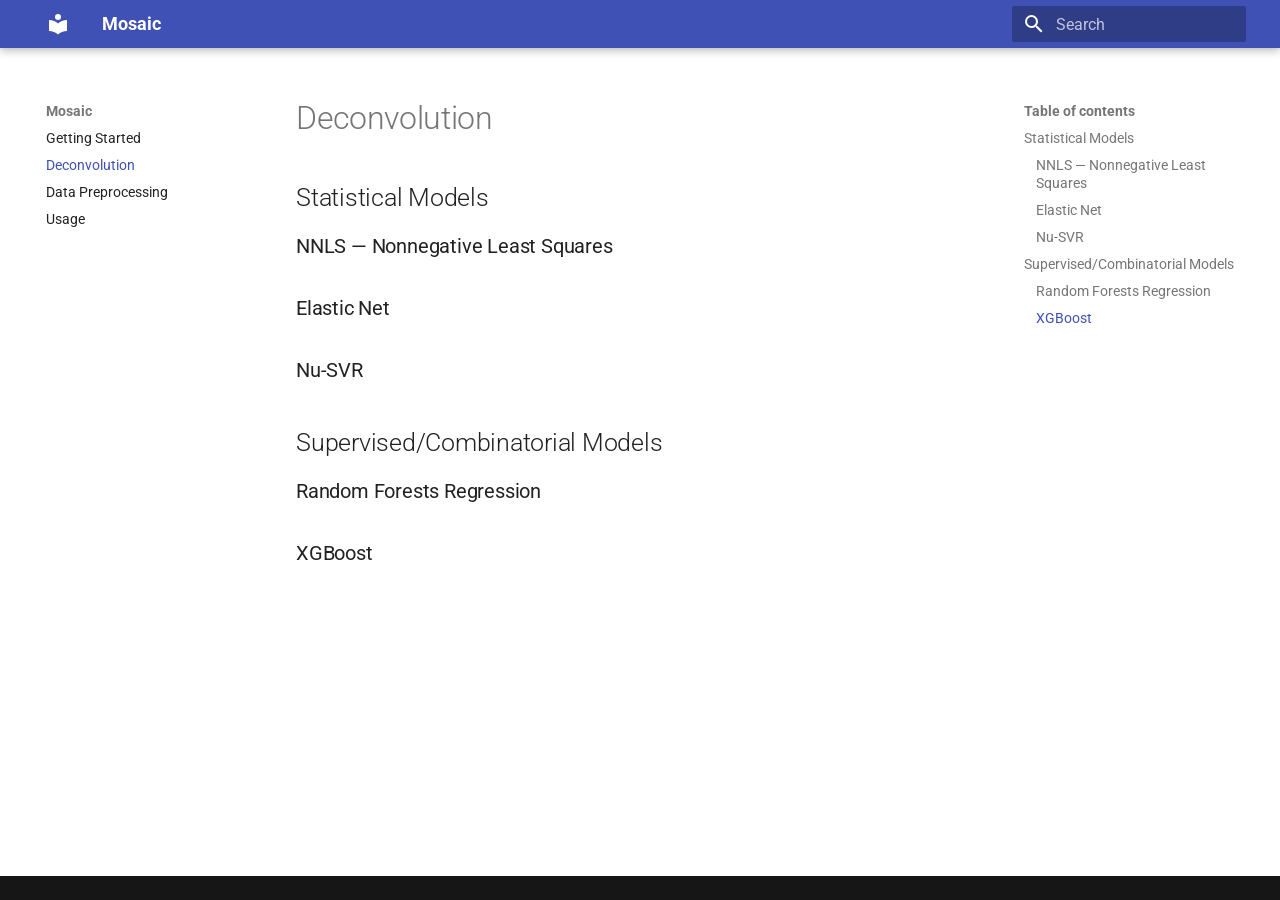
==== deconvolution/index.html @ e0400c3c "Deployed e2e6bb1 with MkDocs version: 1.6.1" ====
<!doctype html>
<html lang="en" class="no-js">
  <head>
    
      <meta charset="utf-8">
      <meta name="viewport" content="width=device-width,initial-scale=1">
      
      
      
      
        <link rel="prev" href="..">
      
      
        <link rel="next" href="../preprocessing/">
      
      
        
      
      
      <link rel="icon" href="../assets/images/favicon.png">
      <meta name="generator" content="mkdocs-1.6.1, mkdocs-material-9.7.6">
    
    
      
        <title>Deconvolution - Mosaic</title>
      
    
    
      <link rel="stylesheet" href="../assets/stylesheets/main.484c7ddc.min.css">
      
      


    
    
      
    
    
      
        
        
        <link rel="preconnect" href="https://fonts.gstatic.com" crossorigin>
        <link rel="stylesheet" href="https://fonts.googleapis.com/css?family=Roboto:300,300i,400,400i,700,700i%7CRoboto+Mono:400,400i,700,700i&display=fallback">
        <style>:root{--md-text-font:"Roboto";--md-code-font:"Roboto Mono"}</style>
      
    
    
    <script>__md_scope=new URL("..",location),__md_hash=e=>[...e].reduce(((e,_)=>(e<<5)-e+_.charCodeAt(0)),0),__md_get=(e,_=localStorage,t=__md_scope)=>JSON.parse(_.getItem(t.pathname+"."+e)),__md_set=(e,_,t=localStorage,a=__md_scope)=>{try{t.setItem(a.pathname+"."+e,JSON.stringify(_))}catch(e){}}</script>
    
      

    
    
  </head>
  
  
    <body dir="ltr">
  
    
    <input class="md-toggle" data-md-toggle="drawer" type="checkbox" id="__drawer" autocomplete="off">
    <input class="md-toggle" data-md-toggle="search" type="checkbox" id="__search" autocomplete="off">
    <label class="md-overlay" for="__drawer"></label>
    <div data-md-component="skip">
      
        
        <a href="#deconvolution" class="md-skip">
          Skip to content
        </a>
      
    </div>
    <div data-md-component="announce">
      
    </div>
    
    
      

  

<header class="md-header md-header--shadow" data-md-component="header">
  <nav class="md-header__inner md-grid" aria-label="Header">
    <a href=".." title="Mosaic" class="md-header__button md-logo" aria-label="Mosaic" data-md-component="logo">
      
  
  <svg xmlns="http://www.w3.org/2000/svg" viewBox="0 0 24 24"><path d="M12 8a3 3 0 0 0 3-3 3 3 0 0 0-3-3 3 3 0 0 0-3 3 3 3 0 0 0 3 3m0 3.54C9.64 9.35 6.5 8 3 8v11c3.5 0 6.64 1.35 9 3.54 2.36-2.19 5.5-3.54 9-3.54V8c-3.5 0-6.64 1.35-9 3.54"/></svg>

    </a>
    <label class="md-header__button md-icon" for="__drawer">
      
      <svg xmlns="http://www.w3.org/2000/svg" viewBox="0 0 24 24"><path d="M3 6h18v2H3zm0 5h18v2H3zm0 5h18v2H3z"/></svg>
    </label>
    <div class="md-header__title" data-md-component="header-title">
      <div class="md-header__ellipsis">
        <div class="md-header__topic">
          <span class="md-ellipsis">
            Mosaic
          </span>
        </div>
        <div class="md-header__topic" data-md-component="header-topic">
          <span class="md-ellipsis">
            
              Deconvolution
            
          </span>
        </div>
      </div>
    </div>
    
    
      <script>var palette=__md_get("__palette");if(palette&&palette.color){if("(prefers-color-scheme)"===palette.color.media){var media=matchMedia("(prefers-color-scheme: light)"),input=document.querySelector(media.matches?"[data-md-color-media='(prefers-color-scheme: light)']":"[data-md-color-media='(prefers-color-scheme: dark)']");palette.color.media=input.getAttribute("data-md-color-media"),palette.color.scheme=input.getAttribute("data-md-color-scheme"),palette.color.primary=input.getAttribute("data-md-color-primary"),palette.color.accent=input.getAttribute("data-md-color-accent")}for(var[key,value]of Object.entries(palette.color))document.body.setAttribute("data-md-color-"+key,value)}</script>
    
    
    
      
      
        <label class="md-header__button md-icon" for="__search">
          
          <svg xmlns="http://www.w3.org/2000/svg" viewBox="0 0 24 24"><path d="M9.5 3A6.5 6.5 0 0 1 16 9.5c0 1.61-.59 3.09-1.56 4.23l.27.27h.79l5 5-1.5 1.5-5-5v-.79l-.27-.27A6.52 6.52 0 0 1 9.5 16 6.5 6.5 0 0 1 3 9.5 6.5 6.5 0 0 1 9.5 3m0 2C7 5 5 7 5 9.5S7 14 9.5 14 14 12 14 9.5 12 5 9.5 5"/></svg>
        </label>
        <div class="md-search" data-md-component="search" role="dialog">
  <label class="md-search__overlay" for="__search"></label>
  <div class="md-search__inner" role="search">
    <form class="md-search__form" name="search">
      <input type="text" class="md-search__input" name="query" aria-label="Search" placeholder="Search" autocapitalize="off" autocorrect="off" autocomplete="off" spellcheck="false" data-md-component="search-query" required>
      <label class="md-search__icon md-icon" for="__search">
        
        <svg xmlns="http://www.w3.org/2000/svg" viewBox="0 0 24 24"><path d="M9.5 3A6.5 6.5 0 0 1 16 9.5c0 1.61-.59 3.09-1.56 4.23l.27.27h.79l5 5-1.5 1.5-5-5v-.79l-.27-.27A6.52 6.52 0 0 1 9.5 16 6.5 6.5 0 0 1 3 9.5 6.5 6.5 0 0 1 9.5 3m0 2C7 5 5 7 5 9.5S7 14 9.5 14 14 12 14 9.5 12 5 9.5 5"/></svg>
        
        <svg xmlns="http://www.w3.org/2000/svg" viewBox="0 0 24 24"><path d="M20 11v2H8l5.5 5.5-1.42 1.42L4.16 12l7.92-7.92L13.5 5.5 8 11z"/></svg>
      </label>
      <nav class="md-search__options" aria-label="Search">
        
        <button type="reset" class="md-search__icon md-icon" title="Clear" aria-label="Clear" tabindex="-1">
          
          <svg xmlns="http://www.w3.org/2000/svg" viewBox="0 0 24 24"><path d="M19 6.41 17.59 5 12 10.59 6.41 5 5 6.41 10.59 12 5 17.59 6.41 19 12 13.41 17.59 19 19 17.59 13.41 12z"/></svg>
        </button>
      </nav>
      
    </form>
    <div class="md-search__output">
      <div class="md-search__scrollwrap" tabindex="0" data-md-scrollfix>
        <div class="md-search-result" data-md-component="search-result">
          <div class="md-search-result__meta">
            Initializing search
          </div>
          <ol class="md-search-result__list" role="presentation"></ol>
        </div>
      </div>
    </div>
  </div>
</div>
      
    
    
  </nav>
  
</header>
    
    <div class="md-container" data-md-component="container">
      
      
        
          
        
      
      <main class="md-main" data-md-component="main">
        <div class="md-main__inner md-grid">
          
            
              
              <div class="md-sidebar md-sidebar--primary" data-md-component="sidebar" data-md-type="navigation" >
                <div class="md-sidebar__scrollwrap">
                  <div class="md-sidebar__inner">
                    



<nav class="md-nav md-nav--primary" aria-label="Navigation" data-md-level="0">
  <label class="md-nav__title" for="__drawer">
    <a href=".." title="Mosaic" class="md-nav__button md-logo" aria-label="Mosaic" data-md-component="logo">
      
  
  <svg xmlns="http://www.w3.org/2000/svg" viewBox="0 0 24 24"><path d="M12 8a3 3 0 0 0 3-3 3 3 0 0 0-3-3 3 3 0 0 0-3 3 3 3 0 0 0 3 3m0 3.54C9.64 9.35 6.5 8 3 8v11c3.5 0 6.64 1.35 9 3.54 2.36-2.19 5.5-3.54 9-3.54V8c-3.5 0-6.64 1.35-9 3.54"/></svg>

    </a>
    Mosaic
  </label>
  
  <ul class="md-nav__list" data-md-scrollfix>
    
      
      
  
  
  
  
    <li class="md-nav__item">
      <a href=".." class="md-nav__link">
        
  
  
  <span class="md-ellipsis">
    
  
    Getting Started
  

    
  </span>
  
  

      </a>
    </li>
  

    
      
      
  
  
    
  
  
  
    <li class="md-nav__item md-nav__item--active">
      
      <input class="md-nav__toggle md-toggle" type="checkbox" id="__toc">
      
      
        
      
      
        <label class="md-nav__link md-nav__link--active" for="__toc">
          
  
  
  <span class="md-ellipsis">
    
  
    Deconvolution
  

    
  </span>
  
  

          <span class="md-nav__icon md-icon"></span>
        </label>
      
      <a href="./" class="md-nav__link md-nav__link--active">
        
  
  
  <span class="md-ellipsis">
    
  
    Deconvolution
  

    
  </span>
  
  

      </a>
      
        

<nav class="md-nav md-nav--secondary" aria-label="Table of contents">
  
  
  
    
  
  
    <label class="md-nav__title" for="__toc">
      <span class="md-nav__icon md-icon"></span>
      Table of contents
    </label>
    <ul class="md-nav__list" data-md-component="toc" data-md-scrollfix>
      
        <li class="md-nav__item">
  <a href="#statistical-models" class="md-nav__link">
    <span class="md-ellipsis">
      
        Statistical Models
      
    </span>
  </a>
  
    <nav class="md-nav" aria-label="Statistical Models">
      <ul class="md-nav__list">
        
          <li class="md-nav__item">
  <a href="#nnls-nonnegative-least-squares" class="md-nav__link">
    <span class="md-ellipsis">
      
        NNLS — Nonnegative Least Squares
      
    </span>
  </a>
  
</li>
        
          <li class="md-nav__item">
  <a href="#elastic-net" class="md-nav__link">
    <span class="md-ellipsis">
      
        Elastic Net
      
    </span>
  </a>
  
</li>
        
          <li class="md-nav__item">
  <a href="#nu-svr" class="md-nav__link">
    <span class="md-ellipsis">
      
        Nu-SVR
      
    </span>
  </a>
  
</li>
        
      </ul>
    </nav>
  
</li>
      
        <li class="md-nav__item">
  <a href="#supervisedcombinatorial-models" class="md-nav__link">
    <span class="md-ellipsis">
      
        Supervised/Combinatorial Models
      
    </span>
  </a>
  
    <nav class="md-nav" aria-label="Supervised/Combinatorial Models">
      <ul class="md-nav__list">
        
          <li class="md-nav__item">
  <a href="#random-forests-regression" class="md-nav__link">
    <span class="md-ellipsis">
      
        Random Forests Regression
      
    </span>
  </a>
  
</li>
        
          <li class="md-nav__item">
  <a href="#xgboost" class="md-nav__link">
    <span class="md-ellipsis">
      
        XGBoost
      
    </span>
  </a>
  
</li>
        
      </ul>
    </nav>
  
</li>
      
    </ul>
  
</nav>
      
    </li>
  

    
      
      
  
  
  
  
    <li class="md-nav__item">
      <a href="../preprocessing/" class="md-nav__link">
        
  
  
  <span class="md-ellipsis">
    
  
    Data Preprocessing
  

    
  </span>
  
  

      </a>
    </li>
  

    
      
      
  
  
  
  
    <li class="md-nav__item">
      <a href="../usage/" class="md-nav__link">
        
  
  
  <span class="md-ellipsis">
    
  
    Usage
  

    
  </span>
  
  

      </a>
    </li>
  

    
  </ul>
</nav>
                  </div>
                </div>
              </div>
            
            
              
              <div class="md-sidebar md-sidebar--secondary" data-md-component="sidebar" data-md-type="toc" >
                <div class="md-sidebar__scrollwrap">
                  <div class="md-sidebar__inner">
                    

<nav class="md-nav md-nav--secondary" aria-label="Table of contents">
  
  
  
    
  
  
    <label class="md-nav__title" for="__toc">
      <span class="md-nav__icon md-icon"></span>
      Table of contents
    </label>
    <ul class="md-nav__list" data-md-component="toc" data-md-scrollfix>
      
        <li class="md-nav__item">
  <a href="#statistical-models" class="md-nav__link">
    <span class="md-ellipsis">
      
        Statistical Models
      
    </span>
  </a>
  
    <nav class="md-nav" aria-label="Statistical Models">
      <ul class="md-nav__list">
        
          <li class="md-nav__item">
  <a href="#nnls-nonnegative-least-squares" class="md-nav__link">
    <span class="md-ellipsis">
      
        NNLS — Nonnegative Least Squares
      
    </span>
  </a>
  
</li>
        
          <li class="md-nav__item">
  <a href="#elastic-net" class="md-nav__link">
    <span class="md-ellipsis">
      
        Elastic Net
      
    </span>
  </a>
  
</li>
        
          <li class="md-nav__item">
  <a href="#nu-svr" class="md-nav__link">
    <span class="md-ellipsis">
      
        Nu-SVR
      
    </span>
  </a>
  
</li>
        
      </ul>
    </nav>
  
</li>
      
        <li class="md-nav__item">
  <a href="#supervisedcombinatorial-models" class="md-nav__link">
    <span class="md-ellipsis">
      
        Supervised/Combinatorial Models
      
    </span>
  </a>
  
    <nav class="md-nav" aria-label="Supervised/Combinatorial Models">
      <ul class="md-nav__list">
        
          <li class="md-nav__item">
  <a href="#random-forests-regression" class="md-nav__link">
    <span class="md-ellipsis">
      
        Random Forests Regression
      
    </span>
  </a>
  
</li>
        
          <li class="md-nav__item">
  <a href="#xgboost" class="md-nav__link">
    <span class="md-ellipsis">
      
        XGBoost
      
    </span>
  </a>
  
</li>
        
      </ul>
    </nav>
  
</li>
      
    </ul>
  
</nav>
                  </div>
                </div>
              </div>
            
          
          
            <div class="md-content" data-md-component="content">
              
              <article class="md-content__inner md-typeset">
                
                  



<h1 id="deconvolution">Deconvolution</h1>
<h2 id="statistical-models">Statistical Models</h2>
<h3 id="nnls-nonnegative-least-squares">NNLS — Nonnegative Least Squares</h3>
<h3 id="elastic-net">Elastic Net</h3>
<h3 id="nu-svr">Nu-SVR</h3>
<h2 id="supervisedcombinatorial-models">Supervised/Combinatorial Models</h2>
<h3 id="random-forests-regression">Random Forests Regression</h3>
<h3 id="xgboost">XGBoost</h3>












                
              </article>
            </div>
          
          
<script>var target=document.getElementById(location.hash.slice(1));target&&target.name&&(target.checked=target.name.startsWith("__tabbed_"))</script>
        </div>
        
      </main>
      
        <footer class="md-footer">
  
  <div class="md-footer-meta md-typeset">
    <div class="md-footer-meta__inner md-grid">
      <div class="md-copyright">
  
  
</div>
      
    </div>
  </div>
</footer>
      
    </div>
    <div class="md-dialog" data-md-component="dialog">
      <div class="md-dialog__inner md-typeset"></div>
    </div>
    
    
    
      
      
      <script id="__config" type="application/json">{"annotate": null, "base": "..", "features": [], "search": "../assets/javascripts/workers/search.2c215733.min.js", "tags": null, "translations": {"clipboard.copied": "Copied to clipboard", "clipboard.copy": "Copy to clipboard", "search.result.more.one": "1 more on this page", "search.result.more.other": "# more on this page", "search.result.none": "No matching documents", "search.result.one": "1 matching document", "search.result.other": "# matching documents", "search.result.placeholder": "Type to start searching", "search.result.term.missing": "Missing", "select.version": "Select version"}, "version": null}</script>
    
    
      <script src="../assets/javascripts/bundle.79ae519e.min.js"></script>
      
    
  </body>
</html>
---- assets/stylesheets/main.484c7ddc.min.css ----
@charset "UTF-8";html{-webkit-text-size-adjust:none;-moz-text-size-adjust:none;text-size-adjust:none;box-sizing:border-box}*,:after,:before{box-sizing:inherit}@media (prefers-reduced-motion){*,:after,:before{transition:none!important}}body{margin:0}a,button,input,label{-webkit-tap-highlight-color:transparent}a{color:inherit;text-decoration:none}hr{border:0;box-sizing:initial;display:block;height:.05rem;overflow:visible;padding:0}small{font-size:80%}sub,sup{line-height:1em}img{border-style:none}table{border-collapse:initial;border-spacing:0}td,th{font-weight:400;vertical-align:top}button{background:#0000;border:0;font-family:inherit;font-size:inherit;margin:0;padding:0}input{border:0;outline:none}:root{--md-primary-fg-color:#4051b5;--md-primary-fg-color--light:#5d6cc0;--md-primary-fg-color--dark:#303fa1;--md-primary-bg-color:#fff;--md-primary-bg-color--light:#ffffffb3;--md-accent-fg-color:#526cfe;--md-accent-fg-color--transparent:#526cfe1a;--md-accent-bg-color:#fff;--md-accent-bg-color--light:#ffffffb3}[data-md-color-scheme=default]{color-scheme:light}[data-md-color-scheme=default] img[src$="#gh-dark-mode-only"],[data-md-color-scheme=default] img[src$="#only-dark"]{display:none}:root,[data-md-color-scheme=default]{--md-hue:225deg;--md-default-fg-color:#000000de;--md-default-fg-color--light:#0000008a;--md-default-fg-color--lighter:#00000052;--md-default-fg-color--lightest:#00000012;--md-default-bg-color:#fff;--md-default-bg-color--light:#ffffffb3;--md-default-bg-color--lighter:#ffffff4d;--md-default-bg-color--lightest:#ffffff1f;--md-code-fg-color:#36464e;--md-code-bg-color:#f5f5f5;--md-code-bg-color--light:#f5f5f5b3;--md-code-bg-color--lighter:#f5f5f54d;--md-code-hl-color:#4287ff;--md-code-hl-color--light:#4287ff1a;--md-code-hl-number-color:#d52a2a;--md-code-hl-special-color:#db1457;--md-code-hl-function-color:#a846b9;--md-code-hl-constant-color:#6e59d9;--md-code-hl-keyword-color:#3f6ec6;--md-code-hl-string-color:#1c7d4d;--md-code-hl-name-color:var(--md-code-fg-color);--md-code-hl-operator-color:var(--md-default-fg-color--light);--md-code-hl-punctuation-color:var(--md-default-fg-color--light);--md-code-hl-comment-color:var(--md-default-fg-color--light);--md-code-hl-generic-color:var(--md-default-fg-color--light);--md-code-hl-variable-color:var(--md-default-fg-color--light);--md-typeset-color:var(--md-default-fg-color);--md-typeset-a-color:var(--md-primary-fg-color);--md-typeset-del-color:#f5503d26;--md-typeset-ins-color:#0bd57026;--md-typeset-kbd-color:#fafafa;--md-typeset-kbd-accent-color:#fff;--md-typeset-kbd-border-color:#b8b8b8;--md-typeset-mark-color:#ffff0080;--md-typeset-table-color:#0000001f;--md-typeset-table-color--light:rgba(0,0,0,.035);--md-admonition-fg-color:var(--md-default-fg-color);--md-admonition-bg-color:var(--md-default-bg-color);--md-warning-fg-color:#000000de;--md-warning-bg-color:#ff9;--md-footer-fg-color:#fff;--md-footer-fg-color--light:#ffffffb3;--md-footer-fg-color--lighter:#ffffff73;--md-footer-bg-color:#000000de;--md-footer-bg-color--dark:#00000052;--md-shadow-z1:0 0.2rem 0.5rem #0000000d,0 0 0.05rem #0000001a;--md-shadow-z2:0 0.2rem 0.5rem #0000001a,0 0 0.05rem #00000040;--md-shadow-z3:0 0.2rem 0.5rem #0003,0 0 0.05rem #00000059}.md-icon svg{fill:currentcolor;display:block;height:1.2rem;width:1.2rem}body{-webkit-font-smoothing:antialiased;-moz-osx-font-smoothing:grayscale;--md-text-font-family:var(--md-text-font,_),-apple-system,BlinkMacSystemFont,Helvetica,Arial,sans-serif;--md-code-font-family:var(--md-code-font,_),SFMono-Regular,Consolas,Menlo,monospace}aside,body,input{font-feature-settings:"kern","liga";color:var(--md-typeset-color);font-family:var(--md-text-font-family)}code,kbd,pre{font-feature-settings:"kern";font-family:var(--md-code-font-family)}:root{--md-typeset-table-sort-icon:url('data:image/svg+xml;charset=utf-8,<svg xmlns="http://www.w3.org/2000/svg" viewBox="0 0 24 24"><path d="m18 21-4-4h3V7h-3l4-4 4 4h-3v10h3M2 19v-2h10v2M2 13v-2h7v2M2 7V5h4v2z"/></svg>');--md-typeset-table-sort-icon--asc:url('data:image/svg+xml;charset=utf-8,<svg xmlns="http://www.w3.org/2000/svg" viewBox="0 0 24 24"><path d="M19 17h3l-4 4-4-4h3V3h2M2 17h10v2H2M6 5v2H2V5m0 6h7v2H2z"/></svg>');--md-typeset-table-sort-icon--desc:url('data:image/svg+xml;charset=utf-8,<svg xmlns="http://www.w3.org/2000/svg" viewBox="0 0 24 24"><path d="M19 7h3l-4-4-4 4h3v14h2M2 17h10v2H2M6 5v2H2V5m0 6h7v2H2z"/></svg>')}.md-typeset{-webkit-print-color-adjust:exact;color-adjust:exact;font-size:.8rem;line-height:1.6;overflow-wrap:break-word}@media print{.md-typeset{font-size:.68rem}}.md-typeset blockquote,.md-typeset dl,.md-typeset figure,.md-typeset ol,.md-typeset pre,.md-typeset ul{margin-bottom:1em;margin-top:1em}.md-typeset h1{color:var(--md-default-fg-color--light);font-size:2em;line-height:1.3;margin:0 0 1.25em}.md-typeset h1,.md-typeset h2{font-weight:300;letter-spacing:-.01em}.md-typeset h2{font-size:1.5625em;line-height:1.4;margin:1.6em 0 .64em}.md-typeset h3{font-size:1.25em;font-weight:400;letter-spacing:-.01em;line-height:1.5;margin:1.6em 0 .8em}.md-typeset h2+h3{margin-top:.8em}.md-typeset h4{font-weight:700;letter-spacing:-.01em;margin:1em 0}.md-typeset h5,.md-typeset h6{color:var(--md-default-fg-color--light);font-size:.8em;font-weight:700;letter-spacing:-.01em;margin:1.25em 0}.md-typeset h5{text-transform:uppercase}.md-typeset h5 code{text-transform:none}.md-typeset hr{border-bottom:.05rem solid var(--md-default-fg-color--lightest);display:flow-root;margin:1.5em 0}.md-typeset a{color:var(--md-typeset-a-color);word-break:break-word}.md-typeset a,.md-typeset a:before{transition:color 125ms}.md-typeset a:focus,.md-typeset a:hover{color:var(--md-accent-fg-color)}.md-typeset a:focus code,.md-typeset a:hover code{background-color:var(--md-accent-fg-color--transparent);color:var(--md-accent-fg-color)}.md-typeset a code{color:var(--md-typeset-a-color)}.md-typeset a.focus-visible{outline-color:var(--md-accent-fg-color);outline-offset:.2rem}.md-typeset code,.md-typeset kbd,.md-typeset pre{color:var(--md-code-fg-color);direction:ltr;font-variant-ligatures:none;transition:background-color 125ms}@media print{.md-typeset code,.md-typeset kbd,.md-typeset pre{white-space:pre-wrap}}.md-typeset code{background-color:var(--md-code-bg-color);border-radius:.1rem;-webkit-box-decoration-break:clone;box-decoration-break:clone;font-size:.85em;padding:0 .2941176471em;transition:color 125ms,background-color 125ms;word-break:break-word}.md-typeset code:not(.focus-visible){-webkit-tap-highlight-color:transparent;outline:none}.md-typeset pre{display:flow-root;line-height:1.4;position:relative}.md-typeset pre>code{-webkit-box-decoration-break:slice;box-decoration-break:slice;box-shadow:none;display:block;margin:0;outline-color:var(--md-accent-fg-color);overflow:auto;padding:.7720588235em 1.1764705882em;scrollbar-color:var(--md-default-fg-color--lighter) #0000;scrollbar-width:thin;touch-action:auto;word-break:normal}.md-typeset pre>code:hover{scrollbar-color:var(--md-accent-fg-color) #0000}.md-typeset pre>code::-webkit-scrollbar{height:.2rem;width:.2rem}.md-typeset pre>code::-webkit-scrollbar-thumb{background-color:var(--md-default-fg-color--lighter)}.md-typeset pre>code::-webkit-scrollbar-thumb:hover{background-color:var(--md-accent-fg-color)}.md-typeset kbd{background-color:var(--md-typeset-kbd-color);border-radius:.1rem;box-shadow:0 .1rem 0 .05rem var(--md-typeset-kbd-border-color),0 .1rem 0 var(--md-typeset-kbd-border-color),0 -.1rem .2rem var(--md-typeset-kbd-accent-color) inset;color:var(--md-default-fg-color);display:inline-block;font-size:.75em;padding:0 .6666666667em;vertical-align:text-top;word-break:break-word}.md-typeset mark{background-color:var(--md-typeset-mark-color);-webkit-box-decoration-break:clone;box-decoration-break:clone;color:inherit;word-break:break-word}.md-typeset abbr{cursor:help;text-decoration:none}.md-typeset [data-preview],.md-typeset abbr{border-bottom:.05rem dotted var(--md-default-fg-color--light)}.md-typeset small{opacity:.75}[dir=ltr] .md-typeset sub,[dir=ltr] .md-typeset sup{margin-left:.078125em}[dir=rtl] .md-typeset sub,[dir=rtl] .md-typeset sup{margin-right:.078125em}[dir=ltr] .md-typeset blockquote{padding-left:.6rem}[dir=rtl] .md-typeset blockquote{padding-right:.6rem}[dir=ltr] .md-typeset blockquote{border-left:.2rem solid var(--md-default-fg-color--lighter)}[dir=rtl] .md-typeset blockquote{border-right:.2rem solid var(--md-default-fg-color--lighter)}.md-typeset blockquote{color:var(--md-default-fg-color--light);margin-left:0;margin-right:0}.md-typeset ul{list-style-type:disc}.md-typeset ul[type]{list-style-type:revert-layer}[dir=ltr] .md-typeset ol,[dir=ltr] .md-typeset ul{margin-left:.625em}[dir=rtl] .md-typeset ol,[dir=rtl] .md-typeset ul{margin-right:.625em}.md-typeset ol,.md-typeset ul{padding:0}.md-typeset ol:not([hidden]),.md-typeset ul:not([hidden]){display:flow-root}.md-typeset ol ol,.md-typeset ul ol{list-style-type:lower-alpha}.md-typeset ol ol ol,.md-typeset ul ol ol{list-style-type:lower-roman}.md-typeset ol ol ol ol,.md-typeset ul ol ol ol{list-style-type:upper-alpha}.md-typeset ol ol ol ol ol,.md-typeset ul ol ol ol ol{list-style-type:upper-roman}.md-typeset ol[type],.md-typeset ul[type]{list-style-type:revert-layer}[dir=ltr] .md-typeset ol li,[dir=ltr] .md-typeset ul li{margin-left:1.25em}[dir=rtl] .md-typeset ol li,[dir=rtl] .md-typeset ul li{margin-right:1.25em}.md-typeset ol li,.md-typeset ul li{margin-bottom:.5em}.md-typeset ol li blockquote,.md-typeset ol li p,.md-typeset ul li blockquote,.md-typeset ul li p{margin:.5em 0}.md-typeset ol li:last-child,.md-typeset ul li:last-child{margin-bottom:0}[dir=ltr] .md-typeset ol li ol,[dir=ltr] .md-typeset ol li ul,[dir=ltr] .md-typeset ul li ol,[dir=ltr] .md-typeset ul li ul{margin-left:.625em}[dir=rtl] .md-typeset ol li ol,[dir=rtl] .md-typeset ol li ul,[dir=rtl] .md-typeset ul li ol,[dir=rtl] .md-typeset ul li ul{margin-right:.625em}.md-typeset ol li ol,.md-typeset ol li ul,.md-typeset ul li ol,.md-typeset ul li ul{margin-bottom:.5em;margin-top:.5em}[dir=ltr] .md-typeset dd{margin-left:1.875em}[dir=rtl] .md-typeset dd{margin-right:1.875em}.md-typeset dd{margin-bottom:1.5em;margin-top:1em}.md-typeset img,.md-typeset svg,.md-typeset video{height:auto;max-width:100%}.md-typeset img[align=left]{margin:1em 1em 1em 0}.md-typeset img[align=right]{margin:1em 0 1em 1em}.md-typeset img[align]:only-child{margin-top:0}.md-typeset figure{display:flow-root;margin:1em auto;max-width:100%;text-align:center;width:fit-content}.md-typeset figure img{display:block;margin:0 auto}.md-typeset figcaption{font-style:italic;margin:1em auto;max-width:24rem}.md-typeset iframe{max-width:100%}.md-typeset table:not([class]){background-color:var(--md-default-bg-color);border:.05rem solid var(--md-typeset-table-color);border-radius:.1rem;display:inline-block;font-size:.64rem;max-width:100%;overflow:auto;touch-action:auto}@media print{.md-typeset table:not([class]){display:table}}.md-typeset table:not([class])+*{margin-top:1.5em}.md-typeset table:not([class]) td>:first-child,.md-typeset table:not([class]) th>:first-child{margin-top:0}.md-typeset table:not([class]) td>:last-child,.md-typeset table:not([class]) th>:last-child{margin-bottom:0}.md-typeset table:not([class]) td:not([align]),.md-typeset table:not([class]) th:not([align]){text-align:left}[dir=rtl] .md-typeset table:not([class]) td:not([align]),[dir=rtl] .md-typeset table:not([class]) th:not([align]){text-align:right}.md-typeset table:not([class]) th{font-weight:700;min-width:5rem;padding:.9375em 1.25em;vertical-align:top}.md-typeset table:not([class]) td{border-top:.05rem solid var(--md-typeset-table-color);padding:.9375em 1.25em;vertical-align:top}.md-typeset table:not([class]) tbody tr{transition:background-color 125ms}.md-typeset table:not([class]) tbody tr:hover{background-color:var(--md-typeset-table-color--light);box-shadow:0 .05rem 0 var(--md-default-bg-color) inset}.md-typeset table:not([class]) a{word-break:normal}.md-typeset table th[role=columnheader]{cursor:pointer}[dir=ltr] .md-typeset table th[role=columnheader]:after{margin-left:.5em}[dir=rtl] .md-typeset table th[role=columnheader]:after{margin-right:.5em}.md-typeset table th[role=columnheader]:after{content:"";display:inline-block;height:1.2em;-webkit-mask-image:var(--md-typeset-table-sort-icon);mask-image:var(--md-typeset-table-sort-icon);-webkit-mask-repeat:no-repeat;mask-repeat:no-repeat;-webkit-mask-size:contain;mask-size:contain;transition:background-color 125ms;vertical-align:text-bottom;width:1.2em}.md-typeset table th[role=columnheader]:hover:after{background-color:var(--md-default-fg-color--lighter)}.md-typeset table th[role=columnheader][aria-sort=ascending]:after{background-color:var(--md-default-fg-color--light);-webkit-mask-image:var(--md-typeset-table-sort-icon--asc);mask-image:var(--md-typeset-table-sort-icon--asc)}.md-typeset table th[role=columnheader][aria-sort=descending]:after{background-color:var(--md-default-fg-color--light);-webkit-mask-image:var(--md-typeset-table-sort-icon--desc);mask-image:var(--md-typeset-table-sort-icon--desc)}.md-typeset__scrollwrap{margin:1em -.8rem;overflow-x:auto;touch-action:auto}.md-typeset__table{display:inline-block;margin-bottom:.5em;padding:0 .8rem}@media print{.md-typeset__table{display:block}}html .md-typeset__table table{display:table;margin:0;overflow:hidden;width:100%}@media screen and (max-width:44.984375em){.md-content__inner>pre{margin:1em -.8rem}.md-content__inner>pre code{border-radius:0}}.md-typeset .md-author{border-radius:100%;display:block;flex-shrink:0;height:1.6rem;overflow:hidden;position:relative;transition:color 125ms,transform 125ms;width:1.6rem}.md-typeset .md-author img{display:block}.md-typeset .md-author--more{background:var(--md-default-fg-color--lightest);color:var(--md-default-fg-color--lighter);font-size:.6rem;font-weight:700;line-height:1.6rem;text-align:center}.md-typeset .md-author--long{height:2.4rem;width:2.4rem}.md-typeset a.md-author{transform:scale(1)}.md-typeset a.md-author img{border-radius:100%;filter:grayscale(100%) opacity(75%);transition:filter 125ms}.md-typeset a.md-author:focus,.md-typeset a.md-author:hover{transform:scale(1.1);z-index:1}.md-typeset a.md-author:focus img,.md-typeset a.md-author:hover img{filter:grayscale(0)}.md-banner{background-color:var(--md-footer-bg-color);color:var(--md-footer-fg-color);overflow:auto}@media print{.md-banner{display:none}}.md-banner--warning{background-color:var(--md-warning-bg-color);color:var(--md-warning-fg-color)}.md-banner__inner{font-size:.7rem;margin:.6rem auto;padding:0 .8rem}[dir=ltr] .md-banner__button{float:right}[dir=rtl] .md-banner__button{float:left}.md-banner__button{color:inherit;cursor:pointer;transition:opacity .25s}.no-js .md-banner__button{display:none}.md-banner__button:hover{opacity:.7}html{font-size:125%;height:100%;overflow-x:hidden}@media screen and (min-width:100em){html{font-size:137.5%}}@media screen and (min-width:125em){html{font-size:150%}}body{background-color:var(--md-default-bg-color);display:flex;flex-direction:column;font-size:.5rem;min-height:100%;position:relative;width:100%}@media print{body{display:block}}@media screen and (max-width:59.984375em){body[data-md-scrolllock]{position:fixed}}.md-grid{margin-left:auto;margin-right:auto;max-width:61rem}.md-container{display:flex;flex-direction:column;flex-grow:1}@media print{.md-container{display:block}}.md-main{flex-grow:1}.md-main__inner{display:flex;height:100%;margin-top:1.5rem}.md-ellipsis{overflow:hidden;text-overflow:ellipsis}.md-toggle{display:none}.md-option{height:0;opacity:0;position:absolute;width:0}.md-option:checked+label:not([hidden]){display:block}.md-option.focus-visible+label{outline-color:var(--md-accent-fg-color);outline-style:auto}.md-skip{background-color:var(--md-default-fg-color);border-radius:.1rem;color:var(--md-default-bg-color);font-size:.64rem;margin:.5rem;opacity:0;outline-color:var(--md-accent-fg-color);padding:.3rem .5rem;position:fixed;transform:translateY(.4rem);z-index:-1}.md-skip:focus{opacity:1;transform:translateY(0);transition:transform .25s cubic-bezier(.4,0,.2,1),opacity 175ms 75ms;z-index:10}@page{margin:25mm}:root{--md-clipboard-icon:url('data:image/svg+xml;charset=utf-8,<svg xmlns="http://www.w3.org/2000/svg" viewBox="0 0 24 24"><path d="M19 21H8V7h11m0-2H8a2 2 0 0 0-2 2v14a2 2 0 0 0 2 2h11a2 2 0 0 0 2-2V7a2 2 0 0 0-2-2m-3-4H4a2 2 0 0 0-2 2v14h2V3h12z"/></svg>')}.md-clipboard{border-radius:.1rem;color:var(--md-default-fg-color--lightest);cursor:pointer;height:1.5em;outline-color:var(--md-accent-fg-color);outline-offset:.1rem;transition:color .25s;width:1.5em;z-index:1}@media print{.md-clipboard{display:none}}.md-clipboard:not(.focus-visible){-webkit-tap-highlight-color:transparent;outline:none}:hover>.md-clipboard{color:var(--md-default-fg-color--light)}.md-clipboard:focus,.md-clipboard:hover{color:var(--md-accent-fg-color)}.md-clipboard:after{background-color:currentcolor;content:"";display:block;height:1.125em;margin:0 auto;-webkit-mask-image:var(--md-clipboard-icon);mask-image:var(--md-clipboard-icon);-webkit-mask-position:center;mask-position:center;-webkit-mask-repeat:no-repeat;mask-repeat:no-repeat;-webkit-mask-size:contain;mask-size:contain;width:1.125em}.md-clipboard--inline{cursor:pointer}.md-clipboard--inline code{transition:color .25s,background-color .25s}.md-clipboard--inline:focus code,.md-clipboard--inline:hover code{background-color:var(--md-accent-fg-color--transparent);color:var(--md-accent-fg-color)}:root{--md-code-select-icon:url('data:image/svg+xml;charset=utf-8,<svg xmlns="http://www.w3.org/2000/svg" viewBox="0 0 24 24"><path d="M19 19h-4v2h4c1.1 0 2-.9 2-2v-4h-2m0-12h-4v2h4v4h2V5c0-1.1-.9-2-2-2M5 5h4V3H5c-1.1 0-2 .9-2 2v4h2m0 6H3v4c0 1.1.9 2 2 2h4v-2H5zm2-4h2v2H7zm4 0h2v2h-2zm4 0h2v2h-2zM7 7h2v2H7zm4 0h2v2h-2zm4 0h2v2h-2zm-8 8h2v2H7zm4 0h2v2h-2zm4 0h2v2h-2z"/></svg>');--md-code-copy-icon:url('data:image/svg+xml;charset=utf-8,<svg xmlns="http://www.w3.org/2000/svg" viewBox="0 0 24 24"><path d="M19 21H8V7h11m0-2H8a2 2 0 0 0-2 2v14a2 2 0 0 0 2 2h11a2 2 0 0 0 2-2V7a2 2 0 0 0-2-2m-3-4H4a2 2 0 0 0-2 2v14h2V3h12z"/></svg>')}.md-typeset .md-code__content{display:grid}.md-code__nav{background-color:var(--md-code-bg-color--lighter);border-radius:.1rem;display:flex;gap:.2rem;padding:.2rem;position:absolute;right:.25em;top:.25em;transition:background-color .25s;z-index:1}:hover>.md-code__nav{background-color:var(--md-code-bg-color--light)}.md-code__button{color:var(--md-default-fg-color--lightest);cursor:pointer;display:block;height:1.5em;outline-color:var(--md-accent-fg-color);outline-offset:.1rem;transition:color .25s;width:1.5em}:hover>*>.md-code__button{color:var(--md-default-fg-color--light)}.md-code__button.focus-visible,.md-code__button:hover{color:var(--md-accent-fg-color)}.md-code__button--active{color:var(--md-default-fg-color)!important}.md-code__button:after{background-color:currentcolor;content:"";display:block;height:1.125em;margin:0 auto;-webkit-mask-position:center;mask-position:center;-webkit-mask-repeat:no-repeat;mask-repeat:no-repeat;-webkit-mask-size:contain;mask-size:contain;width:1.125em}.md-code__button[data-md-type=select]:after{-webkit-mask-image:var(--md-code-select-icon);mask-image:var(--md-code-select-icon)}.md-code__button[data-md-type=copy]:after{-webkit-mask-image:var(--md-code-copy-icon);mask-image:var(--md-code-copy-icon)}@keyframes consent{0%{opacity:0;transform:translateY(100%)}to{opacity:1;transform:translateY(0)}}@keyframes overlay{0%{opacity:0}to{opacity:1}}.md-consent__overlay{animation:overlay .25s both;-webkit-backdrop-filter:blur(.1rem);backdrop-filter:blur(.1rem);background-color:#0000008a;height:100%;opacity:1;position:fixed;top:0;width:100%;z-index:5}.md-consent__inner{animation:consent .5s cubic-bezier(.1,.7,.1,1) both;background-color:var(--md-default-bg-color);border:0;border-radius:.1rem;bottom:0;box-shadow:0 0 .2rem #0000001a,0 .2rem .4rem #0003;max-height:100%;overflow:auto;padding:0;position:fixed;width:100%;z-index:5}.md-consent__form{padding:.8rem}.md-consent__settings{display:none;margin:1em 0}input:checked+.md-consent__settings{display:block}.md-consent__controls{margin-bottom:.8rem}.md-typeset .md-consent__controls .md-button{display:inline}@media screen and (max-width:44.984375em){.md-typeset .md-consent__controls .md-button{display:block;margin-top:.4rem;text-align:center;width:100%}}.md-consent label{cursor:pointer}.md-content{flex-grow:1;min-width:0}.md-content__inner{margin:0 .8rem 1.2rem;padding-top:.6rem}@media screen and (min-width:76.25em){[dir=ltr] .md-sidebar--primary:not([hidden])~.md-content>.md-content__inner{margin-left:1.2rem}[dir=ltr] .md-sidebar--secondary:not([hidden])~.md-content>.md-content__inner,[dir=rtl] .md-sidebar--primary:not([hidden])~.md-content>.md-content__inner{margin-right:1.2rem}[dir=rtl] .md-sidebar--secondary:not([hidden])~.md-content>.md-content__inner{margin-left:1.2rem}}.md-content__inner:before{content:"";display:block;height:.4rem}.md-content__inner>:last-child{margin-bottom:0}[dir=ltr] .md-content__button{float:right}[dir=rtl] .md-content__button{float:left}[dir=ltr] .md-content__button{margin-left:.4rem}[dir=rtl] .md-content__button{margin-right:.4rem}.md-content__button{margin:.4rem 0;padding:0}@media print{.md-content__button{display:none}}.md-typeset .md-content__button{color:var(--md-default-fg-color--lighter)}.md-content__button svg{display:inline;vertical-align:top}[dir=rtl] .md-content__button svg{transform:scaleX(-1)}[dir=ltr] .md-dialog{right:.8rem}[dir=rtl] .md-dialog{left:.8rem}.md-dialog{background-color:var(--md-default-fg-color);border-radius:.1rem;bottom:.8rem;box-shadow:var(--md-shadow-z3);min-width:11.1rem;opacity:0;padding:.4rem .6rem;pointer-events:none;position:fixed;transform:translateY(100%);transition:transform 0ms .4s,opacity .4s;z-index:4}@media print{.md-dialog{display:none}}.md-dialog--active{opacity:1;pointer-events:auto;transform:translateY(0);transition:transform .4s cubic-bezier(.075,.85,.175,1),opacity .4s}.md-dialog__inner{color:var(--md-default-bg-color);font-size:.7rem}.md-feedback{margin:2em 0 1em;text-align:center}.md-feedback fieldset{border:none;margin:0;padding:0}.md-feedback__title{font-weight:700;margin:1em auto}.md-feedback__inner{position:relative}.md-feedback__list{display:flex;flex-wrap:wrap;place-content:baseline center;position:relative}.md-feedback__list:hover .md-icon:not(:disabled){color:var(--md-default-fg-color--lighter)}:disabled .md-feedback__list{min-height:1.8rem}.md-feedback__icon{color:var(--md-default-fg-color--light);cursor:pointer;flex-shrink:0;margin:0 .1rem;transition:color 125ms}.md-feedback__icon:not(:disabled).md-icon:hover{color:var(--md-accent-fg-color)}.md-feedback__icon:disabled{color:var(--md-default-fg-color--lightest);pointer-events:none}.md-feedback__note{opacity:0;position:relative;transform:translateY(.4rem);transition:transform .4s cubic-bezier(.1,.7,.1,1),opacity .15s}.md-feedback__note>*{margin:0 auto;max-width:16rem}:disabled .md-feedback__note{opacity:1;transform:translateY(0)}@media print{.md-feedback{display:none}}.md-footer{background-color:var(--md-footer-bg-color);color:var(--md-footer-fg-color)}@media print{.md-footer{display:none}}.md-footer__inner{justify-content:space-between;overflow:auto;padding:.2rem}.md-footer__inner:not([hidden]){display:flex}.md-footer__link{align-items:end;display:flex;flex-grow:0.01;margin-bottom:.4rem;margin-top:1rem;max-width:100%;outline-color:var(--md-accent-fg-color);overflow:hidden;transition:opacity .25s}.md-footer__link:focus,.md-footer__link:hover{opacity:.7}[dir=rtl] .md-footer__link svg{transform:scaleX(-1)}@media screen and (max-width:44.984375em){.md-footer__link--prev{flex-shrink:0}.md-footer__link--prev .md-footer__title{display:none}}[dir=ltr] .md-footer__link--next{margin-left:auto}[dir=rtl] .md-footer__link--next{margin-right:auto}.md-footer__link--next{text-align:right}[dir=rtl] .md-footer__link--next{text-align:left}.md-footer__title{flex-grow:1;font-size:.9rem;margin-bottom:.7rem;max-width:calc(100% - 2.4rem);padding:0 1rem;white-space:nowrap}.md-footer__button{margin:.2rem;padding:.4rem}.md-footer__direction{font-size:.64rem;opacity:.7}.md-footer-meta{background-color:var(--md-footer-bg-color--dark)}.md-footer-meta__inner{display:flex;flex-wrap:wrap;justify-content:space-between;padding:.2rem}html .md-footer-meta.md-typeset a{color:var(--md-footer-fg-color--light)}html .md-footer-meta.md-typeset a:focus,html .md-footer-meta.md-typeset a:hover{color:var(--md-footer-fg-color)}.md-copyright{color:var(--md-footer-fg-color--lighter);font-size:.64rem;margin:auto .6rem;padding:.4rem 0;width:100%}@media screen and (min-width:45em){.md-copyright{width:auto}}.md-copyright__highlight{color:var(--md-footer-fg-color--light)}.md-social{display:inline-flex;gap:.2rem;margin:0 .4rem;padding:.2rem 0 .6rem}@media screen and (min-width:45em){.md-social{padding:.6rem 0}}.md-social__link{display:inline-block;height:1.6rem;text-align:center;width:1.6rem}.md-social__link:before{line-height:1.9}.md-social__link svg{fill:currentcolor;max-height:.8rem;vertical-align:-25%}.md-typeset .md-button{border:.1rem solid;border-radius:.1rem;color:var(--md-primary-fg-color);cursor:pointer;display:inline-block;font-weight:700;padding:.625em 2em;transition:color 125ms,background-color 125ms,border-color 125ms}.md-typeset .md-button--primary{background-color:var(--md-primary-fg-color);border-color:var(--md-primary-fg-color);color:var(--md-primary-bg-color)}.md-typeset .md-button:focus,.md-typeset .md-button:hover{background-color:var(--md-accent-fg-color);border-color:var(--md-accent-fg-color);color:var(--md-accent-bg-color)}[dir=ltr] .md-typeset .md-input{border-top-left-radius:.1rem}[dir=ltr] .md-typeset .md-input,[dir=rtl] .md-typeset .md-input{border-top-right-radius:.1rem}[dir=rtl] .md-typeset .md-input{border-top-left-radius:.1rem}.md-typeset .md-input{border-bottom:.1rem solid var(--md-default-fg-color--lighter);box-shadow:var(--md-shadow-z1);font-size:.8rem;height:1.8rem;padding:0 .6rem;transition:border .25s,box-shadow .25s}.md-typeset .md-input:focus,.md-typeset .md-input:hover{border-bottom-color:var(--md-accent-fg-color);box-shadow:var(--md-shadow-z2)}.md-typeset .md-input--stretch{width:100%}.md-header{background-color:var(--md-primary-fg-color);box-shadow:0 0 .2rem #0000,0 .2rem .4rem #0000;color:var(--md-primary-bg-color);display:block;left:0;position:sticky;right:0;top:0;z-index:4}@media print{.md-header{display:none}}.md-header[hidden]{transform:translateY(-100%);transition:transform .25s cubic-bezier(.8,0,.6,1),box-shadow .25s}.md-header--shadow{box-shadow:0 0 .2rem #0000001a,0 .2rem .4rem #0003;transition:transform .25s cubic-bezier(.1,.7,.1,1),box-shadow .25s}.md-header__inner{align-items:center;display:flex;padding:0 .2rem}.md-header__button{color:currentcolor;cursor:pointer;margin:.2rem;outline-color:var(--md-accent-fg-color);padding:.4rem;position:relative;transition:opacity .25s;vertical-align:middle;z-index:1}.md-header__button:hover{opacity:.7}.md-header__button:not([hidden]){display:inline-block}.md-header__button:not(.focus-visible){-webkit-tap-highlight-color:transparent;outline:none}.md-header__button.md-logo{margin:.2rem;padding:.4rem}@media screen and (max-width:76.234375em){.md-header__button.md-logo{display:none}}.md-header__button.md-logo img,.md-header__button.md-logo svg{fill:currentcolor;display:block;height:1.2rem;width:auto}@media screen and (min-width:60em){.md-header__button[for=__search]{display:none}}.no-js .md-header__button[for=__search]{display:none}[dir=rtl] .md-header__button[for=__search] svg{transform:scaleX(-1)}@media screen and (min-width:76.25em){.md-header__button[for=__drawer]{display:none}}.md-header__topic{display:flex;max-width:100%;position:absolute;transition:transform .4s cubic-bezier(.1,.7,.1,1),opacity .15s;white-space:nowrap}.md-header__topic+.md-header__topic{opacity:0;pointer-events:none;transform:translateX(1.25rem);transition:transform .4s cubic-bezier(1,.7,.1,.1),opacity .15s;z-index:-1}[dir=rtl] .md-header__topic+.md-header__topic{transform:translateX(-1.25rem)}.md-header__topic:first-child{font-weight:700}[dir=ltr] .md-header__title{margin-left:1rem;margin-right:.4rem}[dir=rtl] .md-header__title{margin-left:.4rem;margin-right:1rem}.md-header__title{flex-grow:1;font-size:.9rem;height:2.4rem;line-height:2.4rem}.md-header__title--active .md-header__topic{opacity:0;pointer-events:none;transform:translateX(-1.25rem);transition:transform .4s cubic-bezier(1,.7,.1,.1),opacity .15s;z-index:-1}[dir=rtl] .md-header__title--active .md-header__topic{transform:translateX(1.25rem)}.md-header__title--active .md-header__topic+.md-header__topic{opacity:1;pointer-events:auto;transform:translateX(0);transition:transform .4s cubic-bezier(.1,.7,.1,1),opacity .15s;z-index:0}.md-header__title>.md-header__ellipsis{height:100%;position:relative;width:100%}.md-header__option{display:flex;flex-shrink:0;max-width:100%;transition:max-width 0ms .25s,opacity .25s .25s;white-space:nowrap}[data-md-toggle=search]:checked~.md-header .md-header__option{max-width:0;opacity:0;transition:max-width 0ms,opacity 0ms}.md-header__option>input{bottom:0}.md-header__source{display:none}@media screen and (min-width:60em){[dir=ltr] .md-header__source{margin-left:1rem}[dir=rtl] .md-header__source{margin-right:1rem}.md-header__source{display:block;max-width:11.7rem;width:11.7rem}}@media screen and (min-width:76.25em){[dir=ltr] .md-header__source{margin-left:1.4rem}[dir=rtl] .md-header__source{margin-right:1.4rem}}.md-meta{color:var(--md-default-fg-color--light);font-size:.7rem;line-height:1.3}.md-meta__list{display:inline-flex;flex-wrap:wrap;list-style:none;margin:0;padding:0}.md-meta__item:not(:last-child):after{content:"·";margin-left:.2rem;margin-right:.2rem}.md-meta__link{color:var(--md-typeset-a-color)}.md-meta__link:focus,.md-meta__link:hover{color:var(--md-accent-fg-color)}.md-draft{background-color:#ff1744;border-radius:.125em;color:#fff;display:inline-block;font-weight:700;padding-left:.5714285714em;padding-right:.5714285714em}:root{--md-nav-icon--prev:url('data:image/svg+xml;charset=utf-8,<svg xmlns="http://www.w3.org/2000/svg" viewBox="0 0 24 24"><path d="M20 11v2H8l5.5 5.5-1.42 1.42L4.16 12l7.92-7.92L13.5 5.5 8 11z"/></svg>');--md-nav-icon--next:url('data:image/svg+xml;charset=utf-8,<svg xmlns="http://www.w3.org/2000/svg" viewBox="0 0 24 24"><path d="M8.59 16.58 13.17 12 8.59 7.41 10 6l6 6-6 6z"/></svg>');--md-toc-icon:url('data:image/svg+xml;charset=utf-8,<svg xmlns="http://www.w3.org/2000/svg" viewBox="0 0 24 24"><path d="M3 9h14V7H3zm0 4h14v-2H3zm0 4h14v-2H3zm16 0h2v-2h-2zm0-10v2h2V7zm0 6h2v-2h-2z"/></svg>')}.md-nav{font-size:.7rem;line-height:1.3}.md-nav__title{color:var(--md-default-fg-color--light);display:block;font-weight:700;overflow:hidden;padding:0 .6rem;text-overflow:ellipsis}.md-nav__title .md-nav__button{display:none}.md-nav__title .md-nav__button img{height:100%;width:auto}.md-nav__title .md-nav__button.md-logo img,.md-nav__title .md-nav__button.md-logo svg{fill:currentcolor;display:block;height:2.4rem;max-width:100%;object-fit:contain;width:auto}.md-nav__list{list-style:none;margin:0;padding:0}.md-nav__link{align-items:flex-start;display:flex;gap:.4rem;margin-top:.625em;scroll-snap-align:start;transition:color 125ms}.md-nav__link--passed,.md-nav__link--passed code{color:var(--md-default-fg-color--light)}.md-nav__item .md-nav__link--active,.md-nav__item .md-nav__link--active code{color:var(--md-typeset-a-color)}.md-nav__link .md-ellipsis{position:relative}.md-nav__link .md-ellipsis code{word-break:normal}[dir=ltr] .md-nav__link .md-icon:last-child{margin-left:auto}[dir=rtl] .md-nav__link .md-icon:last-child{margin-right:auto}.md-nav__link .md-typeset{font-size:.7rem;line-height:1.3}.md-nav__link svg{fill:currentcolor;flex-shrink:0;height:1.3em;position:relative}.md-nav__link[for]:focus,.md-nav__link[for]:hover,.md-nav__link[href]:focus,.md-nav__link[href]:hover{color:var(--md-accent-fg-color);cursor:pointer}.md-nav__link[for]:focus code,.md-nav__link[for]:hover code,.md-nav__link[href]:focus code,.md-nav__link[href]:hover code{background-color:var(--md-accent-fg-color--transparent);color:var(--md-accent-fg-color)}.md-nav__link.focus-visible{outline-color:var(--md-accent-fg-color);outline-offset:.2rem}.md-nav--primary .md-nav__link[for=__toc]{display:none}.md-nav--primary .md-nav__link[for=__toc] .md-icon:after{background-color:currentcolor;display:block;height:100%;-webkit-mask-image:var(--md-toc-icon);mask-image:var(--md-toc-icon);width:100%}.md-nav--primary .md-nav__link[for=__toc]~.md-nav{display:none}.md-nav__container>.md-nav__link{margin-top:0}.md-nav__container>.md-nav__link:first-child{flex-grow:1;min-width:0}.md-nav__icon{flex-shrink:0}.md-nav__source{display:none}@media screen and (max-width:76.234375em){.md-nav--primary,.md-nav--primary .md-nav{background-color:var(--md-default-bg-color);display:flex;flex-direction:column;height:100%;left:0;position:absolute;right:0;top:0;z-index:1}.md-nav--primary .md-nav__item,.md-nav--primary .md-nav__title{font-size:.8rem;line-height:1.5}.md-nav--primary .md-nav__title{background-color:var(--md-default-fg-color--lightest);color:var(--md-default-fg-color--light);cursor:pointer;height:5.6rem;line-height:2.4rem;padding:3rem .8rem .2rem;position:relative;white-space:nowrap}[dir=ltr] .md-nav--primary .md-nav__title .md-nav__icon{left:.4rem}[dir=rtl] .md-nav--primary .md-nav__title .md-nav__icon{right:.4rem}.md-nav--primary .md-nav__title .md-nav__icon{display:block;height:1.2rem;margin:.2rem;position:absolute;top:.4rem;width:1.2rem}.md-nav--primary .md-nav__title .md-nav__icon:after{background-color:currentcolor;content:"";display:block;height:100%;-webkit-mask-image:var(--md-nav-icon--prev);mask-image:var(--md-nav-icon--prev);-webkit-mask-position:center;mask-position:center;-webkit-mask-repeat:no-repeat;mask-repeat:no-repeat;-webkit-mask-size:contain;mask-size:contain;width:100%}.md-nav--primary .md-nav__title~.md-nav__list{background-color:var(--md-default-bg-color);box-shadow:0 .05rem 0 var(--md-default-fg-color--lightest) inset;overflow-y:auto;scroll-snap-type:y mandatory;touch-action:pan-y}.md-nav--primary .md-nav__title~.md-nav__list>:first-child{border-top:0}.md-nav--primary .md-nav__title[for=__drawer]{background-color:var(--md-primary-fg-color);color:var(--md-primary-bg-color);font-weight:700}.md-nav--primary .md-nav__title .md-logo{display:block;left:.2rem;margin:.2rem;padding:.4rem;position:absolute;right:.2rem;top:.2rem}.md-nav--primary .md-nav__list{flex:1}.md-nav--primary .md-nav__item{border-top:.05rem solid var(--md-default-fg-color--lightest)}.md-nav--primary .md-nav__item--active>.md-nav__link{color:var(--md-typeset-a-color)}.md-nav--primary .md-nav__item--active>.md-nav__link:focus,.md-nav--primary .md-nav__item--active>.md-nav__link:hover{color:var(--md-accent-fg-color)}.md-nav--primary .md-nav__link{margin-top:0;padding:.6rem .8rem}.md-nav--primary .md-nav__link svg{margin-top:.1em}.md-nav--primary .md-nav__link>.md-nav__link{padding:0}[dir=ltr] .md-nav--primary .md-nav__link .md-nav__icon{margin-right:-.2rem}[dir=rtl] .md-nav--primary .md-nav__link .md-nav__icon{margin-left:-.2rem}.md-nav--primary .md-nav__link .md-nav__icon{font-size:1.2rem;height:1.2rem;width:1.2rem}.md-nav--primary .md-nav__link .md-nav__icon:after{background-color:currentcolor;content:"";display:block;height:100%;-webkit-mask-image:var(--md-nav-icon--next);mask-image:var(--md-nav-icon--next);-webkit-mask-position:center;mask-position:center;-webkit-mask-repeat:no-repeat;mask-repeat:no-repeat;-webkit-mask-size:contain;mask-size:contain;width:100%}[dir=rtl] .md-nav--primary .md-nav__icon:after{transform:scale(-1)}.md-nav--primary .md-nav--secondary .md-nav{background-color:initial;position:static}[dir=ltr] .md-nav--primary .md-nav--secondary .md-nav .md-nav__link{padding-left:1.4rem}[dir=rtl] .md-nav--primary .md-nav--secondary .md-nav .md-nav__link{padding-right:1.4rem}[dir=ltr] .md-nav--primary .md-nav--secondary .md-nav .md-nav .md-nav__link{padding-left:2rem}[dir=rtl] .md-nav--primary .md-nav--secondary .md-nav .md-nav .md-nav__link{padding-right:2rem}[dir=ltr] .md-nav--primary .md-nav--secondary .md-nav .md-nav .md-nav .md-nav__link{padding-left:2.6rem}[dir=rtl] .md-nav--primary .md-nav--secondary .md-nav .md-nav .md-nav .md-nav__link{padding-right:2.6rem}[dir=ltr] .md-nav--primary .md-nav--secondary .md-nav .md-nav .md-nav .md-nav .md-nav__link{padding-left:3.2rem}[dir=rtl] .md-nav--primary .md-nav--secondary .md-nav .md-nav .md-nav .md-nav .md-nav__link{padding-right:3.2rem}.md-nav--secondary{background-color:initial}.md-nav__toggle~.md-nav{display:flex;opacity:0;transform:translateX(100%);transition:transform .25s cubic-bezier(.8,0,.6,1),opacity 125ms 50ms}[dir=rtl] .md-nav__toggle~.md-nav{transform:translateX(-100%)}.md-nav__toggle:checked~.md-nav{opacity:1;transform:translateX(0);transition:transform .25s cubic-bezier(.4,0,.2,1),opacity 125ms 125ms}.md-nav__toggle:checked~.md-nav>.md-nav__list{backface-visibility:hidden}}@media screen and (max-width:59.984375em){.md-nav--primary .md-nav__link[for=__toc]{display:flex}.md-nav--primary .md-nav__link[for=__toc] .md-icon:after{content:""}.md-nav--primary .md-nav__link[for=__toc]+.md-nav__link{display:none}.md-nav--primary .md-nav__link[for=__toc]~.md-nav{display:flex}.md-nav__source{background-color:var(--md-primary-fg-color--dark);color:var(--md-primary-bg-color);display:block;padding:0 .2rem}}@media screen and (min-width:60em) and (max-width:76.234375em){.md-nav--integrated .md-nav__link[for=__toc]{display:flex}.md-nav--integrated .md-nav__link[for=__toc] .md-icon:after{content:""}.md-nav--integrated .md-nav__link[for=__toc]+.md-nav__link{display:none}.md-nav--integrated .md-nav__link[for=__toc]~.md-nav{display:flex}}@media screen and (min-width:60em){.md-nav{margin-bottom:-.4rem}.md-nav--secondary .md-nav__title{background:var(--md-default-bg-color);box-shadow:0 0 .4rem .4rem var(--md-default-bg-color);position:sticky;top:0;z-index:1}.md-nav--secondary .md-nav__title[for=__toc]{scroll-snap-align:start}.md-nav--secondary .md-nav__title .md-nav__icon{display:none}[dir=ltr] .md-nav--secondary .md-nav__list{padding-left:.6rem}[dir=rtl] .md-nav--secondary .md-nav__list{padding-right:.6rem}.md-nav--secondary .md-nav__list{padding-bottom:.4rem}[dir=ltr] .md-nav--secondary .md-nav__item>.md-nav__link{margin-right:.4rem}[dir=rtl] .md-nav--secondary .md-nav__item>.md-nav__link{margin-left:.4rem}}@media screen and (min-width:76.25em){.md-nav{margin-bottom:-.4rem;transition:max-height .25s cubic-bezier(.86,0,.07,1)}.md-nav--primary .md-nav__title{background:var(--md-default-bg-color);box-shadow:0 0 .4rem .4rem var(--md-default-bg-color);position:sticky;top:0;z-index:1}.md-nav--primary .md-nav__title[for=__drawer]{scroll-snap-align:start}.md-nav--primary .md-nav__title .md-nav__icon{display:none}[dir=ltr] .md-nav--primary .md-nav__list{padding-left:.6rem}[dir=rtl] .md-nav--primary .md-nav__list{padding-right:.6rem}.md-nav--primary .md-nav__list{padding-bottom:.4rem}[dir=ltr] .md-nav--primary .md-nav__item>.md-nav__link{margin-right:.4rem}[dir=rtl] .md-nav--primary .md-nav__item>.md-nav__link{margin-left:.4rem}.md-nav__toggle~.md-nav{display:grid;grid-template-rows:minmax(.4rem,0fr);opacity:0;transition:grid-template-rows .25s cubic-bezier(.86,0,.07,1),opacity .25s,visibility 0ms .25s;visibility:collapse}.md-nav__toggle~.md-nav>.md-nav__list{overflow:hidden}.md-nav__toggle.md-toggle--indeterminate~.md-nav,.md-nav__toggle:checked~.md-nav{grid-template-rows:minmax(.4rem,1fr);opacity:1;transition:grid-template-rows .25s cubic-bezier(.86,0,.07,1),opacity .15s .1s,visibility 0ms;visibility:visible}.md-nav__toggle.md-toggle--indeterminate~.md-nav{transition:none}.md-nav__item--nested>.md-nav>.md-nav__title{display:none}.md-nav__item--section{display:block;margin:1.25em 0}.md-nav__item--section:last-child{margin-bottom:0}.md-nav__item--section>.md-nav__link{font-weight:700}.md-nav__item--section>.md-nav__link[for]{color:var(--md-default-fg-color--light)}.md-nav__item--section>.md-nav__link:not(.md-nav__container){pointer-events:none}.md-nav__item--section>.md-nav__link .md-icon,.md-nav__item--section>.md-nav__link>[for]{display:none}[dir=ltr] .md-nav__item--section>.md-nav{margin-left:-.6rem}[dir=rtl] .md-nav__item--section>.md-nav{margin-right:-.6rem}.md-nav__item--section>.md-nav{display:block;opacity:1;visibility:visible}.md-nav__item--section>.md-nav>.md-nav__list>.md-nav__item{padding:0}.md-nav__icon{border-radius:100%;height:.9rem;transition:background-color .25s;width:.9rem}.md-nav__icon:hover{background-color:var(--md-accent-fg-color--transparent)}.md-nav__icon:after{background-color:currentcolor;border-radius:100%;content:"";display:inline-block;height:100%;-webkit-mask-image:var(--md-nav-icon--next);mask-image:var(--md-nav-icon--next);-webkit-mask-position:center;mask-position:center;-webkit-mask-repeat:no-repeat;mask-repeat:no-repeat;-webkit-mask-size:contain;mask-size:contain;transition:transform .25s;vertical-align:-.1rem;width:100%}[dir=rtl] .md-nav__icon:after{transform:rotate(180deg)}.md-nav__item--nested .md-nav__toggle:checked~.md-nav__link .md-nav__icon:after,.md-nav__item--nested .md-toggle--indeterminate~.md-nav__link .md-nav__icon:after{transform:rotate(90deg)}.md-nav--lifted>.md-nav__list>.md-nav__item,.md-nav--lifted>.md-nav__title{display:none}.md-nav--lifted>.md-nav__list>.md-nav__item--active{display:block}.md-nav--lifted>.md-nav__list>.md-nav__item--active>.md-nav__link{background:var(--md-default-bg-color);box-shadow:0 0 .4rem .4rem var(--md-default-bg-color);margin-top:0;position:sticky;top:0;z-index:1}.md-nav--lifted>.md-nav__list>.md-nav__item--active>.md-nav__link:not(.md-nav__container){pointer-events:none}.md-nav--lifted>.md-nav__list>.md-nav__item--active.md-nav__item--section{margin:0}[dir=ltr] .md-nav--lifted>.md-nav__list>.md-nav__item>.md-nav:not(.md-nav--secondary){margin-left:-.6rem}[dir=rtl] .md-nav--lifted>.md-nav__list>.md-nav__item>.md-nav:not(.md-nav--secondary){margin-right:-.6rem}.md-nav--lifted>.md-nav__list>.md-nav__item>[for]{color:var(--md-default-fg-color--light)}.md-nav--lifted .md-nav[data-md-level="1"]{grid-template-rows:minmax(.4rem,1fr);opacity:1;visibility:visible}[dir=ltr] .md-nav--integrated>.md-nav__list>.md-nav__item--active .md-nav--secondary{border-left:.05rem solid var(--md-primary-fg-color)}[dir=rtl] .md-nav--integrated>.md-nav__list>.md-nav__item--active .md-nav--secondary{border-right:.05rem solid var(--md-primary-fg-color)}.md-nav--integrated>.md-nav__list>.md-nav__item--active .md-nav--secondary{display:block;margin-bottom:1.25em;opacity:1;visibility:visible}.md-nav--integrated>.md-nav__list>.md-nav__item--active .md-nav--secondary>.md-nav__list{overflow:visible;padding-bottom:0}.md-nav--integrated>.md-nav__list>.md-nav__item--active .md-nav--secondary>.md-nav__title{display:none}}.md-pagination{font-size:.8rem;font-weight:700;gap:.4rem}.md-pagination,.md-pagination>*{align-items:center;display:flex;justify-content:center}.md-pagination>*{border-radius:.2rem;height:1.8rem;min-width:1.8rem;text-align:center}.md-pagination__current{background-color:var(--md-default-fg-color--lightest);color:var(--md-default-fg-color--light)}.md-pagination__link{transition:color 125ms,background-color 125ms}.md-pagination__link:focus,.md-pagination__link:hover{background-color:var(--md-accent-fg-color--transparent);color:var(--md-accent-fg-color)}.md-pagination__link:focus svg,.md-pagination__link:hover svg{color:var(--md-accent-fg-color)}.md-pagination__link.focus-visible{outline-color:var(--md-accent-fg-color);outline-offset:.2rem}.md-pagination__link svg{fill:currentcolor;color:var(--md-default-fg-color--lighter);display:block;max-height:100%;width:1.2rem}:root{--md-path-icon:url('data:image/svg+xml;charset=utf-8,<svg xmlns="http://www.w3.org/2000/svg" viewBox="0 0 24 24"><path d="M8.59 16.58 13.17 12 8.59 7.41 10 6l6 6-6 6z"/></svg>')}.md-path{font-size:.7rem;margin:0 .8rem;overflow:auto;padding-top:1.2rem}.md-path:not([hidden]){display:block}@media screen and (min-width:76.25em){.md-path{margin:0 1.2rem}}.md-path__list{align-items:center;display:flex;gap:.2rem;list-style:none;margin:0;padding:0}.md-path__item:not(:first-child){display:inline-flex;gap:.2rem;white-space:nowrap}.md-path__item:not(:first-child):before{background-color:var(--md-default-fg-color--lighter);content:"";display:inline;height:.8rem;-webkit-mask-image:var(--md-path-icon);mask-image:var(--md-path-icon);width:.8rem}.md-path__link{align-items:center;color:var(--md-default-fg-color--light);display:flex}.md-path__link:focus,.md-path__link:hover{color:var(--md-accent-fg-color)}:root{--md-post-pin-icon:url('data:image/svg+xml;charset=utf-8,<svg xmlns="http://www.w3.org/2000/svg" viewBox="0 0 24 24"><path d="M16 12V4h1V2H7v2h1v8l-2 2v2h5.2v6h1.6v-6H18v-2z"/></svg>')}.md-post__back{border-bottom:.05rem solid var(--md-default-fg-color--lightest);margin-bottom:1.2rem;padding-bottom:1.2rem}@media screen and (max-width:76.234375em){.md-post__back{display:none}}[dir=rtl] .md-post__back svg{transform:scaleX(-1)}.md-post__authors{display:flex;flex-direction:column;gap:.6rem;margin:0 .6rem 1.2rem}.md-post .md-post__meta a{transition:color 125ms}.md-post .md-post__meta a:focus,.md-post .md-post__meta a:hover{color:var(--md-accent-fg-color)}.md-post__title{color:var(--md-default-fg-color--light);font-weight:700}.md-post--excerpt{margin-bottom:3.2rem}.md-post--excerpt .md-post__header{align-items:center;display:flex;gap:.6rem;min-height:1.6rem}.md-post--excerpt .md-post__authors{align-items:center;display:inline-flex;flex-direction:row;gap:.2rem;margin:0;min-height:2.4rem}[dir=ltr] .md-post--excerpt .md-post__meta .md-meta__list{margin-right:.4rem}[dir=rtl] .md-post--excerpt .md-post__meta .md-meta__list{margin-left:.4rem}.md-post--excerpt .md-post__content>:first-child{--md-scroll-margin:6rem;margin-top:0}.md-post>.md-nav--secondary{margin:1em 0}.md-pin{background:var(--md-default-fg-color--lightest);border-radius:1rem;margin-top:-.05rem;padding:.2rem}.md-pin:after{background-color:currentcolor;content:"";display:block;height:.6rem;margin:0 auto;-webkit-mask-image:var(--md-post-pin-icon);mask-image:var(--md-post-pin-icon);-webkit-mask-position:center;mask-position:center;-webkit-mask-repeat:no-repeat;mask-repeat:no-repeat;-webkit-mask-size:contain;mask-size:contain;width:.6rem}.md-profile{align-items:center;display:flex;font-size:.7rem;gap:.6rem;line-height:1.4;width:100%}.md-profile__description{flex-grow:1}.md-content--post{display:flex}@media screen and (max-width:76.234375em){.md-content--post{flex-flow:column-reverse}}.md-content--post>.md-content__inner{flex-grow:1;min-width:0}@media screen and (min-width:76.25em){[dir=ltr] .md-content--post>.md-content__inner{margin-left:1.2rem}[dir=rtl] .md-content--post>.md-content__inner{margin-right:1.2rem}}@media screen and (max-width:76.234375em){.md-sidebar.md-sidebar--post{padding:0;position:static;width:100%}.md-sidebar.md-sidebar--post .md-sidebar__scrollwrap{overflow:visible}.md-sidebar.md-sidebar--post .md-sidebar__inner{padding:0}.md-sidebar.md-sidebar--post .md-post__meta{margin-left:.6rem;margin-right:.6rem}.md-sidebar.md-sidebar--post .md-nav__item{border:none;display:inline}.md-sidebar.md-sidebar--post .md-nav__list{display:inline-flex;flex-wrap:wrap;gap:.6rem;padding-bottom:.6rem;padding-top:.6rem}.md-sidebar.md-sidebar--post .md-nav__link{padding:0}.md-sidebar.md-sidebar--post .md-nav{height:auto;margin-bottom:0;position:static}}:root{--md-progress-value:0;--md-progress-delay:400ms}.md-progress{background:var(--md-primary-bg-color);height:.075rem;opacity:min(clamp(0,var(--md-progress-value),1),clamp(0,100 - var(--md-progress-value),1));position:fixed;top:0;transform:scaleX(calc(var(--md-progress-value)*1%));transform-origin:left;transition:transform .5s cubic-bezier(.19,1,.22,1),opacity .25s var(--md-progress-delay);width:100%;z-index:4}:root{--md-search-result-icon:url('data:image/svg+xml;charset=utf-8,<svg xmlns="http://www.w3.org/2000/svg" viewBox="0 0 24 24"><path d="M14 2H6a2 2 0 0 0-2 2v16a2 2 0 0 0 2 2h7c-.41-.25-.8-.56-1.14-.9-.33-.33-.61-.7-.86-1.1H6V4h7v5h5v1.18c.71.16 1.39.43 2 .82V8zm6.31 16.9c1.33-2.11.69-4.9-1.4-6.22-2.11-1.33-4.91-.68-6.22 1.4-1.34 2.11-.69 4.89 1.4 6.22 1.46.93 3.32.93 4.79.02L22 23.39 23.39 22zm-3.81.1a2.5 2.5 0 0 1-2.5-2.5 2.5 2.5 0 0 1 2.5-2.5 2.5 2.5 0 0 1 2.5 2.5 2.5 2.5 0 0 1-2.5 2.5"/></svg>')}.md-search{position:relative}@media screen and (min-width:60em){.md-search{padding:.2rem 0}}.no-js .md-search{display:none}.md-search__overlay{opacity:0;z-index:1}@media screen and (max-width:59.984375em){[dir=ltr] .md-search__overlay{left:-2.2rem}[dir=rtl] .md-search__overlay{right:-2.2rem}.md-search__overlay{background-color:var(--md-default-bg-color);border-radius:1rem;height:2rem;overflow:hidden;pointer-events:none;position:absolute;top:-1rem;transform-origin:center;transition:transform .3s .1s,opacity .2s .2s;width:2rem}[data-md-toggle=search]:checked~.md-header .md-search__overlay{opacity:1;transition:transform .4s,opacity .1s}}@media screen and (min-width:60em){[dir=ltr] .md-search__overlay{left:0}[dir=rtl] .md-search__overlay{right:0}.md-search__overlay{background-color:#0000008a;cursor:pointer;height:0;position:fixed;top:0;transition:width 0ms .25s,height 0ms .25s,opacity .25s;width:0}[data-md-toggle=search]:checked~.md-header .md-search__overlay{height:200vh;opacity:1;transition:width 0ms,height 0ms,opacity .25s;width:100%}}@media screen and (max-width:29.984375em){[data-md-toggle=search]:checked~.md-header .md-search__overlay{transform:scale(45)}}@media screen and (min-width:30em) and (max-width:44.984375em){[data-md-toggle=search]:checked~.md-header .md-search__overlay{transform:scale(60)}}@media screen and (min-width:45em) and (max-width:59.984375em){[data-md-toggle=search]:checked~.md-header .md-search__overlay{transform:scale(75)}}.md-search__inner{backface-visibility:hidden}@media screen and (max-width:59.984375em){[dir=ltr] .md-search__inner{left:0}[dir=rtl] .md-search__inner{right:0}.md-search__inner{height:0;opacity:0;overflow:hidden;position:fixed;top:0;transform:translateX(5%);transition:width 0ms .3s,height 0ms .3s,transform .15s cubic-bezier(.4,0,.2,1) .15s,opacity .15s .15s;width:0;z-index:2}[dir=rtl] .md-search__inner{transform:translateX(-5%)}[data-md-toggle=search]:checked~.md-header .md-search__inner{height:100%;opacity:1;transform:translateX(0);transition:width 0ms 0ms,height 0ms 0ms,transform .15s cubic-bezier(.1,.7,.1,1) .15s,opacity .15s .15s;width:100%}}@media screen and (min-width:60em){[dir=ltr] .md-search__inner{float:right}[dir=rtl] .md-search__inner{float:left}.md-search__inner{padding:.1rem 0;position:relative;transition:width .25s cubic-bezier(.1,.7,.1,1);width:11.7rem}}@media screen and (min-width:60em) and (max-width:76.234375em){[data-md-toggle=search]:checked~.md-header .md-search__inner{width:23.4rem}}@media screen and (min-width:76.25em){[data-md-toggle=search]:checked~.md-header .md-search__inner{width:34.4rem}}.md-search__form{background-color:var(--md-default-bg-color);box-shadow:0 0 .6rem #0000;height:2.4rem;position:relative;transition:color .25s,background-color .25s;z-index:2}@media screen and (min-width:60em){.md-search__form{background-color:#00000042;border-radius:.1rem;height:1.8rem}.md-search__form:hover{background-color:#ffffff1f}}[data-md-toggle=search]:checked~.md-header .md-search__form{background-color:var(--md-default-bg-color);border-radius:.1rem .1rem 0 0;box-shadow:0 0 .6rem #00000012;color:var(--md-default-fg-color)}[dir=ltr] .md-search__input{padding-left:3.6rem;padding-right:2.2rem}[dir=rtl] .md-search__input{padding-left:2.2rem;padding-right:3.6rem}.md-search__input{background:#0000;font-size:.9rem;height:100%;position:relative;text-overflow:ellipsis;width:100%;z-index:2}.md-search__input::placeholder{transition:color .25s}.md-search__input::placeholder,.md-search__input~.md-search__icon{color:var(--md-default-fg-color--light)}.md-search__input::-ms-clear{display:none}@media screen and (max-width:59.984375em){.md-search__input{font-size:.9rem;height:2.4rem;width:100%}}@media screen and (min-width:60em){[dir=ltr] .md-search__input{padding-left:2.2rem}[dir=rtl] .md-search__input{padding-right:2.2rem}.md-search__input{color:inherit;font-size:.8rem}.md-search__input::placeholder{color:var(--md-primary-bg-color--light)}.md-search__input+.md-search__icon{color:var(--md-primary-bg-color)}[data-md-toggle=search]:checked~.md-header .md-search__input{text-overflow:clip}[data-md-toggle=search]:checked~.md-header .md-search__input+.md-search__icon{color:var(--md-default-fg-color--light)}[data-md-toggle=search]:checked~.md-header .md-search__input::placeholder{color:#0000}}.md-search__icon{cursor:pointer;display:inline-block;height:1.2rem;transition:color .25s,opacity .25s;width:1.2rem}.md-search__icon:hover{opacity:.7}[dir=ltr] .md-search__icon[for=__search]{left:.5rem}[dir=rtl] .md-search__icon[for=__search]{right:.5rem}.md-search__icon[for=__search]{position:absolute;top:.3rem;z-index:2}[dir=rtl] .md-search__icon[for=__search] svg{transform:scaleX(-1)}@media screen and (max-width:59.984375em){[dir=ltr] .md-search__icon[for=__search]{left:.8rem}[dir=rtl] .md-search__icon[for=__search]{right:.8rem}.md-search__icon[for=__search]{top:.6rem}.md-search__icon[for=__search] svg:first-child{display:none}}@media screen and (min-width:60em){.md-search__icon[for=__search]{pointer-events:none}.md-search__icon[for=__search] svg:last-child{display:none}}[dir=ltr] .md-search__options{right:.5rem}[dir=rtl] .md-search__options{left:.5rem}.md-search__options{pointer-events:none;position:absolute;top:.3rem;z-index:2}@media screen and (max-width:59.984375em){[dir=ltr] .md-search__options{right:.8rem}[dir=rtl] .md-search__options{left:.8rem}.md-search__options{top:.6rem}}[dir=ltr] .md-search__options>.md-icon{margin-left:.2rem}[dir=rtl] .md-search__options>.md-icon{margin-right:.2rem}.md-search__options>.md-icon{color:var(--md-default-fg-color--light);opacity:0;transform:scale(.75);transition:transform .15s cubic-bezier(.1,.7,.1,1),opacity .15s}.md-search__options>.md-icon:not(.focus-visible){-webkit-tap-highlight-color:transparent;outline:none}[data-md-toggle=search]:checked~.md-header .md-search__input:valid~.md-search__options>.md-icon{opacity:1;pointer-events:auto;transform:scale(1)}[data-md-toggle=search]:checked~.md-header .md-search__input:valid~.md-search__options>.md-icon:hover{opacity:.7}[dir=ltr] .md-search__suggest{padding-left:3.6rem;padding-right:2.2rem}[dir=rtl] .md-search__suggest{padding-left:2.2rem;padding-right:3.6rem}.md-search__suggest{align-items:center;color:var(--md-default-fg-color--lighter);display:flex;font-size:.9rem;height:100%;opacity:0;position:absolute;top:0;transition:opacity 50ms;white-space:nowrap;width:100%}@media screen and (min-width:60em){[dir=ltr] .md-search__suggest{padding-left:2.2rem}[dir=rtl] .md-search__suggest{padding-right:2.2rem}.md-search__suggest{font-size:.8rem}}[data-md-toggle=search]:checked~.md-header .md-search__suggest{opacity:1;transition:opacity .3s .1s}[dir=ltr] .md-search__output{border-bottom-left-radius:.1rem}[dir=ltr] .md-search__output,[dir=rtl] .md-search__output{border-bottom-right-radius:.1rem}[dir=rtl] .md-search__output{border-bottom-left-radius:.1rem}.md-search__output{overflow:hidden;position:absolute;width:100%;z-index:1}@media screen and (max-width:59.984375em){.md-search__output{bottom:0;top:2.4rem}}@media screen and (min-width:60em){.md-search__output{opacity:0;top:1.9rem;transition:opacity .4s}[data-md-toggle=search]:checked~.md-header .md-search__output{box-shadow:var(--md-shadow-z3);opacity:1}}.md-search__scrollwrap{backface-visibility:hidden;background-color:var(--md-default-bg-color);height:100%;overflow-y:auto;touch-action:pan-y}@media (-webkit-max-device-pixel-ratio:1),(max-resolution:1dppx){.md-search__scrollwrap{transform:translateZ(0)}}@media screen and (min-width:60em) and (max-width:76.234375em){.md-search__scrollwrap{width:23.4rem}}@media screen and (min-width:76.25em){.md-search__scrollwrap{width:34.4rem}}@media screen and (min-width:60em){.md-search__scrollwrap{max-height:0;scrollbar-color:var(--md-default-fg-color--lighter) #0000;scrollbar-width:thin}[data-md-toggle=search]:checked~.md-header .md-search__scrollwrap{max-height:75vh}.md-search__scrollwrap:hover{scrollbar-color:var(--md-accent-fg-color) #0000}.md-search__scrollwrap::-webkit-scrollbar{height:.2rem;width:.2rem}.md-search__scrollwrap::-webkit-scrollbar-thumb{background-color:var(--md-default-fg-color--lighter)}.md-search__scrollwrap::-webkit-scrollbar-thumb:hover{background-color:var(--md-accent-fg-color)}}.md-search-result{color:var(--md-default-fg-color);word-break:break-word}.md-search-result__meta{background-color:var(--md-default-fg-color--lightest);color:var(--md-default-fg-color--light);font-size:.64rem;line-height:1.8rem;padding:0 .8rem;scroll-snap-align:start}@media screen and (min-width:60em){[dir=ltr] .md-search-result__meta{padding-left:2.2rem}[dir=rtl] .md-search-result__meta{padding-right:2.2rem}}.md-search-result__list{list-style:none;margin:0;padding:0;-webkit-user-select:none;user-select:none}.md-search-result__item{box-shadow:0 -.05rem var(--md-default-fg-color--lightest)}.md-search-result__item:first-child{box-shadow:none}.md-search-result__link{display:block;outline:none;scroll-snap-align:start;transition:background-color .25s}.md-search-result__link:focus,.md-search-result__link:hover{background-color:var(--md-accent-fg-color--transparent)}.md-search-result__link:last-child p:last-child{margin-bottom:.6rem}.md-search-result__more>summary{cursor:pointer;display:block;outline:none;position:sticky;scroll-snap-align:start;top:0;z-index:1}.md-search-result__more>summary::marker{display:none}.md-search-result__more>summary::-webkit-details-marker{display:none}.md-search-result__more>summary>div{color:var(--md-typeset-a-color);font-size:.64rem;padding:.75em .8rem;transition:color .25s,background-color .25s}@media screen and (min-width:60em){[dir=ltr] .md-search-result__more>summary>div{padding-left:2.2rem}[dir=rtl] .md-search-result__more>summary>div{padding-right:2.2rem}}.md-search-result__more>summary:focus>div,.md-search-result__more>summary:hover>div{background-color:var(--md-accent-fg-color--transparent);color:var(--md-accent-fg-color)}.md-search-result__more[open]>summary{background-color:var(--md-default-bg-color)}.md-search-result__article{overflow:hidden;padding:0 .8rem;position:relative}@media screen and (min-width:60em){[dir=ltr] .md-search-result__article{padding-left:2.2rem}[dir=rtl] .md-search-result__article{padding-right:2.2rem}}[dir=ltr] .md-search-result__icon{left:0}[dir=rtl] .md-search-result__icon{right:0}.md-search-result__icon{color:var(--md-default-fg-color--light);height:1.2rem;margin:.5rem;position:absolute;width:1.2rem}@media screen and (max-width:59.984375em){.md-search-result__icon{display:none}}.md-search-result__icon:after{background-color:currentcolor;content:"";display:inline-block;height:100%;-webkit-mask-image:var(--md-search-result-icon);mask-image:var(--md-search-result-icon);-webkit-mask-position:center;mask-position:center;-webkit-mask-repeat:no-repeat;mask-repeat:no-repeat;-webkit-mask-size:contain;mask-size:contain;width:100%}[dir=rtl] .md-search-result__icon:after{transform:scaleX(-1)}.md-search-result .md-typeset{color:var(--md-default-fg-color--light);font-size:.64rem;line-height:1.6}.md-search-result .md-typeset h1{color:var(--md-default-fg-color);font-size:.8rem;font-weight:400;line-height:1.4;margin:.55rem 0}.md-search-result .md-typeset h1 mark{text-decoration:none}.md-search-result .md-typeset h2{color:var(--md-default-fg-color);font-size:.64rem;font-weight:700;line-height:1.6;margin:.5em 0}.md-search-result .md-typeset h2 mark{text-decoration:none}.md-search-result__terms{color:var(--md-default-fg-color);display:block;font-size:.64rem;font-style:italic;margin:.5em 0}.md-search-result mark{background-color:initial;color:var(--md-accent-fg-color);text-decoration:underline}.md-select{position:relative;z-index:1}.md-select__inner{background-color:var(--md-default-bg-color);border-radius:.1rem;box-shadow:var(--md-shadow-z2);color:var(--md-default-fg-color);left:50%;margin-top:.2rem;max-height:0;opacity:0;position:absolute;top:calc(100% - .2rem);transform:translate3d(-50%,.3rem,0);transition:transform .25s 375ms,opacity .25s .25s,max-height 0ms .5s}.md-select:focus-within .md-select__inner,.md-select:hover .md-select__inner{max-height:10rem;opacity:1;transform:translate3d(-50%,0,0);transition:transform .25s cubic-bezier(.1,.7,.1,1),opacity .25s,max-height 0ms}.md-select__inner:after{border-bottom:.2rem solid #0000;border-bottom-color:var(--md-default-bg-color);border-left:.2rem solid #0000;border-right:.2rem solid #0000;border-top:0;content:"";height:0;left:50%;margin-left:-.2rem;margin-top:-.2rem;position:absolute;top:0;width:0}.md-select__list{border-radius:.1rem;font-size:.8rem;list-style-type:none;margin:0;max-height:inherit;overflow:auto;padding:0}.md-select__item{line-height:1.8rem}[dir=ltr] .md-select__link{padding-left:.6rem;padding-right:1.2rem}[dir=rtl] .md-select__link{padding-left:1.2rem;padding-right:.6rem}.md-select__link{cursor:pointer;display:block;outline:none;scroll-snap-align:start;transition:background-color .25s,color .25s;width:100%}.md-select__link:focus,.md-select__link:hover{color:var(--md-accent-fg-color)}.md-select__link:focus{background-color:var(--md-default-fg-color--lightest)}.md-sidebar{align-self:flex-start;flex-shrink:0;padding:1.2rem 0;position:sticky;top:2.4rem;width:12.1rem}@media print{.md-sidebar{display:none}}@media screen and (max-width:76.234375em){[dir=ltr] .md-sidebar--primary{left:-12.1rem}[dir=rtl] .md-sidebar--primary{right:-12.1rem}.md-sidebar--primary{background-color:var(--md-default-bg-color);display:block;height:100%;position:fixed;top:0;transform:translateX(0);transition:transform .25s cubic-bezier(.4,0,.2,1),box-shadow .25s;width:12.1rem;z-index:5}[data-md-toggle=drawer]:checked~.md-container .md-sidebar--primary{box-shadow:var(--md-shadow-z3);transform:translateX(12.1rem)}[dir=rtl] [data-md-toggle=drawer]:checked~.md-container .md-sidebar--primary{transform:translateX(-12.1rem)}.md-sidebar--primary .md-sidebar__scrollwrap{bottom:0;left:0;margin:0;overflow:hidden;position:absolute;right:0;scroll-snap-type:none;top:0}}@media screen and (min-width:76.25em){.md-sidebar{height:0}.no-js .md-sidebar{height:auto}.md-header--lifted~.md-container .md-sidebar{top:4.8rem}}.md-sidebar--secondary{display:none;order:2}@media screen and (min-width:60em){.md-sidebar--secondary{height:0}.no-js .md-sidebar--secondary{height:auto}.md-sidebar--secondary:not([hidden]){display:block}.md-sidebar--secondary .md-sidebar__scrollwrap{touch-action:pan-y}}.md-sidebar__scrollwrap{backface-visibility:hidden;margin:0 .2rem;overflow-y:auto;scrollbar-color:var(--md-default-fg-color--lighter) #0000}@media screen and (min-width:60em){.md-sidebar__scrollwrap{scrollbar-gutter:stable;scrollbar-width:thin}}.md-sidebar__scrollwrap::-webkit-scrollbar{height:.2rem;width:.2rem}.md-sidebar__scrollwrap:focus-within,.md-sidebar__scrollwrap:hover{scrollbar-color:var(--md-accent-fg-color) #0000}.md-sidebar__scrollwrap:focus-within::-webkit-scrollbar-thumb,.md-sidebar__scrollwrap:hover::-webkit-scrollbar-thumb{background-color:var(--md-default-fg-color--lighter)}.md-sidebar__scrollwrap:focus-within::-webkit-scrollbar-thumb:hover,.md-sidebar__scrollwrap:hover::-webkit-scrollbar-thumb:hover{background-color:var(--md-accent-fg-color)}@supports selector(::-webkit-scrollbar){.md-sidebar__scrollwrap{scrollbar-gutter:auto}[dir=ltr] .md-sidebar__inner{padding-right:calc(100% - 11.5rem)}[dir=rtl] .md-sidebar__inner{padding-left:calc(100% - 11.5rem)}}@media screen and (max-width:76.234375em){.md-overlay{background-color:#0000008a;height:0;opacity:0;position:fixed;top:0;transition:width 0ms .25s,height 0ms .25s,opacity .25s;width:0;z-index:5}[data-md-toggle=drawer]:checked~.md-overlay{height:100%;opacity:1;transition:width 0ms,height 0ms,opacity .25s;width:100%}}@keyframes facts{0%{height:0}to{height:.65rem}}@keyframes fact{0%{opacity:0;transform:translateY(100%)}50%{opacity:0}to{opacity:1;transform:translateY(0)}}:root{--md-source-forks-icon:url('data:image/svg+xml;charset=utf-8,<svg xmlns="http://www.w3.org/2000/svg" viewBox="0 0 16 16"><path d="M5 5.372v.878c0 .414.336.75.75.75h4.5a.75.75 0 0 0 .75-.75v-.878a2.25 2.25 0 1 1 1.5 0v.878a2.25 2.25 0 0 1-2.25 2.25h-1.5v2.128a2.251 2.251 0 1 1-1.5 0V8.5h-1.5A2.25 2.25 0 0 1 3.5 6.25v-.878a2.25 2.25 0 1 1 1.5 0M5 3.25a.75.75 0 1 0-1.5 0 .75.75 0 0 0 1.5 0m6.75.75a.75.75 0 1 0 0-1.5.75.75 0 0 0 0 1.5m-3 8.75a.75.75 0 1 0-1.5 0 .75.75 0 0 0 1.5 0"/></svg>');--md-source-repositories-icon:url('data:image/svg+xml;charset=utf-8,<svg xmlns="http://www.w3.org/2000/svg" viewBox="0 0 16 16"><path d="M2 2.5A2.5 2.5 0 0 1 4.5 0h8.75a.75.75 0 0 1 .75.75v12.5a.75.75 0 0 1-.75.75h-2.5a.75.75 0 0 1 0-1.5h1.75v-2h-8a1 1 0 0 0-.714 1.7.75.75 0 1 1-1.072 1.05A2.5 2.5 0 0 1 2 11.5Zm10.5-1h-8a1 1 0 0 0-1 1v6.708A2.5 2.5 0 0 1 4.5 9h8ZM5 12.25a.25.25 0 0 1 .25-.25h3.5a.25.25 0 0 1 .25.25v3.25a.25.25 0 0 1-.4.2l-1.45-1.087a.25.25 0 0 0-.3 0L5.4 15.7a.25.25 0 0 1-.4-.2Z"/></svg>');--md-source-stars-icon:url('data:image/svg+xml;charset=utf-8,<svg xmlns="http://www.w3.org/2000/svg" viewBox="0 0 16 16"><path d="M8 .25a.75.75 0 0 1 .673.418l1.882 3.815 4.21.612a.75.75 0 0 1 .416 1.279l-3.046 2.97.719 4.192a.751.751 0 0 1-1.088.791L8 12.347l-3.766 1.98a.75.75 0 0 1-1.088-.79l.72-4.194L.818 6.374a.75.75 0 0 1 .416-1.28l4.21-.611L7.327.668A.75.75 0 0 1 8 .25m0 2.445L6.615 5.5a.75.75 0 0 1-.564.41l-3.097.45 2.24 2.184a.75.75 0 0 1 .216.664l-.528 3.084 2.769-1.456a.75.75 0 0 1 .698 0l2.77 1.456-.53-3.084a.75.75 0 0 1 .216-.664l2.24-2.183-3.096-.45a.75.75 0 0 1-.564-.41z"/></svg>');--md-source-version-icon:url('data:image/svg+xml;charset=utf-8,<svg xmlns="http://www.w3.org/2000/svg" viewBox="0 0 16 16"><path d="M1 7.775V2.75C1 1.784 1.784 1 2.75 1h5.025c.464 0 .91.184 1.238.513l6.25 6.25a1.75 1.75 0 0 1 0 2.474l-5.026 5.026a1.75 1.75 0 0 1-2.474 0l-6.25-6.25A1.75 1.75 0 0 1 1 7.775m1.5 0c0 .066.026.13.073.177l6.25 6.25a.25.25 0 0 0 .354 0l5.025-5.025a.25.25 0 0 0 0-.354l-6.25-6.25a.25.25 0 0 0-.177-.073H2.75a.25.25 0 0 0-.25.25ZM6 5a1 1 0 1 1 0 2 1 1 0 0 1 0-2"/></svg>')}.md-source{backface-visibility:hidden;display:block;font-size:.65rem;line-height:1.2;outline-color:var(--md-accent-fg-color);transition:opacity .25s;white-space:nowrap}.md-source:hover{opacity:.7}.md-source__icon{display:inline-block;height:2.4rem;vertical-align:middle;width:2rem}[dir=ltr] .md-source__icon svg{margin-left:.6rem}[dir=rtl] .md-source__icon svg{margin-right:.6rem}.md-source__icon svg{margin-top:.6rem}[dir=ltr] .md-source__icon+.md-source__repository{padding-left:2rem}[dir=rtl] .md-source__icon+.md-source__repository{padding-right:2rem}[dir=ltr] .md-source__icon+.md-source__repository{margin-left:-2rem}[dir=rtl] .md-source__icon+.md-source__repository{margin-right:-2rem}[dir=ltr] .md-source__repository{margin-left:.6rem}[dir=rtl] .md-source__repository{margin-right:.6rem}.md-source__repository{display:inline-block;max-width:calc(100% - 1.2rem);overflow:hidden;text-overflow:ellipsis;vertical-align:middle}.md-source__facts{display:flex;font-size:.55rem;gap:.4rem;list-style-type:none;margin:.1rem 0 0;opacity:.75;overflow:hidden;padding:0;width:100%}.md-source__repository--active .md-source__facts{animation:facts .25s ease-in}.md-source__fact{overflow:hidden;text-overflow:ellipsis}.md-source__repository--active .md-source__fact{animation:fact .4s ease-out}[dir=ltr] .md-source__fact:before{margin-right:.1rem}[dir=rtl] .md-source__fact:before{margin-left:.1rem}.md-source__fact:before{background-color:currentcolor;content:"";display:inline-block;height:.6rem;-webkit-mask-position:center;mask-position:center;-webkit-mask-repeat:no-repeat;mask-repeat:no-repeat;-webkit-mask-size:contain;mask-size:contain;vertical-align:text-top;width:.6rem}.md-source__fact:nth-child(1n+2){flex-shrink:0}.md-source__fact--version:before{-webkit-mask-image:var(--md-source-version-icon);mask-image:var(--md-source-version-icon)}.md-source__fact--stars:before{-webkit-mask-image:var(--md-source-stars-icon);mask-image:var(--md-source-stars-icon)}.md-source__fact--forks:before{-webkit-mask-image:var(--md-source-forks-icon);mask-image:var(--md-source-forks-icon)}.md-source__fact--repositories:before{-webkit-mask-image:var(--md-source-repositories-icon);mask-image:var(--md-source-repositories-icon)}.md-source-file{margin:1em 0}[dir=ltr] .md-source-file__fact{margin-right:.6rem}[dir=rtl] .md-source-file__fact{margin-left:.6rem}.md-source-file__fact{align-items:center;color:var(--md-default-fg-color--light);display:inline-flex;font-size:.68rem;gap:.3rem}.md-source-file__fact .md-icon{flex-shrink:0;margin-bottom:.05rem}[dir=ltr] .md-source-file__fact .md-author{float:left}[dir=rtl] .md-source-file__fact .md-author{float:right}.md-source-file__fact .md-author{margin-right:.2rem}.md-source-file__fact svg{width:.9rem}:root{--md-status:url('data:image/svg+xml;charset=utf-8,<svg xmlns="http://www.w3.org/2000/svg" viewBox="0 0 24 24"><path d="M11 9h2V7h-2m1 13c-4.41 0-8-3.59-8-8s3.59-8 8-8 8 3.59 8 8-3.59 8-8 8m0-18A10 10 0 0 0 2 12a10 10 0 0 0 10 10 10 10 0 0 0 10-10A10 10 0 0 0 12 2m-1 15h2v-6h-2z"/></svg>');--md-status--new:url('data:image/svg+xml;charset=utf-8,<svg xmlns="http://www.w3.org/2000/svg" viewBox="0 0 24 24"><path d="m23 12-2.44-2.78.34-3.68-3.61-.82-1.89-3.18L12 3 8.6 1.54 6.71 4.72l-3.61.81.34 3.68L1 12l2.44 2.78-.34 3.69 3.61.82 1.89 3.18L12 21l3.4 1.46 1.89-3.18 3.61-.82-.34-3.68zm-10 5h-2v-2h2zm0-4h-2V7h2z"/></svg>');--md-status--deprecated:url('data:image/svg+xml;charset=utf-8,<svg xmlns="http://www.w3.org/2000/svg" viewBox="0 0 24 24"><path d="M9 3v1H4v2h1v13a2 2 0 0 0 2 2h10a2 2 0 0 0 2-2V6h1V4h-5V3zm0 5h2v9H9zm4 0h2v9h-2z"/></svg>');--md-status--encrypted:url('data:image/svg+xml;charset=utf-8,<svg xmlns="http://www.w3.org/2000/svg" viewBox="0 0 24 24"><path d="M12 1 3 5v6c0 5.55 3.84 10.74 9 12 5.16-1.26 9-6.45 9-12V5zm0 6c1.4 0 2.8 1.1 2.8 2.5V11c.6 0 1.2.6 1.2 1.3v3.5c0 .6-.6 1.2-1.3 1.2H9.2c-.6 0-1.2-.6-1.2-1.3v-3.5c0-.6.6-1.2 1.2-1.2V9.5C9.2 8.1 10.6 7 12 7m0 1.2c-.8 0-1.5.5-1.5 1.3V11h3V9.5c0-.8-.7-1.3-1.5-1.3"/></svg>')}.md-status:after{background-color:var(--md-default-fg-color--light);content:"";display:inline-block;height:1.125em;-webkit-mask-image:var(--md-status);mask-image:var(--md-status);-webkit-mask-position:center;mask-position:center;-webkit-mask-repeat:no-repeat;mask-repeat:no-repeat;-webkit-mask-size:contain;mask-size:contain;vertical-align:text-bottom;width:1.125em}.md-status:hover:after{background-color:currentcolor}.md-status--new:after{-webkit-mask-image:var(--md-status--new);mask-image:var(--md-status--new)}.md-status--deprecated:after{-webkit-mask-image:var(--md-status--deprecated);mask-image:var(--md-status--deprecated)}.md-status--encrypted:after{-webkit-mask-image:var(--md-status--encrypted);mask-image:var(--md-status--encrypted)}.md-tabs{background-color:var(--md-primary-fg-color);color:var(--md-primary-bg-color);display:block;line-height:1.3;overflow:auto;width:100%;z-index:3}@media print{.md-tabs{display:none}}@media screen and (max-width:76.234375em){.md-tabs{display:none}}.md-tabs[hidden]{pointer-events:none}[dir=ltr] .md-tabs__list{margin-left:.2rem}[dir=rtl] .md-tabs__list{margin-right:.2rem}.md-tabs__list{contain:content;display:flex;list-style:none;margin:0;overflow:auto;padding:0;scrollbar-width:none;white-space:nowrap}.md-tabs__list::-webkit-scrollbar{display:none}.md-tabs__item{height:2.4rem;padding-left:.6rem;padding-right:.6rem}.md-tabs__item--active .md-tabs__link{color:inherit;opacity:1}.md-tabs__link{backface-visibility:hidden;display:flex;font-size:.7rem;margin-top:.8rem;opacity:.7;outline-color:var(--md-accent-fg-color);outline-offset:.2rem;transition:transform .4s cubic-bezier(.1,.7,.1,1),opacity .25s}.md-tabs__link:focus,.md-tabs__link:hover{color:inherit;opacity:1}[dir=ltr] .md-tabs__link svg{margin-right:.4rem}[dir=rtl] .md-tabs__link svg{margin-left:.4rem}.md-tabs__link svg{fill:currentcolor;height:1.3em}.md-tabs__item:nth-child(2) .md-tabs__link{transition-delay:20ms}.md-tabs__item:nth-child(3) .md-tabs__link{transition-delay:40ms}.md-tabs__item:nth-child(4) .md-tabs__link{transition-delay:60ms}.md-tabs__item:nth-child(5) .md-tabs__link{transition-delay:80ms}.md-tabs__item:nth-child(6) .md-tabs__link{transition-delay:.1s}.md-tabs__item:nth-child(7) .md-tabs__link{transition-delay:.12s}.md-tabs__item:nth-child(8) .md-tabs__link{transition-delay:.14s}.md-tabs__item:nth-child(9) .md-tabs__link{transition-delay:.16s}.md-tabs__item:nth-child(10) .md-tabs__link{transition-delay:.18s}.md-tabs__item:nth-child(11) .md-tabs__link{transition-delay:.2s}.md-tabs__item:nth-child(12) .md-tabs__link{transition-delay:.22s}.md-tabs__item:nth-child(13) .md-tabs__link{transition-delay:.24s}.md-tabs__item:nth-child(14) .md-tabs__link{transition-delay:.26s}.md-tabs__item:nth-child(15) .md-tabs__link{transition-delay:.28s}.md-tabs__item:nth-child(16) .md-tabs__link{transition-delay:.3s}.md-tabs[hidden] .md-tabs__link{opacity:0;transform:translateY(50%);transition:transform 0ms .1s,opacity .1s}:root{--md-tag-icon:url('data:image/svg+xml;charset=utf-8,<svg xmlns="http://www.w3.org/2000/svg" viewBox="0 0 24 24"><path d="m5.41 21 .71-4h-4l.35-2h4l1.06-6h-4l.35-2h4l.71-4h2l-.71 4h6l.71-4h2l-.71 4h4l-.35 2h-4l-1.06 6h4l-.35 2h-4l-.71 4h-2l.71-4h-6l-.71 4zM9.53 9l-1.06 6h6l1.06-6z"/></svg>')}.md-typeset .md-tags:not([hidden]){display:inline-flex;flex-wrap:wrap;gap:.5em;margin-bottom:.75em;margin-top:-.125em}.md-typeset .md-tag{align-items:center;background:var(--md-default-fg-color--lightest);border-radius:2.4rem;display:inline-flex;font-size:.64rem;font-size:min(.8em,.64rem);font-weight:700;gap:.5em;letter-spacing:normal;line-height:1.6;padding:.3125em .78125em}.md-typeset .md-tag[href]{-webkit-tap-highlight-color:transparent;color:inherit;outline:none;transition:color 125ms,background-color 125ms}.md-typeset .md-tag[href]:focus,.md-typeset .md-tag[href]:hover{background-color:var(--md-accent-fg-color);color:var(--md-accent-bg-color)}[id]>.md-typeset .md-tag{vertical-align:text-top}.md-typeset .md-tag-shadow{opacity:.5}.md-typeset .md-tag-icon:before{background-color:var(--md-default-fg-color--lighter);content:"";display:inline-block;height:1.2em;-webkit-mask-image:var(--md-tag-icon);mask-image:var(--md-tag-icon);-webkit-mask-position:center;mask-position:center;-webkit-mask-repeat:no-repeat;mask-repeat:no-repeat;-webkit-mask-size:contain;mask-size:contain;transition:background-color 125ms;vertical-align:text-bottom;width:1.2em}.md-typeset .md-tag-icon[href]:focus:before,.md-typeset .md-tag-icon[href]:hover:before{background-color:var(--md-accent-bg-color)}@keyframes pulse{0%{transform:scale(.95)}75%{transform:scale(1)}to{transform:scale(.95)}}:root{--md-annotation-bg-icon:url('data:image/svg+xml;charset=utf-8,<svg xmlns="http://www.w3.org/2000/svg" viewBox="0 0 24 24"><path d="M12 2A10 10 0 0 0 2 12a10 10 0 0 0 10 10 10 10 0 0 0 10-10A10 10 0 0 0 12 2"/></svg>');--md-annotation-icon:url('data:image/svg+xml;charset=utf-8,<svg xmlns="http://www.w3.org/2000/svg" viewBox="0 0 24 24"><path d="M17 13h-4v4h-2v-4H7v-2h4V7h2v4h4m-5-9A10 10 0 0 0 2 12a10 10 0 0 0 10 10 10 10 0 0 0 10-10A10 10 0 0 0 12 2"/></svg>')}.md-tooltip{backface-visibility:hidden;background-color:var(--md-default-bg-color);border-radius:.1rem;box-shadow:var(--md-shadow-z2);color:var(--md-default-fg-color);font-family:var(--md-text-font-family);left:clamp(var(--md-tooltip-0,0rem) + .8rem,var(--md-tooltip-x),100vw + var(--md-tooltip-0,0rem) + .8rem - var(--md-tooltip-width) - 2 * .8rem);max-width:calc(100vw - 1.6rem);opacity:0;position:absolute;top:var(--md-tooltip-y);transform:translateY(-.4rem);transition:transform 0ms .25s,opacity .25s,z-index .25s;width:var(--md-tooltip-width);z-index:0}.md-tooltip--active{opacity:1;transform:translateY(0);transition:transform .25s cubic-bezier(.1,.7,.1,1),opacity .25s,z-index 0ms;z-index:2}.md-tooltip--inline{font-weight:700;-webkit-user-select:none;user-select:none;width:auto}.md-tooltip--inline:not(.md-tooltip--active){transform:translateY(.2rem) scale(.9)}.md-tooltip--inline .md-tooltip__inner{font-size:.5rem;padding:.2rem .4rem}[hidden]+.md-tooltip--inline{display:none}.focus-visible>.md-tooltip,.md-tooltip:target{outline:var(--md-accent-fg-color) auto}.md-tooltip__inner{font-size:.64rem;padding:.8rem}.md-tooltip__inner.md-typeset>:first-child{margin-top:0}.md-tooltip__inner.md-typeset>:last-child{margin-bottom:0}.md-annotation{font-style:normal;font-weight:400;outline:none;text-align:initial;vertical-align:text-bottom;white-space:normal}[dir=rtl] .md-annotation{direction:rtl}code .md-annotation{font-family:var(--md-code-font-family);font-size:inherit}.md-annotation:not([hidden]){display:inline-block;line-height:1.25}.md-annotation__index{border-radius:.01px;cursor:pointer;display:inline-block;margin-left:.4ch;margin-right:.4ch;outline:none;overflow:hidden;position:relative;-webkit-user-select:none;user-select:none;vertical-align:text-top;z-index:0}.md-annotation .md-annotation__index{transition:z-index .25s}@media screen{.md-annotation__index{width:2.2ch}[data-md-visible]>.md-annotation__index{animation:pulse 2s infinite}.md-annotation__index:before{background:var(--md-default-bg-color);-webkit-mask-image:var(--md-annotation-bg-icon);mask-image:var(--md-annotation-bg-icon)}.md-annotation__index:after,.md-annotation__index:before{content:"";height:2.2ch;-webkit-mask-position:center;mask-position:center;-webkit-mask-repeat:no-repeat;mask-repeat:no-repeat;-webkit-mask-size:contain;mask-size:contain;position:absolute;top:-.1ch;width:2.2ch;z-index:-1}.md-annotation__index:after{background-color:var(--md-default-fg-color--lighter);-webkit-mask-image:var(--md-annotation-icon);mask-image:var(--md-annotation-icon);transform:scale(1.0001);transition:background-color .25s,transform .25s}.md-tooltip--active+.md-annotation__index:after{transform:rotate(45deg)}.md-tooltip--active+.md-annotation__index:after,:hover>.md-annotation__index:after{background-color:var(--md-accent-fg-color)}}.md-tooltip--active+.md-annotation__index{animation-play-state:paused;transition-duration:0ms;z-index:2}.md-annotation__index [data-md-annotation-id]{display:inline-block}@media print{.md-annotation__index [data-md-annotation-id]{background:var(--md-default-fg-color--lighter);border-radius:2ch;color:var(--md-default-bg-color);font-weight:700;padding:0 .6ch;white-space:nowrap}.md-annotation__index [data-md-annotation-id]:after{content:attr(data-md-annotation-id)}}.md-typeset .md-annotation-list{counter-reset:annotation;list-style:none!important}.md-typeset .md-annotation-list li{position:relative}[dir=ltr] .md-typeset .md-annotation-list li:before{left:-2.125em}[dir=rtl] .md-typeset .md-annotation-list li:before{right:-2.125em}.md-typeset .md-annotation-list li:before{background:var(--md-default-fg-color--lighter);border-radius:2ch;color:var(--md-default-bg-color);content:counter(annotation);counter-increment:annotation;font-size:.8875em;font-weight:700;height:2ch;line-height:1.25;min-width:2ch;padding:0 .6ch;position:absolute;text-align:center;top:.25em}:root{--md-tooltip-width:20rem;--md-tooltip-tail:0.3rem}.md-tooltip2{backface-visibility:hidden;color:var(--md-default-fg-color);font-family:var(--md-text-font-family);opacity:0;pointer-events:none;position:absolute;top:calc(var(--md-tooltip-host-y) + var(--md-tooltip-y));transform:translateY(-.4rem);transform-origin:calc(var(--md-tooltip-host-x) + var(--md-tooltip-x)) 0;transition:transform 0ms .25s,opacity .25s,z-index .25s;width:100%;z-index:0}.md-tooltip2:before{border-left:var(--md-tooltip-tail) solid #0000;border-right:var(--md-tooltip-tail) solid #0000;content:"";display:block;left:clamp(1.5 * .8rem,var(--md-tooltip-host-x) + var(--md-tooltip-x) - var(--md-tooltip-tail),100vw - 2 * var(--md-tooltip-tail) - 1.5 * .8rem);position:absolute;z-index:1}.md-tooltip2--top:before{border-top:var(--md-tooltip-tail) solid var(--md-default-bg-color);bottom:calc(var(--md-tooltip-tail)*-1 + .025rem);filter:drop-shadow(0 1px 0 hsla(0,0%,0%,.05))}.md-tooltip2--bottom:before{border-bottom:var(--md-tooltip-tail) solid var(--md-default-bg-color);filter:drop-shadow(0 -1px 0 hsla(0,0%,0%,.05));top:calc(var(--md-tooltip-tail)*-1 + .025rem)}.md-tooltip2--active{opacity:1;transform:translateY(0);transition:transform .4s cubic-bezier(0,1,.5,1),opacity .25s,z-index 0ms;z-index:2}.md-tooltip2__inner{scrollbar-gutter:stable;background-color:var(--md-default-bg-color);border-radius:.1rem;box-shadow:var(--md-shadow-z2);left:clamp(.8rem,var(--md-tooltip-host-x) - .8rem,100vw - var(--md-tooltip-width) - .8rem);max-height:40vh;max-width:calc(100vw - 1.6rem);position:relative;scrollbar-width:thin}.md-tooltip2__inner::-webkit-scrollbar{height:.2rem;width:.2rem}.md-tooltip2__inner::-webkit-scrollbar-thumb{background-color:var(--md-default-fg-color--lighter)}.md-tooltip2__inner::-webkit-scrollbar-thumb:hover{background-color:var(--md-accent-fg-color)}[role=dialog]>.md-tooltip2__inner{font-size:.64rem;overflow:auto;padding:0 .8rem;pointer-events:auto;width:var(--md-tooltip-width)}[role=dialog]>.md-tooltip2__inner:after,[role=dialog]>.md-tooltip2__inner:before{content:"";display:block;height:.8rem;position:sticky;width:100%;z-index:10}[role=dialog]>.md-tooltip2__inner:before{background:linear-gradient(var(--md-default-bg-color),#0000 75%);top:0}[role=dialog]>.md-tooltip2__inner:after{background:linear-gradient(#0000,var(--md-default-bg-color) 75%);bottom:0}[role=tooltip]>.md-tooltip2__inner{font-size:.5rem;font-weight:700;left:clamp(.8rem,var(--md-tooltip-host-x) + var(--md-tooltip-x) - var(--md-tooltip-width)/2,100vw - var(--md-tooltip-width) - .8rem);max-width:min(100vw - 2 * .8rem,400px);padding:.2rem .4rem;-webkit-user-select:none;user-select:none;width:fit-content}.md-tooltip2__inner.md-typeset>:first-child{margin-top:0}.md-tooltip2__inner.md-typeset>:last-child{margin-bottom:0}[dir=ltr] .md-top{margin-left:50%}[dir=rtl] .md-top{margin-right:50%}.md-top{background-color:var(--md-default-bg-color);border-radius:1.6rem;box-shadow:var(--md-shadow-z2);color:var(--md-default-fg-color--light);cursor:pointer;display:block;font-size:.7rem;outline:none;padding:.4rem .8rem;position:fixed;top:3.2rem;transform:translate(-50%);transition:color 125ms,background-color 125ms,transform 125ms cubic-bezier(.4,0,.2,1),opacity 125ms;z-index:2}@media print{.md-top{display:none}}[dir=rtl] .md-top{transform:translate(50%)}.md-top[hidden]{opacity:0;pointer-events:none;transform:translate(-50%,.2rem);transition-duration:0ms}[dir=rtl] .md-top[hidden]{transform:translate(50%,.2rem)}.md-top:focus,.md-top:hover{background-color:var(--md-accent-fg-color);color:var(--md-accent-bg-color)}.md-top svg{display:inline-block;vertical-align:-.5em}@keyframes hoverfix{0%{pointer-events:none}}:root{--md-version-icon:url('data:image/svg+xml;charset=utf-8,<svg xmlns="http://www.w3.org/2000/svg" viewBox="0 0 320 512"><!--! Font Awesome Free 7.1.0 by @fontawesome - https://fontawesome.com License - https://fontawesome.com/license/free (Icons: CC BY 4.0, Fonts: SIL OFL 1.1, Code: MIT License) Copyright 2025 Fonticons, Inc.--><path d="M140.3 376.8c12.6 10.2 31.1 9.5 42.8-2.2l128-128c9.2-9.2 11.9-22.9 6.9-34.9S301.4 192 288.5 192h-256c-12.9 0-24.6 7.8-29.6 19.8s-2.2 25.7 7 34.8l128 128z"/></svg>')}.md-version{flex-shrink:0;font-size:.8rem;height:2.4rem}[dir=ltr] .md-version__current{margin-left:1.4rem;margin-right:.4rem}[dir=rtl] .md-version__current{margin-left:.4rem;margin-right:1.4rem}.md-version__current{color:inherit;cursor:pointer;outline:none;position:relative;top:.05rem}[dir=ltr] .md-version__current:after{margin-left:.4rem}[dir=rtl] .md-version__current:after{margin-right:.4rem}.md-version__current:after{background-color:currentcolor;content:"";display:inline-block;height:.6rem;-webkit-mask-image:var(--md-version-icon);mask-image:var(--md-version-icon);-webkit-mask-position:center;mask-position:center;-webkit-mask-repeat:no-repeat;mask-repeat:no-repeat;-webkit-mask-size:contain;mask-size:contain;width:.4rem}.md-version__alias{margin-left:.3rem;opacity:.7}.md-version__list{background-color:var(--md-default-bg-color);border-radius:.1rem;box-shadow:var(--md-shadow-z2);color:var(--md-default-fg-color);list-style-type:none;margin:.2rem .8rem;max-height:0;opacity:0;overflow:auto;padding:0;position:absolute;scroll-snap-type:y mandatory;top:.15rem;transition:max-height 0ms .5s,opacity .25s .25s;z-index:3}.md-version:focus-within .md-version__list,.md-version:hover .md-version__list{max-height:10rem;opacity:1;transition:max-height 0ms,opacity .25s}@media (hover:none),(pointer:coarse){.md-version:hover .md-version__list{animation:hoverfix .25s forwards}.md-version:focus-within .md-version__list{animation:none}}.md-version__item{line-height:1.8rem}[dir=ltr] .md-version__link{padding-left:.6rem;padding-right:1.2rem}[dir=rtl] .md-version__link{padding-left:1.2rem;padding-right:.6rem}.md-version__link{cursor:pointer;display:block;outline:none;scroll-snap-align:start;transition:color .25s,background-color .25s;white-space:nowrap;width:100%}.md-version__link:focus,.md-version__link:hover{color:var(--md-accent-fg-color)}.md-version__link:focus{background-color:var(--md-default-fg-color--lightest)}:root{--md-admonition-icon--note:url('data:image/svg+xml;charset=utf-8,<svg xmlns="http://www.w3.org/2000/svg" viewBox="0 0 24 24"><path d="M12 2C6.47 2 2 6.47 2 12s4.47 10 10 10 10-4.47 10-10S17.53 2 12 2m3.1 5.07c.14 0 .28.05.4.16l1.27 1.27c.23.22.23.57 0 .78l-1 1-2.05-2.05 1-1c.1-.11.24-.16.38-.16m-1.97 1.74 2.06 2.06-6.06 6.06H7.07v-2.06z"/></svg>');--md-admonition-icon--abstract:url('data:image/svg+xml;charset=utf-8,<svg xmlns="http://www.w3.org/2000/svg" viewBox="0 0 24 24"><path d="M17 9H7V7h10m0 6H7v-2h10m-3 6H7v-2h7M12 3a1 1 0 0 1 1 1 1 1 0 0 1-1 1 1 1 0 0 1-1-1 1 1 0 0 1 1-1m7 0h-4.18C14.4 1.84 13.3 1 12 1s-2.4.84-2.82 2H5a2 2 0 0 0-2 2v14a2 2 0 0 0 2 2h14a2 2 0 0 0 2-2V5a2 2 0 0 0-2-2"/></svg>');--md-admonition-icon--info:url('data:image/svg+xml;charset=utf-8,<svg xmlns="http://www.w3.org/2000/svg" viewBox="0 0 24 24"><path d="M13 9h-2V7h2m0 10h-2v-6h2m-1-9A10 10 0 0 0 2 12a10 10 0 0 0 10 10 10 10 0 0 0 10-10A10 10 0 0 0 12 2"/></svg>');--md-admonition-icon--tip:url('data:image/svg+xml;charset=utf-8,<svg xmlns="http://www.w3.org/2000/svg" viewBox="0 0 24 24"><path d="M17.66 11.2c-.23-.3-.51-.56-.77-.82-.67-.6-1.43-1.03-2.07-1.66C13.33 7.26 13 4.85 13.95 3c-.95.23-1.78.75-2.49 1.32-2.59 2.08-3.61 5.75-2.39 8.9.04.1.08.2.08.33 0 .22-.15.42-.35.5-.23.1-.47.04-.66-.12a.6.6 0 0 1-.14-.17c-1.13-1.43-1.31-3.48-.55-5.12C5.78 10 4.87 12.3 5 14.47c.06.5.12 1 .29 1.5.14.6.41 1.2.71 1.73 1.08 1.73 2.95 2.97 4.96 3.22 2.14.27 4.43-.12 6.07-1.6 1.83-1.66 2.47-4.32 1.53-6.6l-.13-.26c-.21-.46-.77-1.26-.77-1.26m-3.16 6.3c-.28.24-.74.5-1.1.6-1.12.4-2.24-.16-2.9-.82 1.19-.28 1.9-1.16 2.11-2.05.17-.8-.15-1.46-.28-2.23-.12-.74-.1-1.37.17-2.06.19.38.39.76.63 1.06.77 1 1.98 1.44 2.24 2.8.04.14.06.28.06.43.03.82-.33 1.72-.93 2.27"/></svg>');--md-admonition-icon--success:url('data:image/svg+xml;charset=utf-8,<svg xmlns="http://www.w3.org/2000/svg" viewBox="0 0 24 24"><path d="M21 7 9 19l-5.5-5.5 1.41-1.41L9 16.17 19.59 5.59z"/></svg>');--md-admonition-icon--question:url('data:image/svg+xml;charset=utf-8,<svg xmlns="http://www.w3.org/2000/svg" viewBox="0 0 24 24"><path d="m15.07 11.25-.9.92C13.45 12.89 13 13.5 13 15h-2v-.5c0-1.11.45-2.11 1.17-2.83l1.24-1.26c.37-.36.59-.86.59-1.41a2 2 0 0 0-2-2 2 2 0 0 0-2 2H8a4 4 0 0 1 4-4 4 4 0 0 1 4 4 3.2 3.2 0 0 1-.93 2.25M13 19h-2v-2h2M12 2A10 10 0 0 0 2 12a10 10 0 0 0 10 10 10 10 0 0 0 10-10c0-5.53-4.5-10-10-10"/></svg>');--md-admonition-icon--warning:url('data:image/svg+xml;charset=utf-8,<svg xmlns="http://www.w3.org/2000/svg" viewBox="0 0 24 24"><path d="M13 14h-2V9h2m0 9h-2v-2h2M1 21h22L12 2z"/></svg>');--md-admonition-icon--failure:url('data:image/svg+xml;charset=utf-8,<svg xmlns="http://www.w3.org/2000/svg" viewBox="0 0 24 24"><path d="M19 6.41 17.59 5 12 10.59 6.41 5 5 6.41 10.59 12 5 17.59 6.41 19 12 13.41 17.59 19 19 17.59 13.41 12z"/></svg>');--md-admonition-icon--danger:url('data:image/svg+xml;charset=utf-8,<svg xmlns="http://www.w3.org/2000/svg" viewBox="0 0 24 24"><path d="m11.5 20 4.86-9.73H13V4l-5 9.73h3.5zM12 2c2.75 0 5.1 1 7.05 2.95S22 9.25 22 12s-1 5.1-2.95 7.05S14.75 22 12 22s-5.1-1-7.05-2.95S2 14.75 2 12s1-5.1 2.95-7.05S9.25 2 12 2"/></svg>');--md-admonition-icon--bug:url('data:image/svg+xml;charset=utf-8,<svg xmlns="http://www.w3.org/2000/svg" viewBox="0 0 24 24"><path d="M11 13h2v1h-2zm10-8v6c0 5.5-3.8 10.7-9 12-5.2-1.3-9-6.5-9-12V5l9-4zm-4 5h-2.2c-.2-.6-.6-1.1-1.1-1.5l1.2-1.2-.7-.7L12.8 8H12c-.2 0-.5 0-.7.1L9.9 6.6l-.8.8 1.2 1.2c-.5.3-.9.8-1.1 1.4H7v1h2v1H7v1h2v1H7v1h2.2c.4 1.2 1.5 2 2.8 2s2.4-.8 2.8-2H17v-1h-2v-1h2v-1h-2v-1h2zm-6 2h2v-1h-2z"/></svg>');--md-admonition-icon--example:url('data:image/svg+xml;charset=utf-8,<svg xmlns="http://www.w3.org/2000/svg" viewBox="0 0 24 24"><path d="M7 2v2h1v14a4 4 0 0 0 4 4 4 4 0 0 0 4-4V4h1V2zm4 14c-.6 0-1-.4-1-1s.4-1 1-1 1 .4 1 1-.4 1-1 1m2-4c-.6 0-1-.4-1-1s.4-1 1-1 1 .4 1 1-.4 1-1 1m1-5h-4V4h4z"/></svg>');--md-admonition-icon--quote:url('data:image/svg+xml;charset=utf-8,<svg xmlns="http://www.w3.org/2000/svg" viewBox="0 0 24 24"><path d="M14 17h3l2-4V7h-6v6h3M6 17h3l2-4V7H5v6h3z"/></svg>')}.md-typeset .admonition,.md-typeset details{background-color:var(--md-admonition-bg-color);border:.075rem solid #448aff;border-radius:.2rem;box-shadow:var(--md-shadow-z1);color:var(--md-admonition-fg-color);display:flow-root;font-size:.64rem;margin:1.5625em 0;padding:0 .6rem;page-break-inside:avoid;transition:box-shadow 125ms}@media print{.md-typeset .admonition,.md-typeset details{box-shadow:none}}.md-typeset .admonition:focus-within,.md-typeset details:focus-within{box-shadow:0 0 0 .2rem #448aff1a}.md-typeset .admonition>*,.md-typeset details>*{box-sizing:border-box}.md-typeset .admonition .admonition,.md-typeset .admonition details,.md-typeset details .admonition,.md-typeset details details{margin-bottom:1em;margin-top:1em}.md-typeset .admonition .md-typeset__scrollwrap,.md-typeset details .md-typeset__scrollwrap{margin:1em -.6rem}.md-typeset .admonition .md-typeset__table,.md-typeset details .md-typeset__table{padding:0 .6rem}.md-typeset .admonition>.tabbed-set:only-child,.md-typeset details>.tabbed-set:only-child{margin-top:0}html .md-typeset .admonition>:last-child,html .md-typeset details>:last-child{margin-bottom:.6rem}[dir=ltr] .md-typeset .admonition-title,[dir=ltr] .md-typeset summary{padding-left:2rem;padding-right:.6rem}[dir=rtl] .md-typeset .admonition-title,[dir=rtl] .md-typeset summary{padding-left:.6rem;padding-right:2rem}[dir=ltr] .md-typeset .admonition-title,[dir=ltr] .md-typeset summary{border-left-width:.2rem}[dir=rtl] .md-typeset .admonition-title,[dir=rtl] .md-typeset summary{border-right-width:.2rem}[dir=ltr] .md-typeset .admonition-title,[dir=ltr] .md-typeset summary{border-top-left-radius:.1rem}[dir=ltr] .md-typeset .admonition-title,[dir=ltr] .md-typeset summary,[dir=rtl] .md-typeset .admonition-title,[dir=rtl] .md-typeset summary{border-top-right-radius:.1rem}[dir=rtl] .md-typeset .admonition-title,[dir=rtl] .md-typeset summary{border-top-left-radius:.1rem}.md-typeset .admonition-title,.md-typeset summary{background-color:#448aff1a;border:none;font-weight:700;margin:0 -.6rem;padding-bottom:.4rem;padding-top:.4rem;position:relative}html .md-typeset .admonition-title:last-child,html .md-typeset summary:last-child{margin-bottom:0}[dir=ltr] .md-typeset .admonition-title:before,[dir=ltr] .md-typeset summary:before{left:.6rem}[dir=rtl] .md-typeset .admonition-title:before,[dir=rtl] .md-typeset summary:before{right:.6rem}.md-typeset .admonition-title:before,.md-typeset summary:before{background-color:#448aff;content:"";height:1rem;-webkit-mask-image:var(--md-admonition-icon--note);mask-image:var(--md-admonition-icon--note);-webkit-mask-position:center;mask-position:center;-webkit-mask-repeat:no-repeat;mask-repeat:no-repeat;-webkit-mask-size:contain;mask-size:contain;position:absolute;top:.625em;width:1rem}.md-typeset .admonition-title code,.md-typeset summary code{box-shadow:0 0 0 .05rem var(--md-default-fg-color--lightest)}.md-typeset .admonition.note,.md-typeset details.note{border-color:#448aff}.md-typeset .admonition.note:focus-within,.md-typeset details.note:focus-within{box-shadow:0 0 0 .2rem #448aff1a}.md-typeset .note>.admonition-title,.md-typeset .note>summary{background-color:#448aff1a}.md-typeset .note>.admonition-title:before,.md-typeset .note>summary:before{background-color:#448aff;-webkit-mask-image:var(--md-admonition-icon--note);mask-image:var(--md-admonition-icon--note)}.md-typeset .note>.admonition-title:after,.md-typeset .note>summary:after{color:#448aff}.md-typeset .admonition.abstract,.md-typeset details.abstract{border-color:#00b0ff}.md-typeset .admonition.abstract:focus-within,.md-typeset details.abstract:focus-within{box-shadow:0 0 0 .2rem #00b0ff1a}.md-typeset .abstract>.admonition-title,.md-typeset .abstract>summary{background-color:#00b0ff1a}.md-typeset .abstract>.admonition-title:before,.md-typeset .abstract>summary:before{background-color:#00b0ff;-webkit-mask-image:var(--md-admonition-icon--abstract);mask-image:var(--md-admonition-icon--abstract)}.md-typeset .abstract>.admonition-title:after,.md-typeset .abstract>summary:after{color:#00b0ff}.md-typeset .admonition.info,.md-typeset details.info{border-color:#00b8d4}.md-typeset .admonition.info:focus-within,.md-typeset details.info:focus-within{box-shadow:0 0 0 .2rem #00b8d41a}.md-typeset .info>.admonition-title,.md-typeset .info>summary{background-color:#00b8d41a}.md-typeset .info>.admonition-title:before,.md-typeset .info>summary:before{background-color:#00b8d4;-webkit-mask-image:var(--md-admonition-icon--info);mask-image:var(--md-admonition-icon--info)}.md-typeset .info>.admonition-title:after,.md-typeset .info>summary:after{color:#00b8d4}.md-typeset .admonition.tip,.md-typeset details.tip{border-color:#00bfa5}.md-typeset .admonition.tip:focus-within,.md-typeset details.tip:focus-within{box-shadow:0 0 0 .2rem #00bfa51a}.md-typeset .tip>.admonition-title,.md-typeset .tip>summary{background-color:#00bfa51a}.md-typeset .tip>.admonition-title:before,.md-typeset .tip>summary:before{background-color:#00bfa5;-webkit-mask-image:var(--md-admonition-icon--tip);mask-image:var(--md-admonition-icon--tip)}.md-typeset .tip>.admonition-title:after,.md-typeset .tip>summary:after{color:#00bfa5}.md-typeset .admonition.success,.md-typeset details.success{border-color:#00c853}.md-typeset .admonition.success:focus-within,.md-typeset details.success:focus-within{box-shadow:0 0 0 .2rem #00c8531a}.md-typeset .success>.admonition-title,.md-typeset .success>summary{background-color:#00c8531a}.md-typeset .success>.admonition-title:before,.md-typeset .success>summary:before{background-color:#00c853;-webkit-mask-image:var(--md-admonition-icon--success);mask-image:var(--md-admonition-icon--success)}.md-typeset .success>.admonition-title:after,.md-typeset .success>summary:after{color:#00c853}.md-typeset .admonition.question,.md-typeset details.question{border-color:#64dd17}.md-typeset .admonition.question:focus-within,.md-typeset details.question:focus-within{box-shadow:0 0 0 .2rem #64dd171a}.md-typeset .question>.admonition-title,.md-typeset .question>summary{background-color:#64dd171a}.md-typeset .question>.admonition-title:before,.md-typeset .question>summary:before{background-color:#64dd17;-webkit-mask-image:var(--md-admonition-icon--question);mask-image:var(--md-admonition-icon--question)}.md-typeset .question>.admonition-title:after,.md-typeset .question>summary:after{color:#64dd17}.md-typeset .admonition.warning,.md-typeset details.warning{border-color:#ff9100}.md-typeset .admonition.warning:focus-within,.md-typeset details.warning:focus-within{box-shadow:0 0 0 .2rem #ff91001a}.md-typeset .warning>.admonition-title,.md-typeset .warning>summary{background-color:#ff91001a}.md-typeset .warning>.admonition-title:before,.md-typeset .warning>summary:before{background-color:#ff9100;-webkit-mask-image:var(--md-admonition-icon--warning);mask-image:var(--md-admonition-icon--warning)}.md-typeset .warning>.admonition-title:after,.md-typeset .warning>summary:after{color:#ff9100}.md-typeset .admonition.failure,.md-typeset details.failure{border-color:#ff5252}.md-typeset .admonition.failure:focus-within,.md-typeset details.failure:focus-within{box-shadow:0 0 0 .2rem #ff52521a}.md-typeset .failure>.admonition-title,.md-typeset .failure>summary{background-color:#ff52521a}.md-typeset .failure>.admonition-title:before,.md-typeset .failure>summary:before{background-color:#ff5252;-webkit-mask-image:var(--md-admonition-icon--failure);mask-image:var(--md-admonition-icon--failure)}.md-typeset .failure>.admonition-title:after,.md-typeset .failure>summary:after{color:#ff5252}.md-typeset .admonition.danger,.md-typeset details.danger{border-color:#ff1744}.md-typeset .admonition.danger:focus-within,.md-typeset details.danger:focus-within{box-shadow:0 0 0 .2rem #ff17441a}.md-typeset .danger>.admonition-title,.md-typeset .danger>summary{background-color:#ff17441a}.md-typeset .danger>.admonition-title:before,.md-typeset .danger>summary:before{background-color:#ff1744;-webkit-mask-image:var(--md-admonition-icon--danger);mask-image:var(--md-admonition-icon--danger)}.md-typeset .danger>.admonition-title:after,.md-typeset .danger>summary:after{color:#ff1744}.md-typeset .admonition.bug,.md-typeset details.bug{border-color:#f50057}.md-typeset .admonition.bug:focus-within,.md-typeset details.bug:focus-within{box-shadow:0 0 0 .2rem #f500571a}.md-typeset .bug>.admonition-title,.md-typeset .bug>summary{background-color:#f500571a}.md-typeset .bug>.admonition-title:before,.md-typeset .bug>summary:before{background-color:#f50057;-webkit-mask-image:var(--md-admonition-icon--bug);mask-image:var(--md-admonition-icon--bug)}.md-typeset .bug>.admonition-title:after,.md-typeset .bug>summary:after{color:#f50057}.md-typeset .admonition.example,.md-typeset details.example{border-color:#7c4dff}.md-typeset .admonition.example:focus-within,.md-typeset details.example:focus-within{box-shadow:0 0 0 .2rem #7c4dff1a}.md-typeset .example>.admonition-title,.md-typeset .example>summary{background-color:#7c4dff1a}.md-typeset .example>.admonition-title:before,.md-typeset .example>summary:before{background-color:#7c4dff;-webkit-mask-image:var(--md-admonition-icon--example);mask-image:var(--md-admonition-icon--example)}.md-typeset .example>.admonition-title:after,.md-typeset .example>summary:after{color:#7c4dff}.md-typeset .admonition.quote,.md-typeset details.quote{border-color:#9e9e9e}.md-typeset .admonition.quote:focus-within,.md-typeset details.quote:focus-within{box-shadow:0 0 0 .2rem #9e9e9e1a}.md-typeset .quote>.admonition-title,.md-typeset .quote>summary{background-color:#9e9e9e1a}.md-typeset .quote>.admonition-title:before,.md-typeset .quote>summary:before{background-color:#9e9e9e;-webkit-mask-image:var(--md-admonition-icon--quote);mask-image:var(--md-admonition-icon--quote)}.md-typeset .quote>.admonition-title:after,.md-typeset .quote>summary:after{color:#9e9e9e}:root{--md-footnotes-icon:url('data:image/svg+xml;charset=utf-8,<svg xmlns="http://www.w3.org/2000/svg" viewBox="0 0 24 24"><path d="M19 7v4H5.83l3.58-3.59L8 6l-6 6 6 6 1.41-1.42L5.83 13H21V7z"/></svg>')}.md-typeset .footnote{color:var(--md-default-fg-color--light);font-size:.64rem}[dir=ltr] .md-typeset .footnote>ol{margin-left:0}[dir=rtl] .md-typeset .footnote>ol{margin-right:0}.md-typeset .footnote>ol>li{transition:color 125ms}.md-typeset .footnote>ol>li:target{color:var(--md-default-fg-color)}.md-typeset .footnote>ol>li:focus-within .footnote-backref{opacity:1;transform:translateX(0);transition:none}.md-typeset .footnote>ol>li:hover .footnote-backref,.md-typeset .footnote>ol>li:target .footnote-backref{opacity:1;transform:translateX(0)}.md-typeset .footnote>ol>li>:first-child{margin-top:0}.md-typeset .footnote-ref{font-size:.75em;font-weight:700}html .md-typeset .footnote-ref{outline-offset:.1rem}.md-typeset [id^="fnref:"]:target>.footnote-ref{outline:auto}.md-typeset .footnote-backref{color:var(--md-typeset-a-color);display:inline-block;font-size:0;opacity:0;transform:translateX(.25rem);transition:color .25s,transform .25s .25s,opacity 125ms .25s;vertical-align:text-bottom}@media print{.md-typeset .footnote-backref{color:var(--md-typeset-a-color);opacity:1;transform:translateX(0)}}[dir=rtl] .md-typeset .footnote-backref{transform:translateX(-.25rem)}.md-typeset .footnote-backref:hover{color:var(--md-accent-fg-color)}.md-typeset .footnote-backref:before{background-color:currentcolor;content:"";display:inline-block;height:.8rem;-webkit-mask-image:var(--md-footnotes-icon);mask-image:var(--md-footnotes-icon);-webkit-mask-position:center;mask-position:center;-webkit-mask-repeat:no-repeat;mask-repeat:no-repeat;-webkit-mask-size:contain;mask-size:contain;width:.8rem}[dir=rtl] .md-typeset .footnote-backref:before{transform:scaleX(-1)}[dir=ltr] .md-typeset .headerlink{margin-left:.5rem}[dir=rtl] .md-typeset .headerlink{margin-right:.5rem}.md-typeset .headerlink{color:var(--md-default-fg-color--lighter);display:inline-block;opacity:0;transition:color .25s,opacity 125ms}@media print{.md-typeset .headerlink{display:none}}.md-typeset .headerlink:focus,.md-typeset :hover>.headerlink,.md-typeset :target>.headerlink{opacity:1;transition:color .25s,opacity 125ms}.md-typeset .headerlink:focus,.md-typeset .headerlink:hover,.md-typeset :target>.headerlink{color:var(--md-accent-fg-color)}.md-typeset :target{--md-scroll-margin:3.6rem;--md-scroll-offset:0rem;scroll-margin-top:calc(var(--md-scroll-margin) - var(--md-scroll-offset))}@media screen and (min-width:76.25em){.md-header--lifted~.md-container .md-typeset :target{--md-scroll-margin:6rem}}.md-typeset h1:target,.md-typeset h2:target,.md-typeset h3:target{--md-scroll-offset:0.2rem}.md-typeset h4:target{--md-scroll-offset:0.15rem}.md-typeset div.arithmatex{overflow:auto}@media screen and (max-width:44.984375em){.md-typeset div.arithmatex{margin:0 -.8rem}.md-typeset div.arithmatex>*{width:min-content}}.md-typeset div.arithmatex>*{margin-left:auto!important;margin-right:auto!important;padding:0 .8rem;touch-action:auto}.md-typeset div.arithmatex>* mjx-container{margin:0!important}.md-typeset div.arithmatex mjx-assistive-mml{height:0}.md-typeset .katex-html svg{max-width:revert}.md-typeset del.critic{background-color:var(--md-typeset-del-color)}.md-typeset del.critic,.md-typeset ins.critic{-webkit-box-decoration-break:clone;box-decoration-break:clone}.md-typeset ins.critic{background-color:var(--md-typeset-ins-color)}.md-typeset .critic.comment{-webkit-box-decoration-break:clone;box-decoration-break:clone;color:var(--md-code-hl-comment-color)}.md-typeset .critic.comment:before{content:"/* "}.md-typeset .critic.comment:after{content:" */"}.md-typeset .critic.block{box-shadow:none;display:block;margin:1em 0;overflow:auto;padding-left:.8rem;padding-right:.8rem}.md-typeset .critic.block>:first-child{margin-top:.5em}.md-typeset .critic.block>:last-child{margin-bottom:.5em}:root{--md-details-icon:url('data:image/svg+xml;charset=utf-8,<svg xmlns="http://www.w3.org/2000/svg" viewBox="0 0 24 24"><path d="M8.59 16.58 13.17 12 8.59 7.41 10 6l6 6-6 6z"/></svg>')}.md-typeset details{display:flow-root;overflow:visible;padding-top:0}.md-typeset details[open]>summary:after{transform:rotate(90deg)}.md-typeset details:not([open]){box-shadow:none;padding-bottom:0}.md-typeset details:not([open])>summary{border-radius:.1rem}[dir=ltr] .md-typeset summary{padding-right:1.8rem}[dir=rtl] .md-typeset summary{padding-left:1.8rem}[dir=ltr] .md-typeset summary{border-top-left-radius:.1rem}[dir=ltr] .md-typeset summary,[dir=rtl] .md-typeset summary{border-top-right-radius:.1rem}[dir=rtl] .md-typeset summary{border-top-left-radius:.1rem}.md-typeset summary{cursor:pointer;display:block;min-height:1rem;overflow:hidden}.md-typeset summary.focus-visible{outline-color:var(--md-accent-fg-color);outline-offset:.2rem}.md-typeset summary:not(.focus-visible){-webkit-tap-highlight-color:transparent;outline:none}[dir=ltr] .md-typeset summary:after{right:.4rem}[dir=rtl] .md-typeset summary:after{left:.4rem}.md-typeset summary:after{background-color:currentcolor;content:"";height:1rem;-webkit-mask-image:var(--md-details-icon);mask-image:var(--md-details-icon);-webkit-mask-position:center;mask-position:center;-webkit-mask-repeat:no-repeat;mask-repeat:no-repeat;-webkit-mask-size:contain;mask-size:contain;position:absolute;top:.625em;transform:rotate(0deg);transition:transform .25s;width:1rem}[dir=rtl] .md-typeset summary:after{transform:rotate(180deg)}.md-typeset summary::marker{display:none}.md-typeset summary::-webkit-details-marker{display:none}.md-typeset .emojione,.md-typeset .gemoji,.md-typeset .twemoji{--md-icon-size:1.125em;display:inline-flex;height:var(--md-icon-size);vertical-align:text-top}.md-typeset .emojione svg,.md-typeset .gemoji svg,.md-typeset .twemoji svg{fill:currentcolor;max-height:100%;width:var(--md-icon-size)}.md-typeset .lg,.md-typeset .xl,.md-typeset .xxl,.md-typeset .xxxl{vertical-align:text-bottom}.md-typeset .middle{vertical-align:middle}.md-typeset .lg{--md-icon-size:1.5em}.md-typeset .xl{--md-icon-size:2.25em}.md-typeset .xxl{--md-icon-size:3em}.md-typeset .xxxl{--md-icon-size:4em}.highlight .o,.highlight .ow{color:var(--md-code-hl-operator-color)}.highlight .p{color:var(--md-code-hl-punctuation-color)}.highlight .cpf,.highlight .l,.highlight .s,.highlight .s1,.highlight .s2,.highlight .sb,.highlight .sc,.highlight .si,.highlight .ss{color:var(--md-code-hl-string-color)}.highlight .cp,.highlight .se,.highlight .sh,.highlight .sr,.highlight .sx{color:var(--md-code-hl-special-color)}.highlight .il,.highlight .m,.highlight .mb,.highlight .mf,.highlight .mh,.highlight .mi,.highlight .mo{color:var(--md-code-hl-number-color)}.highlight .k,.highlight .kd,.highlight .kn,.highlight .kp,.highlight .kr,.highlight .kt{color:var(--md-code-hl-keyword-color)}.highlight .kc,.highlight .n{color:var(--md-code-hl-name-color)}.highlight .bp,.highlight .nb,.highlight .no{color:var(--md-code-hl-constant-color)}.highlight .nc,.highlight .ne,.highlight .nf,.highlight .nn{color:var(--md-code-hl-function-color)}.highlight .nd,.highlight .ni,.highlight .nl,.highlight .nt{color:var(--md-code-hl-keyword-color)}.highlight .c,.highlight .c1,.highlight .ch,.highlight .cm,.highlight .cs,.highlight .sd{color:var(--md-code-hl-comment-color)}.highlight .na,.highlight .nv,.highlight .vc,.highlight .vg,.highlight .vi{color:var(--md-code-hl-variable-color)}.highlight .ge,.highlight .gh,.highlight .go,.highlight .gp,.highlight .gr,.highlight .gs,.highlight .gt,.highlight .gu{color:var(--md-code-hl-generic-color)}.highlight .gd,.highlight .gi{border-radius:.1rem;margin:0 -.125em;padding:0 .125em}.highlight .gd{background-color:var(--md-typeset-del-color)}.highlight .gi{background-color:var(--md-typeset-ins-color)}.highlight .hll{background-color:var(--md-code-hl-color--light);box-shadow:2px 0 0 0 var(--md-code-hl-color) inset;display:block;margin:0 -1.1764705882em;padding:0 1.1764705882em}.highlight span.filename{background-color:var(--md-code-bg-color);border-bottom:.05rem solid var(--md-default-fg-color--lightest);border-top-left-radius:.1rem;border-top-right-radius:.1rem;display:flow-root;font-size:.85em;font-weight:700;margin-top:1em;padding:.6617647059em 1.1764705882em;position:relative}.highlight span.filename+pre{margin-top:0}.highlight span.filename+pre>code{border-top-left-radius:0;border-top-right-radius:0}.highlight [data-linenos]:before{background-color:var(--md-code-bg-color);box-shadow:-.05rem 0 var(--md-default-fg-color--lightest) inset;color:var(--md-default-fg-color--light);content:attr(data-linenos);float:left;left:-1.1764705882em;margin-left:-1.1764705882em;margin-right:1.1764705882em;padding-left:1.1764705882em;position:sticky;-webkit-user-select:none;user-select:none;z-index:3}.highlight code a[id]{position:absolute;visibility:hidden}.highlight code[data-md-copying]{display:initial}.highlight code[data-md-copying] .hll{display:contents}.highlight code[data-md-copying] .md-annotation{display:none}.highlighttable{display:flow-root}.highlighttable tbody,.highlighttable td{display:block;padding:0}.highlighttable tr{display:flex}.highlighttable pre{margin:0}.highlighttable th.filename{flex-grow:1;padding:0;text-align:left}.highlighttable th.filename span.filename{margin-top:0}.highlighttable .linenos{background-color:var(--md-code-bg-color);border-bottom-left-radius:.1rem;border-top-left-radius:.1rem;font-size:.85em;padding:.7720588235em 0 .7720588235em 1.1764705882em;-webkit-user-select:none;user-select:none}.highlighttable .linenodiv{box-shadow:-.05rem 0 var(--md-default-fg-color--lightest) inset}.highlighttable .linenodiv pre{color:var(--md-default-fg-color--light);text-align:right}.highlighttable .linenodiv span[class]{padding-right:.5882352941em}.highlighttable .code{flex:1;min-width:0}.linenodiv a{color:inherit}.md-typeset .highlighttable{direction:ltr;margin:1em 0}.md-typeset .highlighttable>tbody>tr>.code>div>pre>code{border-bottom-left-radius:0;border-top-left-radius:0}.md-typeset .highlight+.result{border:.05rem solid var(--md-code-bg-color);border-bottom-left-radius:.1rem;border-bottom-right-radius:.1rem;border-top-width:.1rem;margin-top:-1.125em;overflow:visible;padding:0 1em}.md-typeset .highlight+.result:after{clear:both;content:"";display:block}@media screen and (max-width:44.984375em){.md-content__inner>.highlight{margin:1em -.8rem}.md-content__inner>.highlight>.filename,.md-content__inner>.highlight>.highlighttable>tbody>tr>.code>div>pre>code,.md-content__inner>.highlight>.highlighttable>tbody>tr>.filename span.filename,.md-content__inner>.highlight>.highlighttable>tbody>tr>.linenos,.md-content__inner>.highlight>pre>code{border-radius:0}.md-content__inner>.highlight+.result{border-left-width:0;border-radius:0;border-right-width:0;margin-left:-.8rem;margin-right:-.8rem}}.md-typeset .keys kbd:after,.md-typeset .keys kbd:before{-moz-osx-font-smoothing:initial;-webkit-font-smoothing:initial;color:inherit;margin:0;position:relative}.md-typeset .keys span{color:var(--md-default-fg-color--light);padding:0 .2em}.md-typeset .keys .key-alt:before,.md-typeset .keys .key-left-alt:before,.md-typeset .keys .key-right-alt:before{content:"⎇";padding-right:.4em}.md-typeset .keys .key-command:before,.md-typeset .keys .key-left-command:before,.md-typeset .keys .key-right-command:before{content:"⌘";padding-right:.4em}.md-typeset .keys .key-control:before,.md-typeset .keys .key-left-control:before,.md-typeset .keys .key-right-control:before{content:"⌃";padding-right:.4em}.md-typeset .keys .key-left-meta:before,.md-typeset .keys .key-meta:before,.md-typeset .keys .key-right-meta:before{content:"◆";padding-right:.4em}.md-typeset .keys .key-left-option:before,.md-typeset .keys .key-option:before,.md-typeset .keys .key-right-option:before{content:"⌥";padding-right:.4em}.md-typeset .keys .key-left-shift:before,.md-typeset .keys .key-right-shift:before,.md-typeset .keys .key-shift:before{content:"⇧";padding-right:.4em}.md-typeset .keys .key-left-super:before,.md-typeset .keys .key-right-super:before,.md-typeset .keys .key-super:before{content:"❖";padding-right:.4em}.md-typeset .keys .key-left-windows:before,.md-typeset .keys .key-right-windows:before,.md-typeset .keys .key-windows:before{content:"⊞";padding-right:.4em}.md-typeset .keys .key-arrow-down:before{content:"↓";padding-right:.4em}.md-typeset .keys .key-arrow-left:before{content:"←";padding-right:.4em}.md-typeset .keys .key-arrow-right:before{content:"→";padding-right:.4em}.md-typeset .keys .key-arrow-up:before{content:"↑";padding-right:.4em}.md-typeset .keys .key-backspace:before{content:"⌫";padding-right:.4em}.md-typeset .keys .key-backtab:before{content:"⇤";padding-right:.4em}.md-typeset .keys .key-caps-lock:before{content:"⇪";padding-right:.4em}.md-typeset .keys .key-clear:before{content:"⌧";padding-right:.4em}.md-typeset .keys .key-context-menu:before{content:"☰";padding-right:.4em}.md-typeset .keys .key-delete:before{content:"⌦";padding-right:.4em}.md-typeset .keys .key-eject:before{content:"⏏";padding-right:.4em}.md-typeset .keys .key-end:before{content:"⤓";padding-right:.4em}.md-typeset .keys .key-escape:before{content:"⎋";padding-right:.4em}.md-typeset .keys .key-home:before{content:"⤒";padding-right:.4em}.md-typeset .keys .key-insert:before{content:"⎀";padding-right:.4em}.md-typeset .keys .key-page-down:before{content:"⇟";padding-right:.4em}.md-typeset .keys .key-page-up:before{content:"⇞";padding-right:.4em}.md-typeset .keys .key-print-screen:before{content:"⎙";padding-right:.4em}.md-typeset .keys .key-tab:after{content:"⇥";padding-left:.4em}.md-typeset .keys .key-num-enter:after{content:"⌤";padding-left:.4em}.md-typeset .keys .key-enter:after{content:"⏎";padding-left:.4em}:root{--md-tabbed-icon--prev:url('data:image/svg+xml;charset=utf-8,<svg xmlns="http://www.w3.org/2000/svg" viewBox="0 0 24 24"><path d="M15.41 16.58 10.83 12l4.58-4.59L14 6l-6 6 6 6z"/></svg>');--md-tabbed-icon--next:url('data:image/svg+xml;charset=utf-8,<svg xmlns="http://www.w3.org/2000/svg" viewBox="0 0 24 24"><path d="M8.59 16.58 13.17 12 8.59 7.41 10 6l6 6-6 6z"/></svg>')}.md-typeset .tabbed-set{border-radius:.1rem;display:flex;flex-flow:column wrap;margin:1em 0;position:relative}.md-typeset .tabbed-set>input{height:0;opacity:0;position:absolute;width:0}.md-typeset .tabbed-set>input:target{--md-scroll-offset:0.625em}.md-typeset .tabbed-set>input.focus-visible~.tabbed-labels:before{background-color:var(--md-accent-fg-color)}.md-typeset .tabbed-labels{-ms-overflow-style:none;box-shadow:0 -.05rem var(--md-default-fg-color--lightest) inset;display:flex;max-width:100%;overflow:auto;scrollbar-width:none}@media print{.md-typeset .tabbed-labels{display:contents}}@media screen{.js .md-typeset .tabbed-labels{position:relative}.js .md-typeset .tabbed-labels:before{background:var(--md-default-fg-color);bottom:0;content:"";display:block;height:2px;left:0;position:absolute;transform:translateX(var(--md-indicator-x));transition:width 225ms,background-color .25s,transform .25s;transition-timing-function:cubic-bezier(.4,0,.2,1);width:var(--md-indicator-width)}}.md-typeset .tabbed-labels::-webkit-scrollbar{display:none}.md-typeset .tabbed-labels>label{border-bottom:.1rem solid #0000;border-radius:.1rem .1rem 0 0;color:var(--md-default-fg-color--light);cursor:pointer;flex-shrink:0;font-size:.64rem;font-weight:700;padding:.78125em 1.25em .625em;scroll-margin-inline-start:1rem;transition:background-color .25s,color .25s;white-space:nowrap;width:auto}@media print{.md-typeset .tabbed-labels>label:first-child{order:1}.md-typeset .tabbed-labels>label:nth-child(2){order:2}.md-typeset .tabbed-labels>label:nth-child(3){order:3}.md-typeset .tabbed-labels>label:nth-child(4){order:4}.md-typeset .tabbed-labels>label:nth-child(5){order:5}.md-typeset .tabbed-labels>label:nth-child(6){order:6}.md-typeset .tabbed-labels>label:nth-child(7){order:7}.md-typeset .tabbed-labels>label:nth-child(8){order:8}.md-typeset .tabbed-labels>label:nth-child(9){order:9}.md-typeset .tabbed-labels>label:nth-child(10){order:10}.md-typeset .tabbed-labels>label:nth-child(11){order:11}.md-typeset .tabbed-labels>label:nth-child(12){order:12}.md-typeset .tabbed-labels>label:nth-child(13){order:13}.md-typeset .tabbed-labels>label:nth-child(14){order:14}.md-typeset .tabbed-labels>label:nth-child(15){order:15}.md-typeset .tabbed-labels>label:nth-child(16){order:16}.md-typeset .tabbed-labels>label:nth-child(17){order:17}.md-typeset .tabbed-labels>label:nth-child(18){order:18}.md-typeset .tabbed-labels>label:nth-child(19){order:19}.md-typeset .tabbed-labels>label:nth-child(20){order:20}}.md-typeset .tabbed-labels>label:hover{color:var(--md-default-fg-color)}.md-typeset .tabbed-labels>label>[href]:first-child{color:inherit}.md-typeset .tabbed-labels--linked>label{padding:0}.md-typeset .tabbed-labels--linked>label>a{display:block;padding:.78125em 1.25em .625em}.md-typeset .tabbed-content{width:100%}@media print{.md-typeset .tabbed-content{display:contents}}.md-typeset .tabbed-block{display:none}@media print{.md-typeset .tabbed-block{display:block}.md-typeset .tabbed-block:first-child{order:1}.md-typeset .tabbed-block:nth-child(2){order:2}.md-typeset .tabbed-block:nth-child(3){order:3}.md-typeset .tabbed-block:nth-child(4){order:4}.md-typeset .tabbed-block:nth-child(5){order:5}.md-typeset .tabbed-block:nth-child(6){order:6}.md-typeset .tabbed-block:nth-child(7){order:7}.md-typeset .tabbed-block:nth-child(8){order:8}.md-typeset .tabbed-block:nth-child(9){order:9}.md-typeset .tabbed-block:nth-child(10){order:10}.md-typeset .tabbed-block:nth-child(11){order:11}.md-typeset .tabbed-block:nth-child(12){order:12}.md-typeset .tabbed-block:nth-child(13){order:13}.md-typeset .tabbed-block:nth-child(14){order:14}.md-typeset .tabbed-block:nth-child(15){order:15}.md-typeset .tabbed-block:nth-child(16){order:16}.md-typeset .tabbed-block:nth-child(17){order:17}.md-typeset .tabbed-block:nth-child(18){order:18}.md-typeset .tabbed-block:nth-child(19){order:19}.md-typeset .tabbed-block:nth-child(20){order:20}}.md-typeset .tabbed-block>.highlight:first-child>pre,.md-typeset .tabbed-block>pre:first-child{margin:0}.md-typeset .tabbed-block>.highlight:first-child>pre>code,.md-typeset .tabbed-block>pre:first-child>code{border-top-left-radius:0;border-top-right-radius:0}.md-typeset .tabbed-block>.highlight:first-child>.filename{border-top-left-radius:0;border-top-right-radius:0;margin:0}.md-typeset .tabbed-block>.highlight:first-child>.highlighttable{margin:0}.md-typeset .tabbed-block>.highlight:first-child>.highlighttable>tbody>tr>.filename span.filename,.md-typeset .tabbed-block>.highlight:first-child>.highlighttable>tbody>tr>.linenos{border-top-left-radius:0;border-top-right-radius:0;margin:0}.md-typeset .tabbed-block>.highlight:first-child>.highlighttable>tbody>tr>.code>div>pre>code{border-top-left-radius:0;border-top-right-radius:0}.md-typeset .tabbed-block>.highlight:first-child+.result{margin-top:-.125em}.md-typeset .tabbed-block>.tabbed-set{margin:0}.md-typeset .tabbed-button{align-self:center;border-radius:100%;color:var(--md-default-fg-color--light);cursor:pointer;display:block;height:.9rem;margin-top:.1rem;pointer-events:auto;transition:background-color .25s;width:.9rem}.md-typeset .tabbed-button:hover{background-color:var(--md-accent-fg-color--transparent);color:var(--md-accent-fg-color)}.md-typeset .tabbed-button:after{background-color:currentcolor;content:"";display:block;height:100%;-webkit-mask-image:var(--md-tabbed-icon--prev);mask-image:var(--md-tabbed-icon--prev);-webkit-mask-position:center;mask-position:center;-webkit-mask-repeat:no-repeat;mask-repeat:no-repeat;-webkit-mask-size:contain;mask-size:contain;transition:background-color .25s,transform .25s;width:100%}.md-typeset .tabbed-control{background:linear-gradient(to right,var(--md-default-bg-color) 60%,#0000);display:flex;height:1.9rem;justify-content:start;pointer-events:none;position:absolute;transition:opacity 125ms;width:1.2rem}[dir=rtl] .md-typeset .tabbed-control{transform:rotate(180deg)}.md-typeset .tabbed-control[hidden]{opacity:0}.md-typeset .tabbed-control--next{background:linear-gradient(to left,var(--md-default-bg-color) 60%,#0000);justify-content:end;right:0}.md-typeset .tabbed-control--next .tabbed-button:after{-webkit-mask-image:var(--md-tabbed-icon--next);mask-image:var(--md-tabbed-icon--next)}@media screen and (max-width:44.984375em){[dir=ltr] .md-content__inner>.tabbed-set .tabbed-labels{padding-left:.8rem}[dir=rtl] .md-content__inner>.tabbed-set .tabbed-labels{padding-right:.8rem}.md-content__inner>.tabbed-set .tabbed-labels{margin:0 -.8rem;max-width:100vw;scroll-padding-inline-start:.8rem}[dir=ltr] .md-content__inner>.tabbed-set .tabbed-labels:after{padding-right:.8rem}[dir=rtl] .md-content__inner>.tabbed-set .tabbed-labels:after{padding-left:.8rem}.md-content__inner>.tabbed-set .tabbed-labels:after{content:""}[dir=ltr] .md-content__inner>.tabbed-set .tabbed-labels~.tabbed-control--prev{padding-left:.8rem}[dir=rtl] .md-content__inner>.tabbed-set .tabbed-labels~.tabbed-control--prev{padding-right:.8rem}[dir=ltr] .md-content__inner>.tabbed-set .tabbed-labels~.tabbed-control--prev{margin-left:-.8rem}[dir=rtl] .md-content__inner>.tabbed-set .tabbed-labels~.tabbed-control--prev{margin-right:-.8rem}.md-content__inner>.tabbed-set .tabbed-labels~.tabbed-control--prev{width:2rem}[dir=ltr] .md-content__inner>.tabbed-set .tabbed-labels~.tabbed-control--next{padding-right:.8rem}[dir=rtl] .md-content__inner>.tabbed-set .tabbed-labels~.tabbed-control--next{padding-left:.8rem}[dir=ltr] .md-content__inner>.tabbed-set .tabbed-labels~.tabbed-control--next{margin-right:-.8rem}[dir=rtl] .md-content__inner>.tabbed-set .tabbed-labels~.tabbed-control--next{margin-left:-.8rem}.md-content__inner>.tabbed-set .tabbed-labels~.tabbed-control--next{width:2rem}}@media screen{.md-typeset .tabbed-set>input:first-child:checked~.tabbed-labels>:first-child,.md-typeset .tabbed-set>input:nth-child(10):checked~.tabbed-labels>:nth-child(10),.md-typeset .tabbed-set>input:nth-child(11):checked~.tabbed-labels>:nth-child(11),.md-typeset .tabbed-set>input:nth-child(12):checked~.tabbed-labels>:nth-child(12),.md-typeset .tabbed-set>input:nth-child(13):checked~.tabbed-labels>:nth-child(13),.md-typeset .tabbed-set>input:nth-child(14):checked~.tabbed-labels>:nth-child(14),.md-typeset .tabbed-set>input:nth-child(15):checked~.tabbed-labels>:nth-child(15),.md-typeset .tabbed-set>input:nth-child(16):checked~.tabbed-labels>:nth-child(16),.md-typeset .tabbed-set>input:nth-child(17):checked~.tabbed-labels>:nth-child(17),.md-typeset .tabbed-set>input:nth-child(18):checked~.tabbed-labels>:nth-child(18),.md-typeset .tabbed-set>input:nth-child(19):checked~.tabbed-labels>:nth-child(19),.md-typeset .tabbed-set>input:nth-child(2):checked~.tabbed-labels>:nth-child(2),.md-typeset .tabbed-set>input:nth-child(20):checked~.tabbed-labels>:nth-child(20),.md-typeset .tabbed-set>input:nth-child(3):checked~.tabbed-labels>:nth-child(3),.md-typeset .tabbed-set>input:nth-child(4):checked~.tabbed-labels>:nth-child(4),.md-typeset .tabbed-set>input:nth-child(5):checked~.tabbed-labels>:nth-child(5),.md-typeset .tabbed-set>input:nth-child(6):checked~.tabbed-labels>:nth-child(6),.md-typeset .tabbed-set>input:nth-child(7):checked~.tabbed-labels>:nth-child(7),.md-typeset .tabbed-set>input:nth-child(8):checked~.tabbed-labels>:nth-child(8),.md-typeset .tabbed-set>input:nth-child(9):checked~.tabbed-labels>:nth-child(9){color:var(--md-default-fg-color)}.md-typeset .no-js .tabbed-set>input:first-child:checked~.tabbed-labels>:first-child,.md-typeset .no-js .tabbed-set>input:nth-child(10):checked~.tabbed-labels>:nth-child(10),.md-typeset .no-js .tabbed-set>input:nth-child(11):checked~.tabbed-labels>:nth-child(11),.md-typeset .no-js .tabbed-set>input:nth-child(12):checked~.tabbed-labels>:nth-child(12),.md-typeset .no-js .tabbed-set>input:nth-child(13):checked~.tabbed-labels>:nth-child(13),.md-typeset .no-js .tabbed-set>input:nth-child(14):checked~.tabbed-labels>:nth-child(14),.md-typeset .no-js .tabbed-set>input:nth-child(15):checked~.tabbed-labels>:nth-child(15),.md-typeset .no-js .tabbed-set>input:nth-child(16):checked~.tabbed-labels>:nth-child(16),.md-typeset .no-js .tabbed-set>input:nth-child(17):checked~.tabbed-labels>:nth-child(17),.md-typeset .no-js .tabbed-set>input:nth-child(18):checked~.tabbed-labels>:nth-child(18),.md-typeset .no-js .tabbed-set>input:nth-child(19):checked~.tabbed-labels>:nth-child(19),.md-typeset .no-js .tabbed-set>input:nth-child(2):checked~.tabbed-labels>:nth-child(2),.md-typeset .no-js .tabbed-set>input:nth-child(20):checked~.tabbed-labels>:nth-child(20),.md-typeset .no-js .tabbed-set>input:nth-child(3):checked~.tabbed-labels>:nth-child(3),.md-typeset .no-js .tabbed-set>input:nth-child(4):checked~.tabbed-labels>:nth-child(4),.md-typeset .no-js .tabbed-set>input:nth-child(5):checked~.tabbed-labels>:nth-child(5),.md-typeset .no-js .tabbed-set>input:nth-child(6):checked~.tabbed-labels>:nth-child(6),.md-typeset .no-js .tabbed-set>input:nth-child(7):checked~.tabbed-labels>:nth-child(7),.md-typeset .no-js .tabbed-set>input:nth-child(8):checked~.tabbed-labels>:nth-child(8),.md-typeset .no-js .tabbed-set>input:nth-child(9):checked~.tabbed-labels>:nth-child(9),.md-typeset [role=dialog] .tabbed-set>input:first-child:checked~.tabbed-labels>:first-child,.md-typeset [role=dialog] .tabbed-set>input:nth-child(10):checked~.tabbed-labels>:nth-child(10),.md-typeset [role=dialog] .tabbed-set>input:nth-child(11):checked~.tabbed-labels>:nth-child(11),.md-typeset [role=dialog] .tabbed-set>input:nth-child(12):checked~.tabbed-labels>:nth-child(12),.md-typeset [role=dialog] .tabbed-set>input:nth-child(13):checked~.tabbed-labels>:nth-child(13),.md-typeset [role=dialog] .tabbed-set>input:nth-child(14):checked~.tabbed-labels>:nth-child(14),.md-typeset [role=dialog] .tabbed-set>input:nth-child(15):checked~.tabbed-labels>:nth-child(15),.md-typeset [role=dialog] .tabbed-set>input:nth-child(16):checked~.tabbed-labels>:nth-child(16),.md-typeset [role=dialog] .tabbed-set>input:nth-child(17):checked~.tabbed-labels>:nth-child(17),.md-typeset [role=dialog] .tabbed-set>input:nth-child(18):checked~.tabbed-labels>:nth-child(18),.md-typeset [role=dialog] .tabbed-set>input:nth-child(19):checked~.tabbed-labels>:nth-child(19),.md-typeset [role=dialog] .tabbed-set>input:nth-child(2):checked~.tabbed-labels>:nth-child(2),.md-typeset [role=dialog] .tabbed-set>input:nth-child(20):checked~.tabbed-labels>:nth-child(20),.md-typeset [role=dialog] .tabbed-set>input:nth-child(3):checked~.tabbed-labels>:nth-child(3),.md-typeset [role=dialog] .tabbed-set>input:nth-child(4):checked~.tabbed-labels>:nth-child(4),.md-typeset [role=dialog] .tabbed-set>input:nth-child(5):checked~.tabbed-labels>:nth-child(5),.md-typeset [role=dialog] .tabbed-set>input:nth-child(6):checked~.tabbed-labels>:nth-child(6),.md-typeset [role=dialog] .tabbed-set>input:nth-child(7):checked~.tabbed-labels>:nth-child(7),.md-typeset [role=dialog] .tabbed-set>input:nth-child(8):checked~.tabbed-labels>:nth-child(8),.md-typeset [role=dialog] .tabbed-set>input:nth-child(9):checked~.tabbed-labels>:nth-child(9),.no-js .md-typeset .tabbed-set>input:first-child:checked~.tabbed-labels>:first-child,.no-js .md-typeset .tabbed-set>input:nth-child(10):checked~.tabbed-labels>:nth-child(10),.no-js .md-typeset .tabbed-set>input:nth-child(11):checked~.tabbed-labels>:nth-child(11),.no-js .md-typeset .tabbed-set>input:nth-child(12):checked~.tabbed-labels>:nth-child(12),.no-js .md-typeset .tabbed-set>input:nth-child(13):checked~.tabbed-labels>:nth-child(13),.no-js .md-typeset .tabbed-set>input:nth-child(14):checked~.tabbed-labels>:nth-child(14),.no-js .md-typeset .tabbed-set>input:nth-child(15):checked~.tabbed-labels>:nth-child(15),.no-js .md-typeset .tabbed-set>input:nth-child(16):checked~.tabbed-labels>:nth-child(16),.no-js .md-typeset .tabbed-set>input:nth-child(17):checked~.tabbed-labels>:nth-child(17),.no-js .md-typeset .tabbed-set>input:nth-child(18):checked~.tabbed-labels>:nth-child(18),.no-js .md-typeset .tabbed-set>input:nth-child(19):checked~.tabbed-labels>:nth-child(19),.no-js .md-typeset .tabbed-set>input:nth-child(2):checked~.tabbed-labels>:nth-child(2),.no-js .md-typeset .tabbed-set>input:nth-child(20):checked~.tabbed-labels>:nth-child(20),.no-js .md-typeset .tabbed-set>input:nth-child(3):checked~.tabbed-labels>:nth-child(3),.no-js .md-typeset .tabbed-set>input:nth-child(4):checked~.tabbed-labels>:nth-child(4),.no-js .md-typeset .tabbed-set>input:nth-child(5):checked~.tabbed-labels>:nth-child(5),.no-js .md-typeset .tabbed-set>input:nth-child(6):checked~.tabbed-labels>:nth-child(6),.no-js .md-typeset .tabbed-set>input:nth-child(7):checked~.tabbed-labels>:nth-child(7),.no-js .md-typeset .tabbed-set>input:nth-child(8):checked~.tabbed-labels>:nth-child(8),.no-js .md-typeset .tabbed-set>input:nth-child(9):checked~.tabbed-labels>:nth-child(9),[role=dialog] .md-typeset .tabbed-set>input:first-child:checked~.tabbed-labels>:first-child,[role=dialog] .md-typeset .tabbed-set>input:nth-child(10):checked~.tabbed-labels>:nth-child(10),[role=dialog] .md-typeset .tabbed-set>input:nth-child(11):checked~.tabbed-labels>:nth-child(11),[role=dialog] .md-typeset .tabbed-set>input:nth-child(12):checked~.tabbed-labels>:nth-child(12),[role=dialog] .md-typeset .tabbed-set>input:nth-child(13):checked~.tabbed-labels>:nth-child(13),[role=dialog] .md-typeset .tabbed-set>input:nth-child(14):checked~.tabbed-labels>:nth-child(14),[role=dialog] .md-typeset .tabbed-set>input:nth-child(15):checked~.tabbed-labels>:nth-child(15),[role=dialog] .md-typeset .tabbed-set>input:nth-child(16):checked~.tabbed-labels>:nth-child(16),[role=dialog] .md-typeset .tabbed-set>input:nth-child(17):checked~.tabbed-labels>:nth-child(17),[role=dialog] .md-typeset .tabbed-set>input:nth-child(18):checked~.tabbed-labels>:nth-child(18),[role=dialog] .md-typeset .tabbed-set>input:nth-child(19):checked~.tabbed-labels>:nth-child(19),[role=dialog] .md-typeset .tabbed-set>input:nth-child(2):checked~.tabbed-labels>:nth-child(2),[role=dialog] .md-typeset .tabbed-set>input:nth-child(20):checked~.tabbed-labels>:nth-child(20),[role=dialog] .md-typeset .tabbed-set>input:nth-child(3):checked~.tabbed-labels>:nth-child(3),[role=dialog] .md-typeset .tabbed-set>input:nth-child(4):checked~.tabbed-labels>:nth-child(4),[role=dialog] .md-typeset .tabbed-set>input:nth-child(5):checked~.tabbed-labels>:nth-child(5),[role=dialog] .md-typeset .tabbed-set>input:nth-child(6):checked~.tabbed-labels>:nth-child(6),[role=dialog] .md-typeset .tabbed-set>input:nth-child(7):checked~.tabbed-labels>:nth-child(7),[role=dialog] .md-typeset .tabbed-set>input:nth-child(8):checked~.tabbed-labels>:nth-child(8),[role=dialog] .md-typeset .tabbed-set>input:nth-child(9):checked~.tabbed-labels>:nth-child(9){border-color:var(--md-default-fg-color)}}.md-typeset .tabbed-set>input:first-child.focus-visible~.tabbed-labels>:first-child,.md-typeset .tabbed-set>input:nth-child(10).focus-visible~.tabbed-labels>:nth-child(10),.md-typeset .tabbed-set>input:nth-child(11).focus-visible~.tabbed-labels>:nth-child(11),.md-typeset .tabbed-set>input:nth-child(12).focus-visible~.tabbed-labels>:nth-child(12),.md-typeset .tabbed-set>input:nth-child(13).focus-visible~.tabbed-labels>:nth-child(13),.md-typeset .tabbed-set>input:nth-child(14).focus-visible~.tabbed-labels>:nth-child(14),.md-typeset .tabbed-set>input:nth-child(15).focus-visible~.tabbed-labels>:nth-child(15),.md-typeset .tabbed-set>input:nth-child(16).focus-visible~.tabbed-labels>:nth-child(16),.md-typeset .tabbed-set>input:nth-child(17).focus-visible~.tabbed-labels>:nth-child(17),.md-typeset .tabbed-set>input:nth-child(18).focus-visible~.tabbed-labels>:nth-child(18),.md-typeset .tabbed-set>input:nth-child(19).focus-visible~.tabbed-labels>:nth-child(19),.md-typeset .tabbed-set>input:nth-child(2).focus-visible~.tabbed-labels>:nth-child(2),.md-typeset .tabbed-set>input:nth-child(20).focus-visible~.tabbed-labels>:nth-child(20),.md-typeset .tabbed-set>input:nth-child(3).focus-visible~.tabbed-labels>:nth-child(3),.md-typeset .tabbed-set>input:nth-child(4).focus-visible~.tabbed-labels>:nth-child(4),.md-typeset .tabbed-set>input:nth-child(5).focus-visible~.tabbed-labels>:nth-child(5),.md-typeset .tabbed-set>input:nth-child(6).focus-visible~.tabbed-labels>:nth-child(6),.md-typeset .tabbed-set>input:nth-child(7).focus-visible~.tabbed-labels>:nth-child(7),.md-typeset .tabbed-set>input:nth-child(8).focus-visible~.tabbed-labels>:nth-child(8),.md-typeset .tabbed-set>input:nth-child(9).focus-visible~.tabbed-labels>:nth-child(9){color:var(--md-accent-fg-color)}.md-typeset .tabbed-set>input:first-child:checked~.tabbed-content>:first-child,.md-typeset .tabbed-set>input:nth-child(10):checked~.tabbed-content>:nth-child(10),.md-typeset .tabbed-set>input:nth-child(11):checked~.tabbed-content>:nth-child(11),.md-typeset .tabbed-set>input:nth-child(12):checked~.tabbed-content>:nth-child(12),.md-typeset .tabbed-set>input:nth-child(13):checked~.tabbed-content>:nth-child(13),.md-typeset .tabbed-set>input:nth-child(14):checked~.tabbed-content>:nth-child(14),.md-typeset .tabbed-set>input:nth-child(15):checked~.tabbed-content>:nth-child(15),.md-typeset .tabbed-set>input:nth-child(16):checked~.tabbed-content>:nth-child(16),.md-typeset .tabbed-set>input:nth-child(17):checked~.tabbed-content>:nth-child(17),.md-typeset .tabbed-set>input:nth-child(18):checked~.tabbed-content>:nth-child(18),.md-typeset .tabbed-set>input:nth-child(19):checked~.tabbed-content>:nth-child(19),.md-typeset .tabbed-set>input:nth-child(2):checked~.tabbed-content>:nth-child(2),.md-typeset .tabbed-set>input:nth-child(20):checked~.tabbed-content>:nth-child(20),.md-typeset .tabbed-set>input:nth-child(3):checked~.tabbed-content>:nth-child(3),.md-typeset .tabbed-set>input:nth-child(4):checked~.tabbed-content>:nth-child(4),.md-typeset .tabbed-set>input:nth-child(5):checked~.tabbed-content>:nth-child(5),.md-typeset .tabbed-set>input:nth-child(6):checked~.tabbed-content>:nth-child(6),.md-typeset .tabbed-set>input:nth-child(7):checked~.tabbed-content>:nth-child(7),.md-typeset .tabbed-set>input:nth-child(8):checked~.tabbed-content>:nth-child(8),.md-typeset .tabbed-set>input:nth-child(9):checked~.tabbed-content>:nth-child(9){display:block}:root{--md-tasklist-icon:url('data:image/svg+xml;charset=utf-8,<svg xmlns="http://www.w3.org/2000/svg" viewBox="0 0 24 24"><path d="M1 12C1 5.925 5.925 1 12 1s11 4.925 11 11-4.925 11-11 11S1 18.075 1 12m16.28-2.72a.75.75 0 0 0-.018-1.042.75.75 0 0 0-1.042-.018l-5.97 5.97-2.47-2.47a.75.75 0 0 0-1.042.018.75.75 0 0 0-.018 1.042l3 3a.75.75 0 0 0 1.06 0Z"/></svg>');--md-tasklist-icon--checked:url('data:image/svg+xml;charset=utf-8,<svg xmlns="http://www.w3.org/2000/svg" viewBox="0 0 24 24"><path d="M1 12C1 5.925 5.925 1 12 1s11 4.925 11 11-4.925 11-11 11S1 18.075 1 12m16.28-2.72a.75.75 0 0 0-.018-1.042.75.75 0 0 0-1.042-.018l-5.97 5.97-2.47-2.47a.75.75 0 0 0-1.042.018.75.75 0 0 0-.018 1.042l3 3a.75.75 0 0 0 1.06 0Z"/></svg>')}.md-typeset .task-list-item{list-style-type:none;position:relative}[dir=ltr] .md-typeset .task-list-item [type=checkbox]{left:-2em}[dir=rtl] .md-typeset .task-list-item [type=checkbox]{right:-2em}.md-typeset .task-list-item [type=checkbox]{position:absolute;top:.45em}.md-typeset .task-list-control [type=checkbox]{opacity:0;z-index:-1}[dir=ltr] .md-typeset .task-list-indicator:before{left:-1.5em}[dir=rtl] .md-typeset .task-list-indicator:before{right:-1.5em}.md-typeset .task-list-indicator:before{background-color:var(--md-default-fg-color--lightest);content:"";height:1.25em;-webkit-mask-image:var(--md-tasklist-icon);mask-image:var(--md-tasklist-icon);-webkit-mask-position:center;mask-position:center;-webkit-mask-repeat:no-repeat;mask-repeat:no-repeat;-webkit-mask-size:contain;mask-size:contain;position:absolute;top:.15em;width:1.25em}.md-typeset [type=checkbox]:checked+.task-list-indicator:before{background-color:#00e676;-webkit-mask-image:var(--md-tasklist-icon--checked);mask-image:var(--md-tasklist-icon--checked)}@media print{.giscus,[id=__comments]{display:none}}:root>*{--md-mermaid-font-family:var(--md-text-font-family),sans-serif;--md-mermaid-edge-color:var(--md-code-fg-color);--md-mermaid-node-bg-color:var(--md-accent-fg-color--transparent);--md-mermaid-node-fg-color:var(--md-accent-fg-color);--md-mermaid-label-bg-color:var(--md-default-bg-color);--md-mermaid-label-fg-color:var(--md-code-fg-color);--md-mermaid-sequence-actor-bg-color:var(--md-mermaid-label-bg-color);--md-mermaid-sequence-actor-fg-color:var(--md-mermaid-label-fg-color);--md-mermaid-sequence-actor-border-color:var(--md-mermaid-node-fg-color);--md-mermaid-sequence-actor-line-color:var(--md-default-fg-color--lighter);--md-mermaid-sequence-actorman-bg-color:var(--md-mermaid-label-bg-color);--md-mermaid-sequence-actorman-line-color:var(--md-mermaid-node-fg-color);--md-mermaid-sequence-box-bg-color:var(--md-mermaid-node-bg-color);--md-mermaid-sequence-box-fg-color:var(--md-mermaid-edge-color);--md-mermaid-sequence-label-bg-color:var(--md-mermaid-node-bg-color);--md-mermaid-sequence-label-fg-color:var(--md-mermaid-node-fg-color);--md-mermaid-sequence-loop-bg-color:var(--md-mermaid-node-bg-color);--md-mermaid-sequence-loop-fg-color:var(--md-mermaid-edge-color);--md-mermaid-sequence-loop-border-color:var(--md-mermaid-node-fg-color);--md-mermaid-sequence-message-fg-color:var(--md-mermaid-edge-color);--md-mermaid-sequence-message-line-color:var(--md-mermaid-edge-color);--md-mermaid-sequence-note-bg-color:var(--md-mermaid-label-bg-color);--md-mermaid-sequence-note-fg-color:var(--md-mermaid-edge-color);--md-mermaid-sequence-note-border-color:var(--md-mermaid-label-fg-color);--md-mermaid-sequence-number-bg-color:var(--md-mermaid-node-fg-color);--md-mermaid-sequence-number-fg-color:var(--md-accent-bg-color)}.mermaid{line-height:normal;margin:1em 0}.md-typeset .grid{grid-gap:.4rem;display:grid;grid-template-columns:repeat(auto-fit,minmax(min(100%,16rem),1fr));margin:1em 0}.md-typeset .grid.cards>ol,.md-typeset .grid.cards>ul{display:contents}.md-typeset .grid.cards>ol>li,.md-typeset .grid.cards>ul>li,.md-typeset .grid>.card{border:.05rem solid var(--md-default-fg-color--lightest);border-radius:.1rem;display:block;margin:0;padding:.8rem;transition:border .25s,box-shadow .25s}.md-typeset .grid.cards>ol>li:focus-within,.md-typeset .grid.cards>ol>li:hover,.md-typeset .grid.cards>ul>li:focus-within,.md-typeset .grid.cards>ul>li:hover,.md-typeset .grid>.card:focus-within,.md-typeset .grid>.card:hover{border-color:#0000;box-shadow:var(--md-shadow-z2)}.md-typeset .grid.cards>ol>li>hr,.md-typeset .grid.cards>ul>li>hr,.md-typeset .grid>.card>hr{margin-bottom:1em;margin-top:1em}.md-typeset .grid.cards>ol>li>:first-child,.md-typeset .grid.cards>ul>li>:first-child,.md-typeset .grid>.card>:first-child{margin-top:0}.md-typeset .grid.cards>ol>li>:last-child,.md-typeset .grid.cards>ul>li>:last-child,.md-typeset .grid>.card>:last-child{margin-bottom:0}.md-typeset .grid>*,.md-typeset .grid>.admonition,.md-typeset .grid>.highlight>*,.md-typeset .grid>.highlighttable,.md-typeset .grid>.md-typeset details,.md-typeset .grid>details,.md-typeset .grid>pre{margin-bottom:0;margin-top:0}.md-typeset .grid>.highlight>pre:only-child,.md-typeset .grid>.highlight>pre>code,.md-typeset .grid>.highlighttable,.md-typeset .grid>.highlighttable>tbody,.md-typeset .grid>.highlighttable>tbody>tr,.md-typeset .grid>.highlighttable>tbody>tr>.code,.md-typeset .grid>.highlighttable>tbody>tr>.code>.highlight,.md-typeset .grid>.highlighttable>tbody>tr>.code>.highlight>pre,.md-typeset .grid>.highlighttable>tbody>tr>.code>.highlight>pre>code{height:100%}.md-typeset .grid>.tabbed-set{margin-bottom:0;margin-top:0}@media screen and (min-width:45em){[dir=ltr] .md-typeset .inline{float:left}[dir=rtl] .md-typeset .inline{float:right}[dir=ltr] .md-typeset .inline{margin-right:.8rem}[dir=rtl] .md-typeset .inline{margin-left:.8rem}.md-typeset .inline{margin-bottom:.8rem;margin-top:0;width:11.7rem}[dir=ltr] .md-typeset .inline.end{float:right}[dir=rtl] .md-typeset .inline.end{float:left}[dir=ltr] .md-typeset .inline.end{margin-left:.8rem;margin-right:0}[dir=rtl] .md-typeset .inline.end{margin-left:0;margin-right:.8rem}}
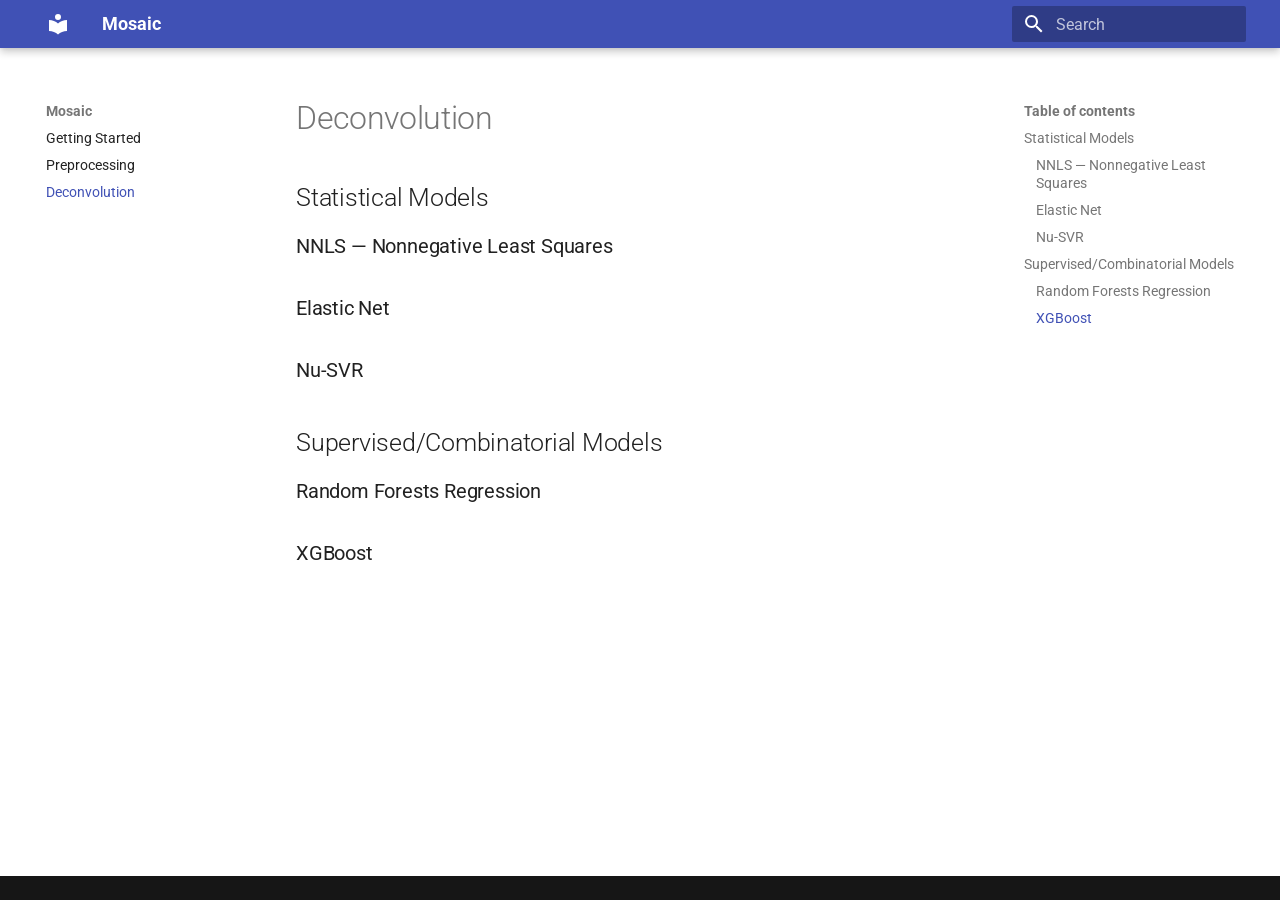
==== commit a14f8577: "Deployed e2e6bb1 with MkDocs version: 1.6.1" ====
--- a/deconvolution/index.html
+++ b/deconvolution/index.html
@@ -9,10 +9,8 @@
       
       
       
-        <link rel="prev" href="..">
-      
-      
-        <link rel="next" href="../preprocessing/">
+        <link rel="prev" href="../preprocessing/">
+      
       
       
         
@@ -220,6 +218,33 @@
       
   
   
+  
+  
+    <li class="md-nav__item">
+      <a href="../preprocessing/" class="md-nav__link">
+        
+  
+  
+  <span class="md-ellipsis">
+    
+  
+    Preprocessing
+  
+
+    
+  </span>
+  
+  
+
+      </a>
+    </li>
+  
+
+    
+      
+      
+  
+  
     
   
   
@@ -375,60 +400,6 @@
   
 </nav>
       
-    </li>
-  
-
-    
-      
-      
-  
-  
-  
-  
-    <li class="md-nav__item">
-      <a href="../preprocessing/" class="md-nav__link">
-        
-  
-  
-  <span class="md-ellipsis">
-    
-  
-    Data Preprocessing
-  
-
-    
-  </span>
-  
-  
-
-      </a>
-    </li>
-  
-
-    
-      
-      
-  
-  
-  
-  
-    <li class="md-nav__item">
-      <a href="../usage/" class="md-nav__link">
-        
-  
-  
-  <span class="md-ellipsis">
-    
-  
-    Usage
-  
-
-    
-  </span>
-  
-  
-
-      </a>
     </li>
   
 
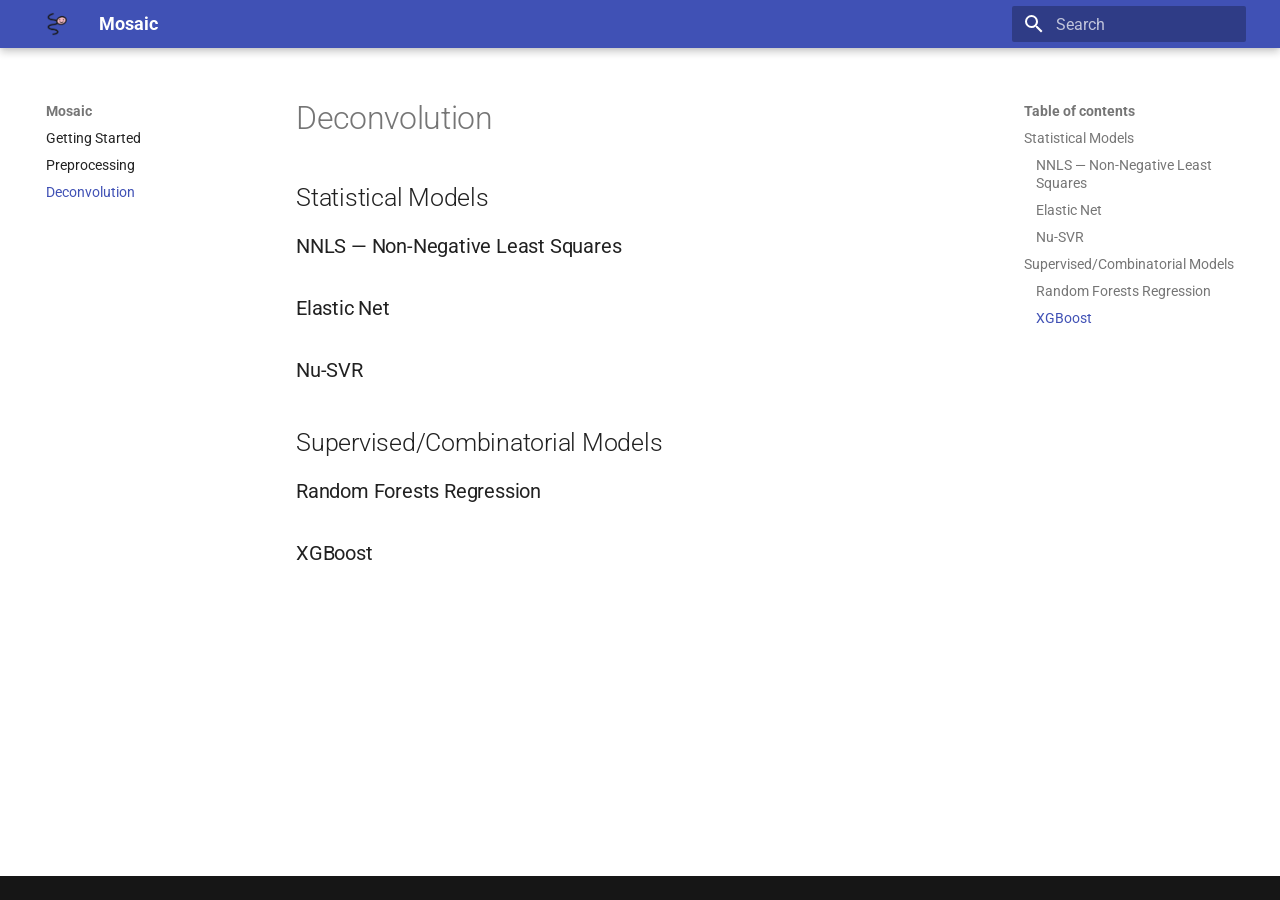
==== commit 1a04b9ef: "Deployed e2e6bb1 with MkDocs version: 1.6.1" ====
--- a/deconvolution/index.html
+++ b/deconvolution/index.html
@@ -80,8 +80,7 @@
   <nav class="md-header__inner md-grid" aria-label="Header">
     <a href=".." title="Mosaic" class="md-header__button md-logo" aria-label="Mosaic" data-md-component="logo">
       
-  
-  <svg xmlns="http://www.w3.org/2000/svg" viewBox="0 0 24 24"><path d="M12 8a3 3 0 0 0 3-3 3 3 0 0 0-3-3 3 3 0 0 0-3 3 3 3 0 0 0 3 3m0 3.54C9.64 9.35 6.5 8 3 8v11c3.5 0 6.64 1.35 9 3.54 2.36-2.19 5.5-3.54 9-3.54V8c-3.5 0-6.64 1.35-9 3.54"/></svg>
+  <img src="../logo.png" alt="logo">
 
     </a>
     <label class="md-header__button md-icon" for="__drawer">
@@ -178,8 +177,7 @@
   <label class="md-nav__title" for="__drawer">
     <a href=".." title="Mosaic" class="md-nav__button md-logo" aria-label="Mosaic" data-md-component="logo">
       
-  
-  <svg xmlns="http://www.w3.org/2000/svg" viewBox="0 0 24 24"><path d="M12 8a3 3 0 0 0 3-3 3 3 0 0 0-3-3 3 3 0 0 0-3 3 3 3 0 0 0 3 3m0 3.54C9.64 9.35 6.5 8 3 8v11c3.5 0 6.64 1.35 9 3.54 2.36-2.19 5.5-3.54 9-3.54V8c-3.5 0-6.64 1.35-9 3.54"/></svg>
+  <img src="../logo.png" alt="logo">
 
     </a>
     Mosaic
@@ -320,10 +318,10 @@
       <ul class="md-nav__list">
         
           <li class="md-nav__item">
-  <a href="#nnls-nonnegative-least-squares" class="md-nav__link">
-    <span class="md-ellipsis">
-      
-        NNLS — Nonnegative Least Squares
+  <a href="#nnls-non-negative-least-squares" class="md-nav__link">
+    <span class="md-ellipsis">
+      
+        NNLS — Non-Negative Least Squares
       
     </span>
   </a>
@@ -443,10 +441,10 @@
       <ul class="md-nav__list">
         
           <li class="md-nav__item">
-  <a href="#nnls-nonnegative-least-squares" class="md-nav__link">
-    <span class="md-ellipsis">
-      
-        NNLS — Nonnegative Least Squares
+  <a href="#nnls-non-negative-least-squares" class="md-nav__link">
+    <span class="md-ellipsis">
+      
+        NNLS — Non-Negative Least Squares
       
     </span>
   </a>
@@ -538,7 +536,7 @@
 
 <h1 id="deconvolution">Deconvolution</h1>
 <h2 id="statistical-models">Statistical Models</h2>
-<h3 id="nnls-nonnegative-least-squares">NNLS — Nonnegative Least Squares</h3>
+<h3 id="nnls-non-negative-least-squares">NNLS — Non-Negative Least Squares</h3>
 <h3 id="elastic-net">Elastic Net</h3>
 <h3 id="nu-svr">Nu-SVR</h3>
 <h2 id="supervisedcombinatorial-models">Supervised/Combinatorial Models</h2>
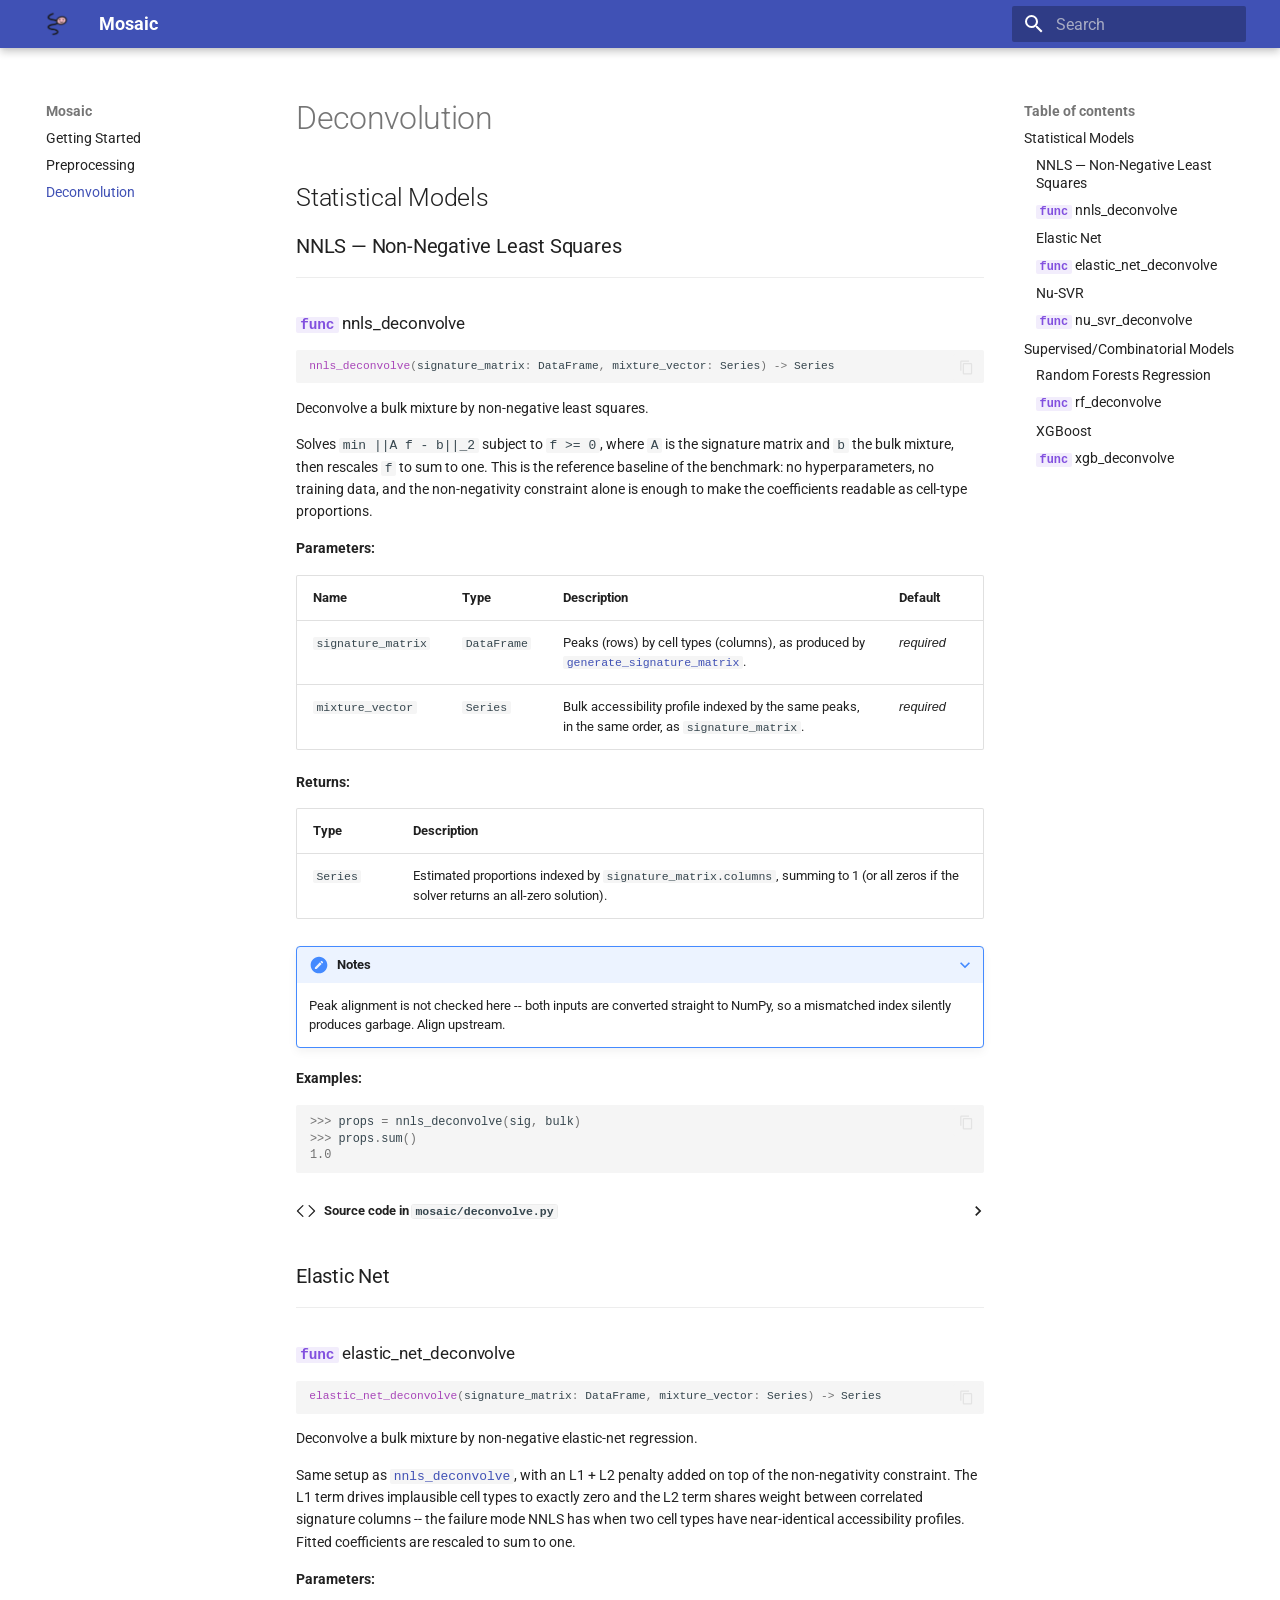
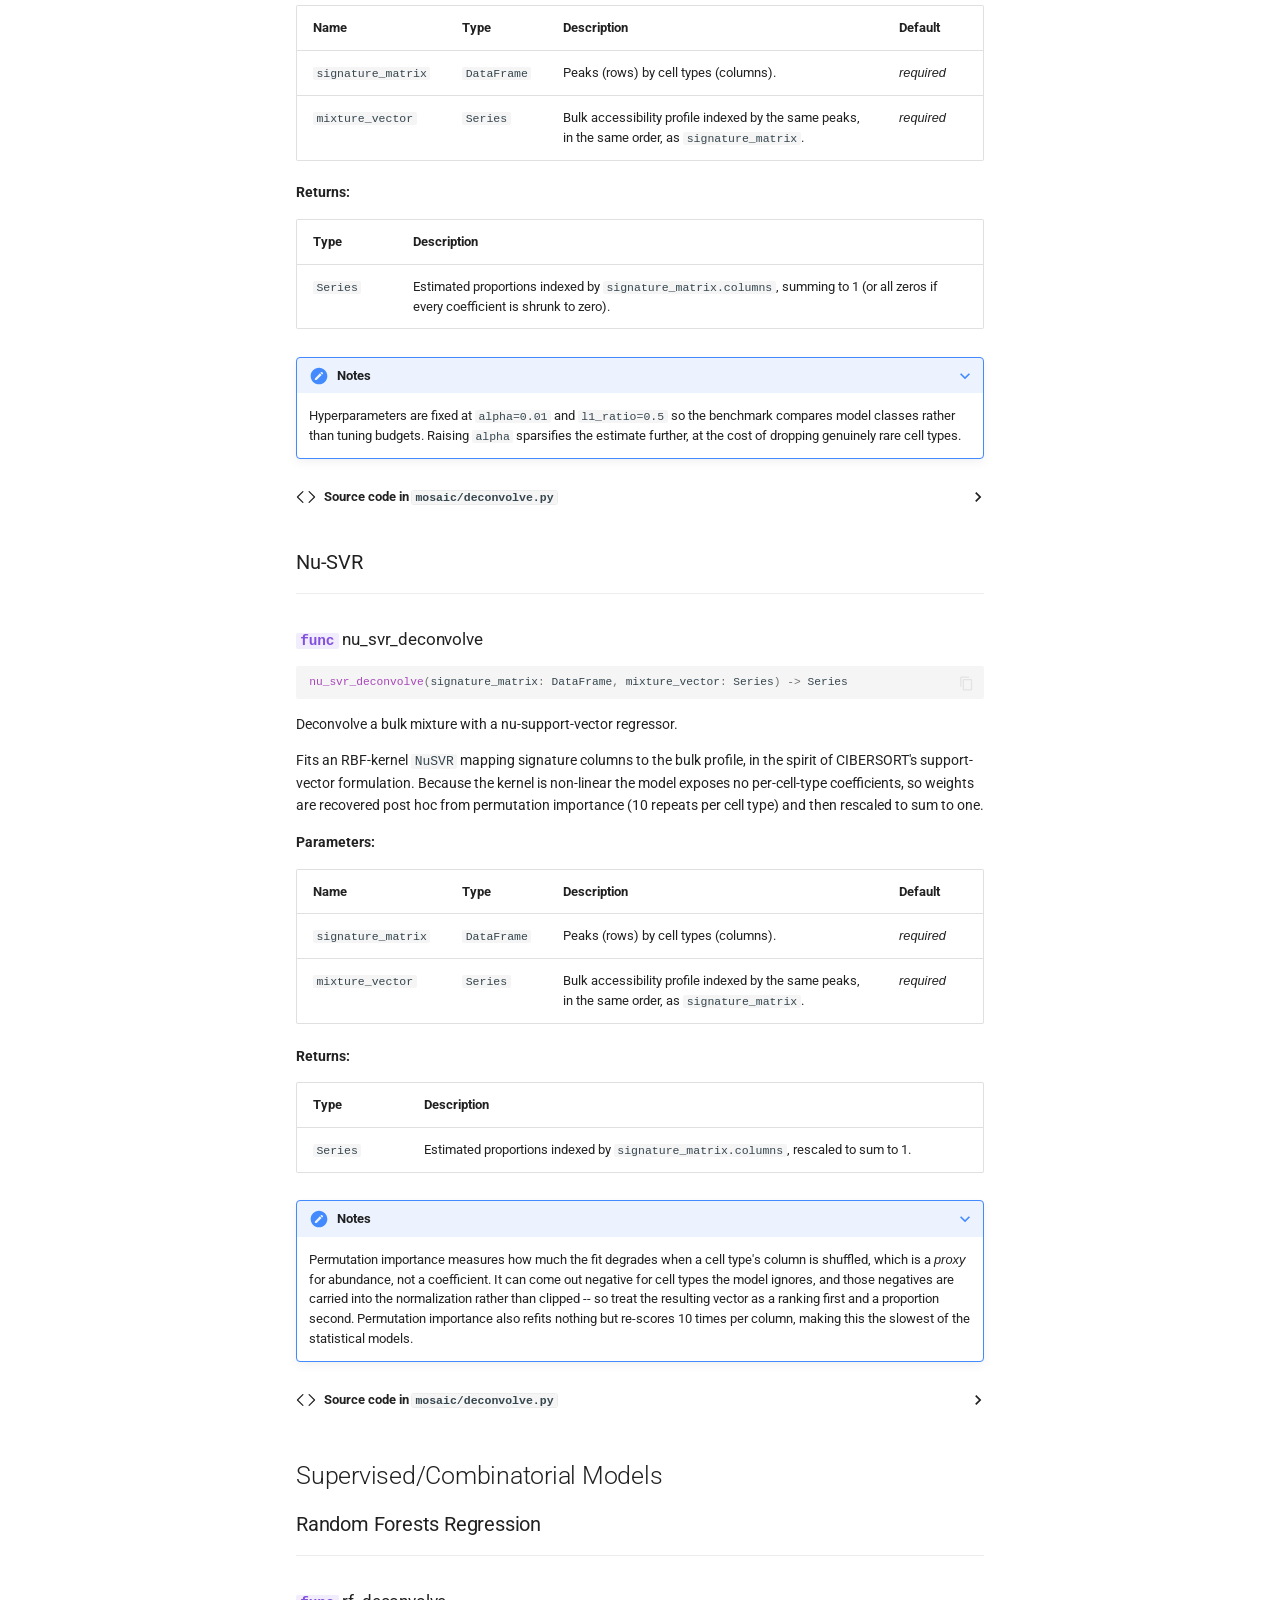
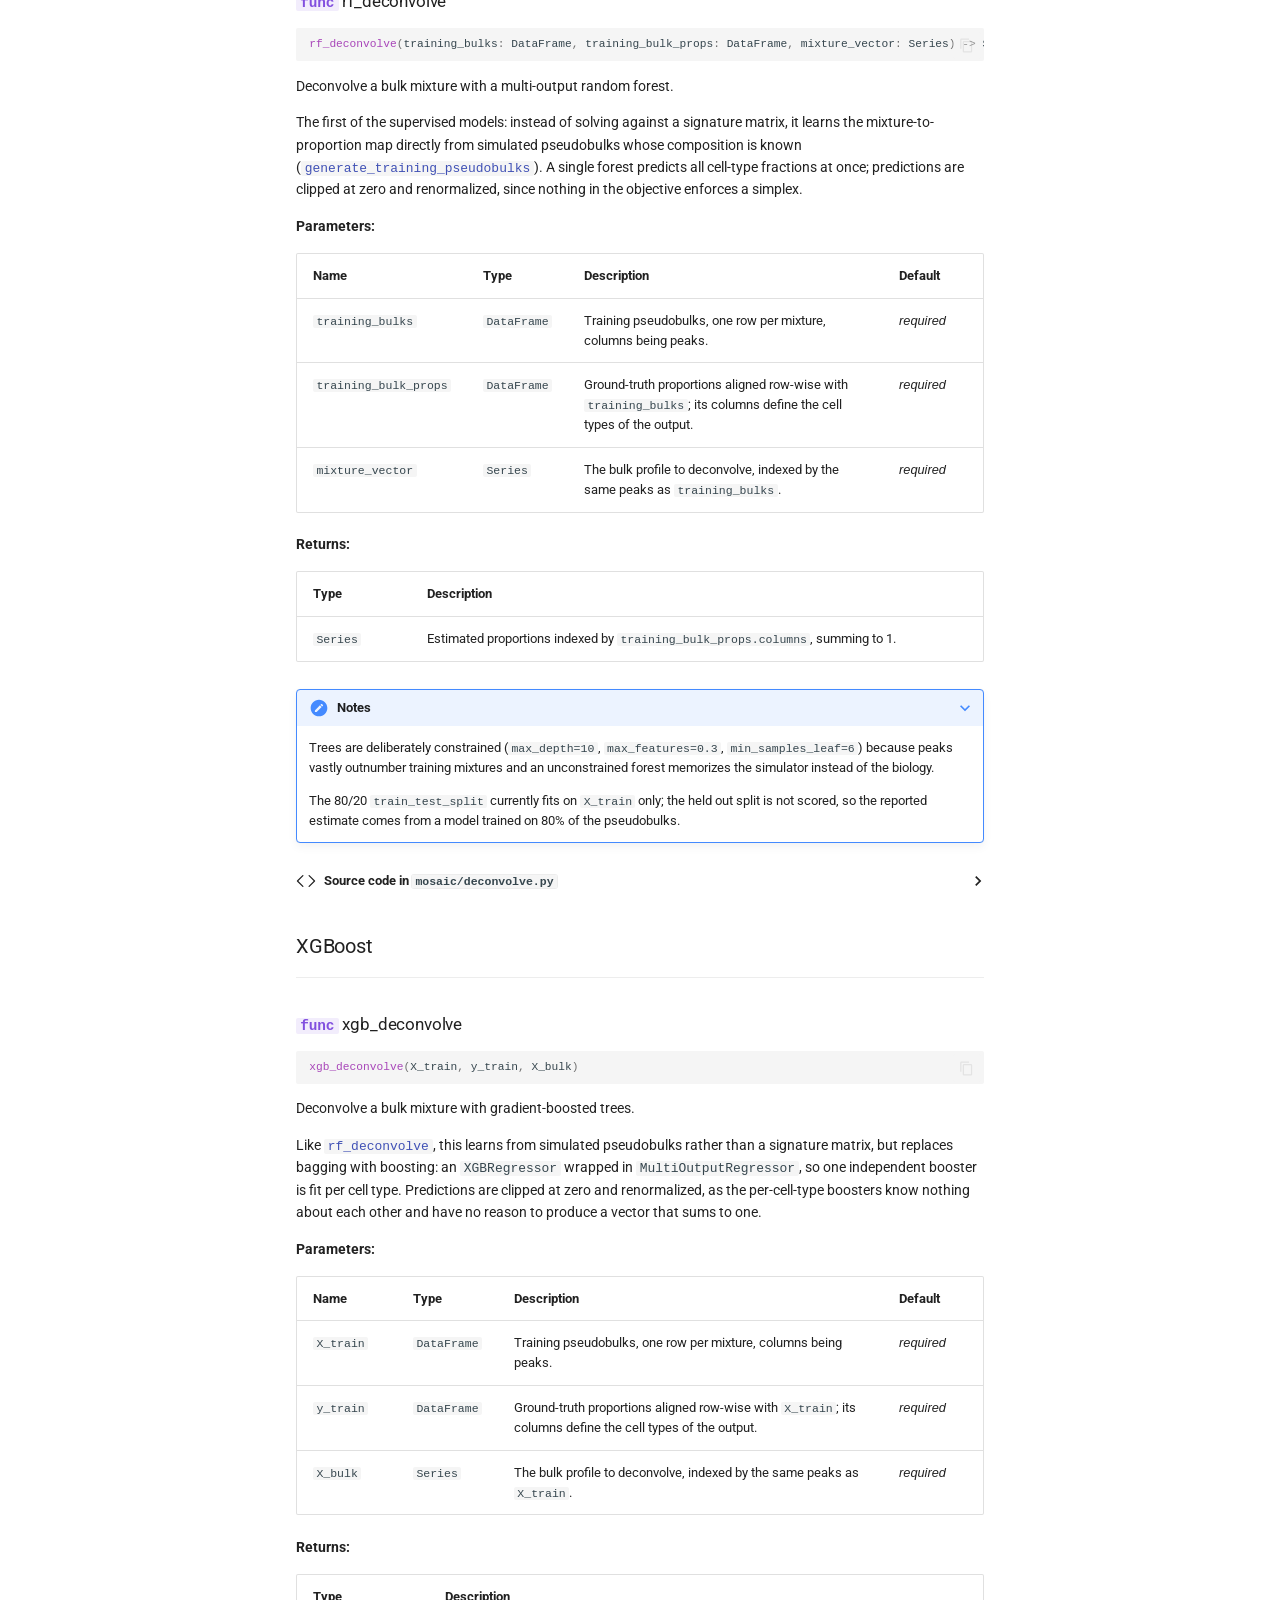
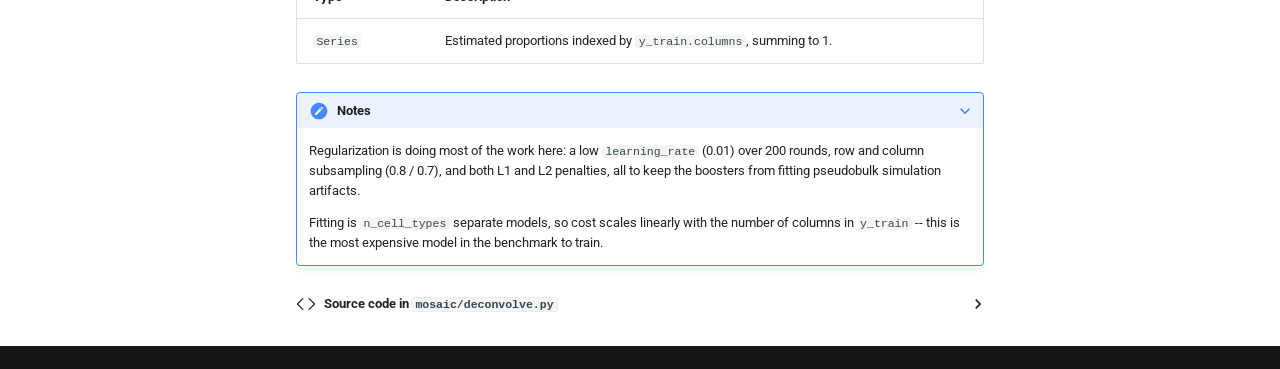
==== commit 1a4989e6: "Deployed 74c2863 with MkDocs version: 1.6.1" ====
--- a/deconvolution/index.html
+++ b/deconvolution/index.html
@@ -16,7 +16,7 @@
         
       
       
-      <link rel="icon" href="../assets/images/favicon.png">
+      <link rel="icon" href="../icon.png">
       <meta name="generator" content="mkdocs-1.6.1, mkdocs-material-9.7.6">
     
     
@@ -43,6 +43,10 @@
         <style>:root{--md-text-font:"Roboto";--md-code-font:"Roboto Mono"}</style>
       
     
+    
+      <link rel="stylesheet" href="../assets/_mkdocstrings.css">
+    
+      <link rel="stylesheet" href="../stylesheets/api.css">
     
     <script>__md_scope=new URL("..",location),__md_hash=e=>[...e].reduce(((e,_)=>(e<<5)-e+_.charCodeAt(0)),0),__md_get=(e,_=localStorage,t=__md_scope)=>JSON.parse(_.getItem(t.pathname+"."+e)),__md_set=(e,_,t=localStorage,a=__md_scope)=>{try{t.setItem(a.pathname+"."+e,JSON.stringify(_))}catch(e){}}</script>
     
@@ -329,6 +333,17 @@
 </li>
         
           <li class="md-nav__item">
+  <a href="#mosaic.deconvolve.nnls_deconvolve" class="md-nav__link">
+    <span class="md-ellipsis">
+      
+        <code class="doc-symbol doc-symbol-toc doc-symbol-function"></code>&nbsp;nnls_deconvolve
+      
+    </span>
+  </a>
+  
+</li>
+        
+          <li class="md-nav__item">
   <a href="#elastic-net" class="md-nav__link">
     <span class="md-ellipsis">
       
@@ -340,10 +355,32 @@
 </li>
         
           <li class="md-nav__item">
+  <a href="#mosaic.deconvolve.elastic_net_deconvolve" class="md-nav__link">
+    <span class="md-ellipsis">
+      
+        <code class="doc-symbol doc-symbol-toc doc-symbol-function"></code>&nbsp;elastic_net_deconvolve
+      
+    </span>
+  </a>
+  
+</li>
+        
+          <li class="md-nav__item">
   <a href="#nu-svr" class="md-nav__link">
     <span class="md-ellipsis">
       
         Nu-SVR
+      
+    </span>
+  </a>
+  
+</li>
+        
+          <li class="md-nav__item">
+  <a href="#mosaic.deconvolve.nu_svr_deconvolve" class="md-nav__link">
+    <span class="md-ellipsis">
+      
+        <code class="doc-symbol doc-symbol-toc doc-symbol-function"></code>&nbsp;nu_svr_deconvolve
       
     </span>
   </a>
@@ -379,10 +416,32 @@
 </li>
         
           <li class="md-nav__item">
+  <a href="#mosaic.deconvolve.rf_deconvolve" class="md-nav__link">
+    <span class="md-ellipsis">
+      
+        <code class="doc-symbol doc-symbol-toc doc-symbol-function"></code>&nbsp;rf_deconvolve
+      
+    </span>
+  </a>
+  
+</li>
+        
+          <li class="md-nav__item">
   <a href="#xgboost" class="md-nav__link">
     <span class="md-ellipsis">
       
         XGBoost
+      
+    </span>
+  </a>
+  
+</li>
+        
+          <li class="md-nav__item">
+  <a href="#mosaic.deconvolve.xgb_deconvolve" class="md-nav__link">
+    <span class="md-ellipsis">
+      
+        <code class="doc-symbol doc-symbol-toc doc-symbol-function"></code>&nbsp;xgb_deconvolve
       
     </span>
   </a>
@@ -452,6 +511,17 @@
 </li>
         
           <li class="md-nav__item">
+  <a href="#mosaic.deconvolve.nnls_deconvolve" class="md-nav__link">
+    <span class="md-ellipsis">
+      
+        <code class="doc-symbol doc-symbol-toc doc-symbol-function"></code>&nbsp;nnls_deconvolve
+      
+    </span>
+  </a>
+  
+</li>
+        
+          <li class="md-nav__item">
   <a href="#elastic-net" class="md-nav__link">
     <span class="md-ellipsis">
       
@@ -463,10 +533,32 @@
 </li>
         
           <li class="md-nav__item">
+  <a href="#mosaic.deconvolve.elastic_net_deconvolve" class="md-nav__link">
+    <span class="md-ellipsis">
+      
+        <code class="doc-symbol doc-symbol-toc doc-symbol-function"></code>&nbsp;elastic_net_deconvolve
+      
+    </span>
+  </a>
+  
+</li>
+        
+          <li class="md-nav__item">
   <a href="#nu-svr" class="md-nav__link">
     <span class="md-ellipsis">
       
         Nu-SVR
+      
+    </span>
+  </a>
+  
+</li>
+        
+          <li class="md-nav__item">
+  <a href="#mosaic.deconvolve.nu_svr_deconvolve" class="md-nav__link">
+    <span class="md-ellipsis">
+      
+        <code class="doc-symbol doc-symbol-toc doc-symbol-function"></code>&nbsp;nu_svr_deconvolve
       
     </span>
   </a>
@@ -502,10 +594,32 @@
 </li>
         
           <li class="md-nav__item">
+  <a href="#mosaic.deconvolve.rf_deconvolve" class="md-nav__link">
+    <span class="md-ellipsis">
+      
+        <code class="doc-symbol doc-symbol-toc doc-symbol-function"></code>&nbsp;rf_deconvolve
+      
+    </span>
+  </a>
+  
+</li>
+        
+          <li class="md-nav__item">
   <a href="#xgboost" class="md-nav__link">
     <span class="md-ellipsis">
       
         XGBoost
+      
+    </span>
+  </a>
+  
+</li>
+        
+          <li class="md-nav__item">
+  <a href="#mosaic.deconvolve.xgb_deconvolve" class="md-nav__link">
+    <span class="md-ellipsis">
+      
+        <code class="doc-symbol doc-symbol-toc doc-symbol-function"></code>&nbsp;xgb_deconvolve
       
     </span>
   </a>
@@ -537,11 +651,1136 @@
 <h1 id="deconvolution">Deconvolution</h1>
 <h2 id="statistical-models">Statistical Models</h2>
 <h3 id="nnls-non-negative-least-squares">NNLS — Non-Negative Least Squares</h3>
-<h3 id="elastic-net">Elastic Net</h3>
-<h3 id="nu-svr">Nu-SVR</h3>
-<h2 id="supervisedcombinatorial-models">Supervised/Combinatorial Models</h2>
+
+
+<div class="doc doc-object doc-function">
+
+
+<h3 id="mosaic.deconvolve.nnls_deconvolve" class="doc doc-heading">
+<code class="doc-symbol doc-symbol-heading doc-symbol-function"></code>            <span class="doc doc-object-name doc-function-name">nnls_deconvolve</span>
+
+
+</h3>
+<div class="doc-signature highlight"><pre><span></span><code><a id="__codelineno-0-1" name="__codelineno-0-1" href="#__codelineno-0-1"></a><span class="nf">nnls_deconvolve</span><span class="p">(</span><span class="n">signature_matrix</span><span class="p">:</span> <span class="n"><span title="pandas.DataFrame">DataFrame</span></span><span class="p">,</span> <span class="n">mixture_vector</span><span class="p">:</span> <span class="n"><span title="pandas.Series">Series</span></span><span class="p">)</span> <span class="o">-&gt;</span> <span class="n"><span title="pandas.Series">Series</span></span>
+</code></pre></div>
+
+    <div class="doc doc-contents first">
+
+        <p>Deconvolve a bulk mixture by non-negative least squares.</p>
+<p>Solves <code>min ||A f - b||_2</code> subject to <code>f &gt;= 0</code>, where <code>A</code> is the
+signature matrix and <code>b</code> the bulk mixture, then rescales <code>f</code> to sum to
+one. This is the reference baseline of the benchmark: no hyperparameters, no
+training data, and the non-negativity constraint alone is enough to make the
+coefficients readable as cell-type proportions.</p>
+
+
+<p><span class="doc-section-title">Parameters:</span></p>
+    <table>
+      <thead>
+        <tr>
+          <th>Name</th>
+          <th>Type</th>
+          <th>Description</th>
+          <th>Default</th>
+        </tr>
+      </thead>
+      <tbody>
+          <tr class="doc-section-item">
+            <td>
+                <code>signature_matrix</code>
+            </td>
+            <td>
+                  <code><span title="pandas.DataFrame">DataFrame</span></code>
+            </td>
+            <td>
+              <div class="doc-md-description">
+                <p>Peaks (rows) by cell types (columns), as produced by
+<a class="autorefs autorefs-internal" title="            generate_signature_matrix" href="../preprocessing/#mosaic.preprocessing.generate_signature_matrix"><code>generate_signature_matrix</code></a>.</p>
+              </div>
+            </td>
+            <td>
+                <em>required</em>
+            </td>
+          </tr>
+          <tr class="doc-section-item">
+            <td>
+                <code>mixture_vector</code>
+            </td>
+            <td>
+                  <code><span title="pandas.Series">Series</span></code>
+            </td>
+            <td>
+              <div class="doc-md-description">
+                <p>Bulk accessibility profile indexed by the same peaks, in the same order,
+as <code>signature_matrix</code>.</p>
+              </div>
+            </td>
+            <td>
+                <em>required</em>
+            </td>
+          </tr>
+      </tbody>
+    </table>
+
+
+    <p><span class="doc-section-title">Returns:</span></p>
+    <table>
+      <thead>
+        <tr>
+          <th>Type</th>
+          <th>Description</th>
+        </tr>
+      </thead>
+      <tbody>
+          <tr class="doc-section-item">
+            <td>
+                  <code><span title="pandas.Series">Series</span></code>
+            </td>
+            <td>
+              <div class="doc-md-description">
+                <p>Estimated proportions indexed by <code>signature_matrix.columns</code>, summing
+to 1 (or all zeros if the solver returns an all-zero solution).</p>
+              </div>
+            </td>
+          </tr>
+      </tbody>
+    </table>
+
+
+<details class="note" open>
+  <summary>Notes</summary>
+  <p>Peak alignment is not checked here -- both inputs are converted straight to
+NumPy, so a mismatched index silently produces garbage. Align upstream.</p>
+</details>
+
+<p><span class="doc-section-title">Examples:</span></p>
+    <div class="highlight"><pre><span></span><code><a id="__codelineno-0-1" name="__codelineno-0-1" href="#__codelineno-0-1"></a><span class="gp">&gt;&gt;&gt; </span><span class="n">props</span> <span class="o">=</span> <span class="n">nnls_deconvolve</span><span class="p">(</span><span class="n">sig</span><span class="p">,</span> <span class="n">bulk</span><span class="p">)</span>
+<a id="__codelineno-0-2" name="__codelineno-0-2" href="#__codelineno-0-2"></a><span class="gp">&gt;&gt;&gt; </span><span class="n">props</span><span class="o">.</span><span class="n">sum</span><span class="p">()</span>
+<a id="__codelineno-0-3" name="__codelineno-0-3" href="#__codelineno-0-3"></a><span class="go">1.0</span>
+</code></pre></div>
+
+
+            <details class="mkdocstrings-source">
+              <summary>Source code in <code>mosaic/deconvolve.py</code></summary>
+              <div class="highlight"><table class="highlighttable"><tr><td class="linenos"><div class="linenodiv"><pre><span></span><span class="normal"><a href="#__codelineno-0-16">16</a></span>
+<span class="normal"><a href="#__codelineno-0-17">17</a></span>
+<span class="normal"><a href="#__codelineno-0-18">18</a></span>
+<span class="normal"><a href="#__codelineno-0-19">19</a></span>
+<span class="normal"><a href="#__codelineno-0-20">20</a></span>
+<span class="normal"><a href="#__codelineno-0-21">21</a></span>
+<span class="normal"><a href="#__codelineno-0-22">22</a></span>
+<span class="normal"><a href="#__codelineno-0-23">23</a></span>
+<span class="normal"><a href="#__codelineno-0-24">24</a></span>
+<span class="normal"><a href="#__codelineno-0-25">25</a></span>
+<span class="normal"><a href="#__codelineno-0-26">26</a></span>
+<span class="normal"><a href="#__codelineno-0-27">27</a></span>
+<span class="normal"><a href="#__codelineno-0-28">28</a></span>
+<span class="normal"><a href="#__codelineno-0-29">29</a></span>
+<span class="normal"><a href="#__codelineno-0-30">30</a></span>
+<span class="normal"><a href="#__codelineno-0-31">31</a></span>
+<span class="normal"><a href="#__codelineno-0-32">32</a></span>
+<span class="normal"><a href="#__codelineno-0-33">33</a></span>
+<span class="normal"><a href="#__codelineno-0-34">34</a></span>
+<span class="normal"><a href="#__codelineno-0-35">35</a></span>
+<span class="normal"><a href="#__codelineno-0-36">36</a></span>
+<span class="normal"><a href="#__codelineno-0-37">37</a></span>
+<span class="normal"><a href="#__codelineno-0-38">38</a></span>
+<span class="normal"><a href="#__codelineno-0-39">39</a></span>
+<span class="normal"><a href="#__codelineno-0-40">40</a></span>
+<span class="normal"><a href="#__codelineno-0-41">41</a></span>
+<span class="normal"><a href="#__codelineno-0-42">42</a></span>
+<span class="normal"><a href="#__codelineno-0-43">43</a></span>
+<span class="normal"><a href="#__codelineno-0-44">44</a></span>
+<span class="normal"><a href="#__codelineno-0-45">45</a></span>
+<span class="normal"><a href="#__codelineno-0-46">46</a></span>
+<span class="normal"><a href="#__codelineno-0-47">47</a></span>
+<span class="normal"><a href="#__codelineno-0-48">48</a></span>
+<span class="normal"><a href="#__codelineno-0-49">49</a></span>
+<span class="normal"><a href="#__codelineno-0-50">50</a></span>
+<span class="normal"><a href="#__codelineno-0-51">51</a></span>
+<span class="normal"><a href="#__codelineno-0-52">52</a></span>
+<span class="normal"><a href="#__codelineno-0-53">53</a></span>
+<span class="normal"><a href="#__codelineno-0-54">54</a></span>
+<span class="normal"><a href="#__codelineno-0-55">55</a></span>
+<span class="normal"><a href="#__codelineno-0-56">56</a></span>
+<span class="normal"><a href="#__codelineno-0-57">57</a></span>
+<span class="normal"><a href="#__codelineno-0-58">58</a></span>
+<span class="normal"><a href="#__codelineno-0-59">59</a></span>
+<span class="normal"><a href="#__codelineno-0-60">60</a></span></pre></div></td><td class="code"><div><pre><span></span><code><a id="__codelineno-0-16" name="__codelineno-0-16"></a><span class="k">def</span><span class="w"> </span><span class="nf">nnls_deconvolve</span><span class="p">(</span><span class="n">signature_matrix</span><span class="p">:</span> <span class="n">pd</span><span class="o">.</span><span class="n">DataFrame</span><span class="p">,</span>
+<a id="__codelineno-0-17" name="__codelineno-0-17"></a>               <span class="n">mixture_vector</span><span class="p">:</span> <span class="n">pd</span><span class="o">.</span><span class="n">Series</span><span class="p">)</span> <span class="o">-&gt;</span> <span class="n">pd</span><span class="o">.</span><span class="n">Series</span><span class="p">:</span>
+<a id="__codelineno-0-18" name="__codelineno-0-18"></a><span class="w">    </span><span class="sd">&quot;&quot;&quot;Deconvolve a bulk mixture by non-negative least squares.</span>
+<a id="__codelineno-0-19" name="__codelineno-0-19"></a>
+<a id="__codelineno-0-20" name="__codelineno-0-20"></a><span class="sd">    Solves ``min ||A f - b||_2`` subject to ``f &gt;= 0``, where ``A`` is the</span>
+<a id="__codelineno-0-21" name="__codelineno-0-21"></a><span class="sd">    signature matrix and ``b`` the bulk mixture, then rescales ``f`` to sum to</span>
+<a id="__codelineno-0-22" name="__codelineno-0-22"></a><span class="sd">    one. This is the reference baseline of the benchmark: no hyperparameters, no</span>
+<a id="__codelineno-0-23" name="__codelineno-0-23"></a><span class="sd">    training data, and the non-negativity constraint alone is enough to make the</span>
+<a id="__codelineno-0-24" name="__codelineno-0-24"></a><span class="sd">    coefficients readable as cell-type proportions.</span>
+<a id="__codelineno-0-25" name="__codelineno-0-25"></a>
+<a id="__codelineno-0-26" name="__codelineno-0-26"></a><span class="sd">    Parameters</span>
+<a id="__codelineno-0-27" name="__codelineno-0-27"></a><span class="sd">    ----------</span>
+<a id="__codelineno-0-28" name="__codelineno-0-28"></a><span class="sd">    signature_matrix : pandas.DataFrame</span>
+<a id="__codelineno-0-29" name="__codelineno-0-29"></a><span class="sd">        Peaks (rows) by cell types (columns), as produced by</span>
+<a id="__codelineno-0-30" name="__codelineno-0-30"></a><span class="sd">        [`generate_signature_matrix`][mosaic.preprocessing.generate_signature_matrix].</span>
+<a id="__codelineno-0-31" name="__codelineno-0-31"></a><span class="sd">    mixture_vector : pandas.Series</span>
+<a id="__codelineno-0-32" name="__codelineno-0-32"></a><span class="sd">        Bulk accessibility profile indexed by the same peaks, in the same order,</span>
+<a id="__codelineno-0-33" name="__codelineno-0-33"></a><span class="sd">        as ``signature_matrix``.</span>
+<a id="__codelineno-0-34" name="__codelineno-0-34"></a>
+<a id="__codelineno-0-35" name="__codelineno-0-35"></a><span class="sd">    Returns</span>
+<a id="__codelineno-0-36" name="__codelineno-0-36"></a><span class="sd">    -------</span>
+<a id="__codelineno-0-37" name="__codelineno-0-37"></a><span class="sd">    pandas.Series</span>
+<a id="__codelineno-0-38" name="__codelineno-0-38"></a><span class="sd">        Estimated proportions indexed by ``signature_matrix.columns``, summing</span>
+<a id="__codelineno-0-39" name="__codelineno-0-39"></a><span class="sd">        to 1 (or all zeros if the solver returns an all-zero solution).</span>
+<a id="__codelineno-0-40" name="__codelineno-0-40"></a>
+<a id="__codelineno-0-41" name="__codelineno-0-41"></a><span class="sd">    Notes</span>
+<a id="__codelineno-0-42" name="__codelineno-0-42"></a><span class="sd">    -----</span>
+<a id="__codelineno-0-43" name="__codelineno-0-43"></a><span class="sd">    Peak alignment is not checked here -- both inputs are converted straight to</span>
+<a id="__codelineno-0-44" name="__codelineno-0-44"></a><span class="sd">    NumPy, so a mismatched index silently produces garbage. Align upstream.</span>
+<a id="__codelineno-0-45" name="__codelineno-0-45"></a>
+<a id="__codelineno-0-46" name="__codelineno-0-46"></a><span class="sd">    Examples</span>
+<a id="__codelineno-0-47" name="__codelineno-0-47"></a><span class="sd">    --------</span>
+<a id="__codelineno-0-48" name="__codelineno-0-48"></a><span class="sd">    &gt;&gt;&gt; props = nnls_deconvolve(sig, bulk)</span>
+<a id="__codelineno-0-49" name="__codelineno-0-49"></a><span class="sd">    &gt;&gt;&gt; props.sum()</span>
+<a id="__codelineno-0-50" name="__codelineno-0-50"></a><span class="sd">    1.0</span>
+<a id="__codelineno-0-51" name="__codelineno-0-51"></a><span class="sd">    &quot;&quot;&quot;</span>
+<a id="__codelineno-0-52" name="__codelineno-0-52"></a>    <span class="n">A</span> <span class="o">=</span> <span class="p">(</span><span class="n">signature_matrix</span><span class="o">.</span><span class="n">to_numpy</span><span class="p">(</span><span class="n">dtype</span><span class="o">=</span><span class="nb">float</span><span class="p">))</span>
+<a id="__codelineno-0-53" name="__codelineno-0-53"></a>    <span class="n">b</span> <span class="o">=</span> <span class="p">(</span><span class="n">mixture_vector</span><span class="o">.</span><span class="n">to_numpy</span><span class="p">(</span><span class="n">dtype</span><span class="o">=</span><span class="nb">float</span><span class="p">))</span>
+<a id="__codelineno-0-54" name="__codelineno-0-54"></a>    <span class="n">f</span><span class="p">,</span> <span class="n">_</span> <span class="o">=</span> <span class="n">nnls</span><span class="p">(</span><span class="n">A</span><span class="p">,</span> <span class="n">b</span><span class="p">)</span>
+<a id="__codelineno-0-55" name="__codelineno-0-55"></a>
+<a id="__codelineno-0-56" name="__codelineno-0-56"></a>    <span class="k">if</span> <span class="n">f</span><span class="o">.</span><span class="n">sum</span><span class="p">()</span> <span class="o">&gt;</span> <span class="mi">0</span><span class="p">:</span>
+<a id="__codelineno-0-57" name="__codelineno-0-57"></a>        <span class="n">f</span> <span class="o">=</span> <span class="n">f</span> <span class="o">/</span> <span class="n">f</span><span class="o">.</span><span class="n">sum</span><span class="p">()</span>
+<a id="__codelineno-0-58" name="__codelineno-0-58"></a>
+<a id="__codelineno-0-59" name="__codelineno-0-59"></a>    <span class="n">proportions</span> <span class="o">=</span> <span class="n">pd</span><span class="o">.</span><span class="n">Series</span><span class="p">(</span><span class="n">f</span><span class="p">,</span> <span class="n">index</span><span class="o">=</span><span class="n">signature_matrix</span><span class="o">.</span><span class="n">columns</span><span class="p">)</span>
+<a id="__codelineno-0-60" name="__codelineno-0-60"></a>    <span class="k">return</span> <span class="n">proportions</span>
+</code></pre></div></td></tr></table></div>
+            </details>
+    </div>
+
+</div><h3 id="elastic-net">Elastic Net</h3>
+
+
+<div class="doc doc-object doc-function">
+
+
+<h3 id="mosaic.deconvolve.elastic_net_deconvolve" class="doc doc-heading">
+<code class="doc-symbol doc-symbol-heading doc-symbol-function"></code>            <span class="doc doc-object-name doc-function-name">elastic_net_deconvolve</span>
+
+
+</h3>
+<div class="doc-signature highlight"><pre><span></span><code><a id="__codelineno-0-1" name="__codelineno-0-1" href="#__codelineno-0-1"></a><span class="nf">elastic_net_deconvolve</span><span class="p">(</span><span class="n">signature_matrix</span><span class="p">:</span> <span class="n"><span title="pandas.DataFrame">DataFrame</span></span><span class="p">,</span> <span class="n">mixture_vector</span><span class="p">:</span> <span class="n"><span title="pandas.Series">Series</span></span><span class="p">)</span> <span class="o">-&gt;</span> <span class="n"><span title="pandas.Series">Series</span></span>
+</code></pre></div>
+
+    <div class="doc doc-contents first">
+
+        <p>Deconvolve a bulk mixture by non-negative elastic-net regression.</p>
+<p>Same setup as <a class="autorefs autorefs-internal" title="            nnls_deconvolve" href="#mosaic.deconvolve.nnls_deconvolve"><code>nnls_deconvolve</code></a>, with an
+L1 + L2 penalty added on top of the non-negativity constraint. The L1 term
+drives implausible cell types to exactly zero and the L2 term shares weight
+between correlated signature columns -- the failure mode NNLS has when two
+cell types have near-identical accessibility profiles. Fitted coefficients
+are rescaled to sum to one.</p>
+
+
+<p><span class="doc-section-title">Parameters:</span></p>
+    <table>
+      <thead>
+        <tr>
+          <th>Name</th>
+          <th>Type</th>
+          <th>Description</th>
+          <th>Default</th>
+        </tr>
+      </thead>
+      <tbody>
+          <tr class="doc-section-item">
+            <td>
+                <code>signature_matrix</code>
+            </td>
+            <td>
+                  <code><span title="pandas.DataFrame">DataFrame</span></code>
+            </td>
+            <td>
+              <div class="doc-md-description">
+                <p>Peaks (rows) by cell types (columns).</p>
+              </div>
+            </td>
+            <td>
+                <em>required</em>
+            </td>
+          </tr>
+          <tr class="doc-section-item">
+            <td>
+                <code>mixture_vector</code>
+            </td>
+            <td>
+                  <code><span title="pandas.Series">Series</span></code>
+            </td>
+            <td>
+              <div class="doc-md-description">
+                <p>Bulk accessibility profile indexed by the same peaks, in the same order,
+as <code>signature_matrix</code>.</p>
+              </div>
+            </td>
+            <td>
+                <em>required</em>
+            </td>
+          </tr>
+      </tbody>
+    </table>
+
+
+    <p><span class="doc-section-title">Returns:</span></p>
+    <table>
+      <thead>
+        <tr>
+          <th>Type</th>
+          <th>Description</th>
+        </tr>
+      </thead>
+      <tbody>
+          <tr class="doc-section-item">
+            <td>
+                  <code><span title="pandas.Series">Series</span></code>
+            </td>
+            <td>
+              <div class="doc-md-description">
+                <p>Estimated proportions indexed by <code>signature_matrix.columns</code>, summing
+to 1 (or all zeros if every coefficient is shrunk to zero).</p>
+              </div>
+            </td>
+          </tr>
+      </tbody>
+    </table>
+
+
+<details class="note" open>
+  <summary>Notes</summary>
+  <p>Hyperparameters are fixed at <code>alpha=0.01</code> and <code>l1_ratio=0.5</code> so the
+benchmark compares model classes rather than tuning budgets. Raising
+<code>alpha</code> sparsifies the estimate further, at the cost of dropping genuinely
+rare cell types.</p>
+</details>
+
+            <details class="mkdocstrings-source">
+              <summary>Source code in <code>mosaic/deconvolve.py</code></summary>
+              <div class="highlight"><table class="highlighttable"><tr><td class="linenos"><div class="linenodiv"><pre><span></span><span class="normal"><a href="#__codelineno-0-63"> 63</a></span>
+<span class="normal"><a href="#__codelineno-0-64"> 64</a></span>
+<span class="normal"><a href="#__codelineno-0-65"> 65</a></span>
+<span class="normal"><a href="#__codelineno-0-66"> 66</a></span>
+<span class="normal"><a href="#__codelineno-0-67"> 67</a></span>
+<span class="normal"><a href="#__codelineno-0-68"> 68</a></span>
+<span class="normal"><a href="#__codelineno-0-69"> 69</a></span>
+<span class="normal"><a href="#__codelineno-0-70"> 70</a></span>
+<span class="normal"><a href="#__codelineno-0-71"> 71</a></span>
+<span class="normal"><a href="#__codelineno-0-72"> 72</a></span>
+<span class="normal"><a href="#__codelineno-0-73"> 73</a></span>
+<span class="normal"><a href="#__codelineno-0-74"> 74</a></span>
+<span class="normal"><a href="#__codelineno-0-75"> 75</a></span>
+<span class="normal"><a href="#__codelineno-0-76"> 76</a></span>
+<span class="normal"><a href="#__codelineno-0-77"> 77</a></span>
+<span class="normal"><a href="#__codelineno-0-78"> 78</a></span>
+<span class="normal"><a href="#__codelineno-0-79"> 79</a></span>
+<span class="normal"><a href="#__codelineno-0-80"> 80</a></span>
+<span class="normal"><a href="#__codelineno-0-81"> 81</a></span>
+<span class="normal"><a href="#__codelineno-0-82"> 82</a></span>
+<span class="normal"><a href="#__codelineno-0-83"> 83</a></span>
+<span class="normal"><a href="#__codelineno-0-84"> 84</a></span>
+<span class="normal"><a href="#__codelineno-0-85"> 85</a></span>
+<span class="normal"><a href="#__codelineno-0-86"> 86</a></span>
+<span class="normal"><a href="#__codelineno-0-87"> 87</a></span>
+<span class="normal"><a href="#__codelineno-0-88"> 88</a></span>
+<span class="normal"><a href="#__codelineno-0-89"> 89</a></span>
+<span class="normal"><a href="#__codelineno-0-90"> 90</a></span>
+<span class="normal"><a href="#__codelineno-0-91"> 91</a></span>
+<span class="normal"><a href="#__codelineno-0-92"> 92</a></span>
+<span class="normal"><a href="#__codelineno-0-93"> 93</a></span>
+<span class="normal"><a href="#__codelineno-0-94"> 94</a></span>
+<span class="normal"><a href="#__codelineno-0-95"> 95</a></span>
+<span class="normal"><a href="#__codelineno-0-96"> 96</a></span>
+<span class="normal"><a href="#__codelineno-0-97"> 97</a></span>
+<span class="normal"><a href="#__codelineno-0-98"> 98</a></span>
+<span class="normal"><a href="#__codelineno-0-99"> 99</a></span>
+<span class="normal"><a href="#__codelineno-0-100">100</a></span>
+<span class="normal"><a href="#__codelineno-0-101">101</a></span>
+<span class="normal"><a href="#__codelineno-0-102">102</a></span>
+<span class="normal"><a href="#__codelineno-0-103">103</a></span>
+<span class="normal"><a href="#__codelineno-0-104">104</a></span>
+<span class="normal"><a href="#__codelineno-0-105">105</a></span>
+<span class="normal"><a href="#__codelineno-0-106">106</a></span></pre></div></td><td class="code"><div><pre><span></span><code><a id="__codelineno-0-63" name="__codelineno-0-63"></a><span class="k">def</span><span class="w"> </span><span class="nf">elastic_net_deconvolve</span><span class="p">(</span><span class="n">signature_matrix</span><span class="p">:</span> <span class="n">pd</span><span class="o">.</span><span class="n">DataFrame</span><span class="p">,</span>
+<a id="__codelineno-0-64" name="__codelineno-0-64"></a>                           <span class="n">mixture_vector</span><span class="p">:</span> <span class="n">pd</span><span class="o">.</span><span class="n">Series</span><span class="p">)</span> <span class="o">-&gt;</span> <span class="n">pd</span><span class="o">.</span><span class="n">Series</span><span class="p">:</span>
+<a id="__codelineno-0-65" name="__codelineno-0-65"></a><span class="w">    </span><span class="sd">&quot;&quot;&quot;Deconvolve a bulk mixture by non-negative elastic-net regression.</span>
+<a id="__codelineno-0-66" name="__codelineno-0-66"></a>
+<a id="__codelineno-0-67" name="__codelineno-0-67"></a><span class="sd">    Same setup as [`nnls_deconvolve`][mosaic.deconvolve.nnls_deconvolve], with an</span>
+<a id="__codelineno-0-68" name="__codelineno-0-68"></a><span class="sd">    L1 + L2 penalty added on top of the non-negativity constraint. The L1 term</span>
+<a id="__codelineno-0-69" name="__codelineno-0-69"></a><span class="sd">    drives implausible cell types to exactly zero and the L2 term shares weight</span>
+<a id="__codelineno-0-70" name="__codelineno-0-70"></a><span class="sd">    between correlated signature columns -- the failure mode NNLS has when two</span>
+<a id="__codelineno-0-71" name="__codelineno-0-71"></a><span class="sd">    cell types have near-identical accessibility profiles. Fitted coefficients</span>
+<a id="__codelineno-0-72" name="__codelineno-0-72"></a><span class="sd">    are rescaled to sum to one.</span>
+<a id="__codelineno-0-73" name="__codelineno-0-73"></a>
+<a id="__codelineno-0-74" name="__codelineno-0-74"></a><span class="sd">    Parameters</span>
+<a id="__codelineno-0-75" name="__codelineno-0-75"></a><span class="sd">    ----------</span>
+<a id="__codelineno-0-76" name="__codelineno-0-76"></a><span class="sd">    signature_matrix : pandas.DataFrame</span>
+<a id="__codelineno-0-77" name="__codelineno-0-77"></a><span class="sd">        Peaks (rows) by cell types (columns).</span>
+<a id="__codelineno-0-78" name="__codelineno-0-78"></a><span class="sd">    mixture_vector : pandas.Series</span>
+<a id="__codelineno-0-79" name="__codelineno-0-79"></a><span class="sd">        Bulk accessibility profile indexed by the same peaks, in the same order,</span>
+<a id="__codelineno-0-80" name="__codelineno-0-80"></a><span class="sd">        as ``signature_matrix``.</span>
+<a id="__codelineno-0-81" name="__codelineno-0-81"></a>
+<a id="__codelineno-0-82" name="__codelineno-0-82"></a><span class="sd">    Returns</span>
+<a id="__codelineno-0-83" name="__codelineno-0-83"></a><span class="sd">    -------</span>
+<a id="__codelineno-0-84" name="__codelineno-0-84"></a><span class="sd">    pandas.Series</span>
+<a id="__codelineno-0-85" name="__codelineno-0-85"></a><span class="sd">        Estimated proportions indexed by ``signature_matrix.columns``, summing</span>
+<a id="__codelineno-0-86" name="__codelineno-0-86"></a><span class="sd">        to 1 (or all zeros if every coefficient is shrunk to zero).</span>
+<a id="__codelineno-0-87" name="__codelineno-0-87"></a>
+<a id="__codelineno-0-88" name="__codelineno-0-88"></a><span class="sd">    Notes</span>
+<a id="__codelineno-0-89" name="__codelineno-0-89"></a><span class="sd">    -----</span>
+<a id="__codelineno-0-90" name="__codelineno-0-90"></a><span class="sd">    Hyperparameters are fixed at ``alpha=0.01`` and ``l1_ratio=0.5`` so the</span>
+<a id="__codelineno-0-91" name="__codelineno-0-91"></a><span class="sd">    benchmark compares model classes rather than tuning budgets. Raising</span>
+<a id="__codelineno-0-92" name="__codelineno-0-92"></a><span class="sd">    ``alpha`` sparsifies the estimate further, at the cost of dropping genuinely</span>
+<a id="__codelineno-0-93" name="__codelineno-0-93"></a><span class="sd">    rare cell types.</span>
+<a id="__codelineno-0-94" name="__codelineno-0-94"></a><span class="sd">    &quot;&quot;&quot;</span>
+<a id="__codelineno-0-95" name="__codelineno-0-95"></a>    <span class="n">A</span> <span class="o">=</span> <span class="p">(</span><span class="n">signature_matrix</span><span class="o">.</span><span class="n">to_numpy</span><span class="p">(</span><span class="n">dtype</span><span class="o">=</span><span class="nb">float</span><span class="p">))</span>
+<a id="__codelineno-0-96" name="__codelineno-0-96"></a>    <span class="n">b</span> <span class="o">=</span> <span class="p">(</span><span class="n">mixture_vector</span><span class="o">.</span><span class="n">to_numpy</span><span class="p">(</span><span class="n">dtype</span><span class="o">=</span><span class="nb">float</span><span class="p">))</span>
+<a id="__codelineno-0-97" name="__codelineno-0-97"></a>
+<a id="__codelineno-0-98" name="__codelineno-0-98"></a>    <span class="n">model</span> <span class="o">=</span> <span class="n">ElasticNet</span><span class="p">(</span><span class="n">alpha</span><span class="o">=</span><span class="mf">0.01</span><span class="p">,</span> <span class="n">l1_ratio</span><span class="o">=</span><span class="mf">0.5</span><span class="p">,</span> <span class="n">positive</span><span class="o">=</span><span class="kc">True</span><span class="p">)</span>
+<a id="__codelineno-0-99" name="__codelineno-0-99"></a>    <span class="n">model</span><span class="o">.</span><span class="n">fit</span><span class="p">(</span><span class="n">A</span><span class="p">,</span> <span class="n">b</span><span class="p">)</span>
+<a id="__codelineno-0-100" name="__codelineno-0-100"></a>    <span class="n">proportions</span> <span class="o">=</span> <span class="n">pd</span><span class="o">.</span><span class="n">Series</span><span class="p">(</span><span class="n">model</span><span class="o">.</span><span class="n">coef_</span><span class="p">,</span> <span class="n">index</span><span class="o">=</span><span class="n">signature_matrix</span><span class="o">.</span><span class="n">columns</span><span class="p">)</span>
+<a id="__codelineno-0-101" name="__codelineno-0-101"></a>
+<a id="__codelineno-0-102" name="__codelineno-0-102"></a>    <span class="n">total</span> <span class="o">=</span> <span class="n">proportions</span><span class="o">.</span><span class="n">sum</span><span class="p">()</span>
+<a id="__codelineno-0-103" name="__codelineno-0-103"></a>    <span class="k">if</span> <span class="n">total</span> <span class="o">&gt;</span> <span class="mi">0</span><span class="p">:</span>
+<a id="__codelineno-0-104" name="__codelineno-0-104"></a>        <span class="n">proportions</span> <span class="o">=</span> <span class="n">proportions</span> <span class="o">/</span> <span class="n">total</span>
+<a id="__codelineno-0-105" name="__codelineno-0-105"></a>
+<a id="__codelineno-0-106" name="__codelineno-0-106"></a>    <span class="k">return</span> <span class="n">proportions</span>
+</code></pre></div></td></tr></table></div>
+            </details>
+    </div>
+
+</div><h3 id="nu-svr">Nu-SVR</h3>
+
+
+<div class="doc doc-object doc-function">
+
+
+<h3 id="mosaic.deconvolve.nu_svr_deconvolve" class="doc doc-heading">
+<code class="doc-symbol doc-symbol-heading doc-symbol-function"></code>            <span class="doc doc-object-name doc-function-name">nu_svr_deconvolve</span>
+
+
+</h3>
+<div class="doc-signature highlight"><pre><span></span><code><a id="__codelineno-0-1" name="__codelineno-0-1" href="#__codelineno-0-1"></a><span class="nf">nu_svr_deconvolve</span><span class="p">(</span><span class="n">signature_matrix</span><span class="p">:</span> <span class="n"><span title="pandas.DataFrame">DataFrame</span></span><span class="p">,</span> <span class="n">mixture_vector</span><span class="p">:</span> <span class="n"><span title="pandas.Series">Series</span></span><span class="p">)</span> <span class="o">-&gt;</span> <span class="n"><span title="pandas.Series">Series</span></span>
+</code></pre></div>
+
+    <div class="doc doc-contents first">
+
+        <p>Deconvolve a bulk mixture with a nu-support-vector regressor.</p>
+<p>Fits an RBF-kernel <code>NuSVR</code> mapping signature columns to the bulk profile,
+in the spirit of CIBERSORT's support-vector formulation. Because the kernel
+is non-linear the model exposes no per-cell-type coefficients, so weights are
+recovered post hoc from permutation importance (10 repeats per cell type) and
+then rescaled to sum to one.</p>
+
+
+<p><span class="doc-section-title">Parameters:</span></p>
+    <table>
+      <thead>
+        <tr>
+          <th>Name</th>
+          <th>Type</th>
+          <th>Description</th>
+          <th>Default</th>
+        </tr>
+      </thead>
+      <tbody>
+          <tr class="doc-section-item">
+            <td>
+                <code>signature_matrix</code>
+            </td>
+            <td>
+                  <code><span title="pandas.DataFrame">DataFrame</span></code>
+            </td>
+            <td>
+              <div class="doc-md-description">
+                <p>Peaks (rows) by cell types (columns).</p>
+              </div>
+            </td>
+            <td>
+                <em>required</em>
+            </td>
+          </tr>
+          <tr class="doc-section-item">
+            <td>
+                <code>mixture_vector</code>
+            </td>
+            <td>
+                  <code><span title="pandas.Series">Series</span></code>
+            </td>
+            <td>
+              <div class="doc-md-description">
+                <p>Bulk accessibility profile indexed by the same peaks, in the same order,
+as <code>signature_matrix</code>.</p>
+              </div>
+            </td>
+            <td>
+                <em>required</em>
+            </td>
+          </tr>
+      </tbody>
+    </table>
+
+
+    <p><span class="doc-section-title">Returns:</span></p>
+    <table>
+      <thead>
+        <tr>
+          <th>Type</th>
+          <th>Description</th>
+        </tr>
+      </thead>
+      <tbody>
+          <tr class="doc-section-item">
+            <td>
+                  <code><span title="pandas.Series">Series</span></code>
+            </td>
+            <td>
+              <div class="doc-md-description">
+                <p>Estimated proportions indexed by <code>signature_matrix.columns</code>, rescaled
+to sum to 1.</p>
+              </div>
+            </td>
+          </tr>
+      </tbody>
+    </table>
+
+
+<details class="note" open>
+  <summary>Notes</summary>
+  <p>Permutation importance measures how much the fit degrades when a cell type's
+column is shuffled, which is a <em>proxy</em> for abundance, not a coefficient. It
+can come out negative for cell types the model ignores, and those negatives
+are carried into the normalization rather than clipped -- so treat the
+resulting vector as a ranking first and a proportion second. Permutation
+importance also refits nothing but re-scores 10 times per column, making this
+the slowest of the statistical models.</p>
+</details>
+
+            <details class="mkdocstrings-source">
+              <summary>Source code in <code>mosaic/deconvolve.py</code></summary>
+              <div class="highlight"><table class="highlighttable"><tr><td class="linenos"><div class="linenodiv"><pre><span></span><span class="normal"><a href="#__codelineno-0-109">109</a></span>
+<span class="normal"><a href="#__codelineno-0-110">110</a></span>
+<span class="normal"><a href="#__codelineno-0-111">111</a></span>
+<span class="normal"><a href="#__codelineno-0-112">112</a></span>
+<span class="normal"><a href="#__codelineno-0-113">113</a></span>
+<span class="normal"><a href="#__codelineno-0-114">114</a></span>
+<span class="normal"><a href="#__codelineno-0-115">115</a></span>
+<span class="normal"><a href="#__codelineno-0-116">116</a></span>
+<span class="normal"><a href="#__codelineno-0-117">117</a></span>
+<span class="normal"><a href="#__codelineno-0-118">118</a></span>
+<span class="normal"><a href="#__codelineno-0-119">119</a></span>
+<span class="normal"><a href="#__codelineno-0-120">120</a></span>
+<span class="normal"><a href="#__codelineno-0-121">121</a></span>
+<span class="normal"><a href="#__codelineno-0-122">122</a></span>
+<span class="normal"><a href="#__codelineno-0-123">123</a></span>
+<span class="normal"><a href="#__codelineno-0-124">124</a></span>
+<span class="normal"><a href="#__codelineno-0-125">125</a></span>
+<span class="normal"><a href="#__codelineno-0-126">126</a></span>
+<span class="normal"><a href="#__codelineno-0-127">127</a></span>
+<span class="normal"><a href="#__codelineno-0-128">128</a></span>
+<span class="normal"><a href="#__codelineno-0-129">129</a></span>
+<span class="normal"><a href="#__codelineno-0-130">130</a></span>
+<span class="normal"><a href="#__codelineno-0-131">131</a></span>
+<span class="normal"><a href="#__codelineno-0-132">132</a></span>
+<span class="normal"><a href="#__codelineno-0-133">133</a></span>
+<span class="normal"><a href="#__codelineno-0-134">134</a></span>
+<span class="normal"><a href="#__codelineno-0-135">135</a></span>
+<span class="normal"><a href="#__codelineno-0-136">136</a></span>
+<span class="normal"><a href="#__codelineno-0-137">137</a></span>
+<span class="normal"><a href="#__codelineno-0-138">138</a></span>
+<span class="normal"><a href="#__codelineno-0-139">139</a></span>
+<span class="normal"><a href="#__codelineno-0-140">140</a></span>
+<span class="normal"><a href="#__codelineno-0-141">141</a></span>
+<span class="normal"><a href="#__codelineno-0-142">142</a></span>
+<span class="normal"><a href="#__codelineno-0-143">143</a></span>
+<span class="normal"><a href="#__codelineno-0-144">144</a></span>
+<span class="normal"><a href="#__codelineno-0-145">145</a></span>
+<span class="normal"><a href="#__codelineno-0-146">146</a></span>
+<span class="normal"><a href="#__codelineno-0-147">147</a></span>
+<span class="normal"><a href="#__codelineno-0-148">148</a></span>
+<span class="normal"><a href="#__codelineno-0-149">149</a></span>
+<span class="normal"><a href="#__codelineno-0-150">150</a></span>
+<span class="normal"><a href="#__codelineno-0-151">151</a></span>
+<span class="normal"><a href="#__codelineno-0-152">152</a></span>
+<span class="normal"><a href="#__codelineno-0-153">153</a></span>
+<span class="normal"><a href="#__codelineno-0-154">154</a></span>
+<span class="normal"><a href="#__codelineno-0-155">155</a></span></pre></div></td><td class="code"><div><pre><span></span><code><a id="__codelineno-0-109" name="__codelineno-0-109"></a><span class="k">def</span><span class="w"> </span><span class="nf">nu_svr_deconvolve</span><span class="p">(</span><span class="n">signature_matrix</span><span class="p">:</span> <span class="n">pd</span><span class="o">.</span><span class="n">DataFrame</span><span class="p">,</span>
+<a id="__codelineno-0-110" name="__codelineno-0-110"></a>                     <span class="n">mixture_vector</span><span class="p">:</span> <span class="n">pd</span><span class="o">.</span><span class="n">Series</span><span class="p">)</span> <span class="o">-&gt;</span> <span class="n">pd</span><span class="o">.</span><span class="n">Series</span><span class="p">:</span>
+<a id="__codelineno-0-111" name="__codelineno-0-111"></a><span class="w">    </span><span class="sd">&quot;&quot;&quot;Deconvolve a bulk mixture with a nu-support-vector regressor.</span>
+<a id="__codelineno-0-112" name="__codelineno-0-112"></a>
+<a id="__codelineno-0-113" name="__codelineno-0-113"></a><span class="sd">    Fits an RBF-kernel ``NuSVR`` mapping signature columns to the bulk profile,</span>
+<a id="__codelineno-0-114" name="__codelineno-0-114"></a><span class="sd">    in the spirit of CIBERSORT&#39;s support-vector formulation. Because the kernel</span>
+<a id="__codelineno-0-115" name="__codelineno-0-115"></a><span class="sd">    is non-linear the model exposes no per-cell-type coefficients, so weights are</span>
+<a id="__codelineno-0-116" name="__codelineno-0-116"></a><span class="sd">    recovered post hoc from permutation importance (10 repeats per cell type) and</span>
+<a id="__codelineno-0-117" name="__codelineno-0-117"></a><span class="sd">    then rescaled to sum to one.</span>
+<a id="__codelineno-0-118" name="__codelineno-0-118"></a>
+<a id="__codelineno-0-119" name="__codelineno-0-119"></a><span class="sd">    Parameters</span>
+<a id="__codelineno-0-120" name="__codelineno-0-120"></a><span class="sd">    ----------</span>
+<a id="__codelineno-0-121" name="__codelineno-0-121"></a><span class="sd">    signature_matrix : pandas.DataFrame</span>
+<a id="__codelineno-0-122" name="__codelineno-0-122"></a><span class="sd">        Peaks (rows) by cell types (columns).</span>
+<a id="__codelineno-0-123" name="__codelineno-0-123"></a><span class="sd">    mixture_vector : pandas.Series</span>
+<a id="__codelineno-0-124" name="__codelineno-0-124"></a><span class="sd">        Bulk accessibility profile indexed by the same peaks, in the same order,</span>
+<a id="__codelineno-0-125" name="__codelineno-0-125"></a><span class="sd">        as ``signature_matrix``.</span>
+<a id="__codelineno-0-126" name="__codelineno-0-126"></a>
+<a id="__codelineno-0-127" name="__codelineno-0-127"></a><span class="sd">    Returns</span>
+<a id="__codelineno-0-128" name="__codelineno-0-128"></a><span class="sd">    -------</span>
+<a id="__codelineno-0-129" name="__codelineno-0-129"></a><span class="sd">    pandas.Series</span>
+<a id="__codelineno-0-130" name="__codelineno-0-130"></a><span class="sd">        Estimated proportions indexed by ``signature_matrix.columns``, rescaled</span>
+<a id="__codelineno-0-131" name="__codelineno-0-131"></a><span class="sd">        to sum to 1.</span>
+<a id="__codelineno-0-132" name="__codelineno-0-132"></a>
+<a id="__codelineno-0-133" name="__codelineno-0-133"></a><span class="sd">    Notes</span>
+<a id="__codelineno-0-134" name="__codelineno-0-134"></a><span class="sd">    -----</span>
+<a id="__codelineno-0-135" name="__codelineno-0-135"></a><span class="sd">    Permutation importance measures how much the fit degrades when a cell type&#39;s</span>
+<a id="__codelineno-0-136" name="__codelineno-0-136"></a><span class="sd">    column is shuffled, which is a *proxy* for abundance, not a coefficient. It</span>
+<a id="__codelineno-0-137" name="__codelineno-0-137"></a><span class="sd">    can come out negative for cell types the model ignores, and those negatives</span>
+<a id="__codelineno-0-138" name="__codelineno-0-138"></a><span class="sd">    are carried into the normalization rather than clipped -- so treat the</span>
+<a id="__codelineno-0-139" name="__codelineno-0-139"></a><span class="sd">    resulting vector as a ranking first and a proportion second. Permutation</span>
+<a id="__codelineno-0-140" name="__codelineno-0-140"></a><span class="sd">    importance also refits nothing but re-scores 10 times per column, making this</span>
+<a id="__codelineno-0-141" name="__codelineno-0-141"></a><span class="sd">    the slowest of the statistical models.</span>
+<a id="__codelineno-0-142" name="__codelineno-0-142"></a><span class="sd">    &quot;&quot;&quot;</span>
+<a id="__codelineno-0-143" name="__codelineno-0-143"></a>    <span class="n">b</span> <span class="o">=</span> <span class="p">(</span><span class="n">mixture_vector</span><span class="o">.</span><span class="n">to_numpy</span><span class="p">(</span><span class="n">dtype</span><span class="o">=</span><span class="nb">float</span><span class="p">))</span>
+<a id="__codelineno-0-144" name="__codelineno-0-144"></a>
+<a id="__codelineno-0-145" name="__codelineno-0-145"></a>    <span class="n">model</span> <span class="o">=</span> <span class="n">NuSVR</span><span class="p">(</span><span class="n">kernel</span><span class="o">=</span><span class="s1">&#39;rbf&#39;</span><span class="p">,</span> <span class="n">nu</span><span class="o">=</span><span class="mf">0.5</span><span class="p">,</span> <span class="n">C</span><span class="o">=</span><span class="mf">1.0</span><span class="p">,</span> <span class="n">gamma</span><span class="o">=</span><span class="s1">&#39;scale&#39;</span><span class="p">)</span>
+<a id="__codelineno-0-146" name="__codelineno-0-146"></a>    <span class="n">model</span><span class="o">.</span><span class="n">fit</span><span class="p">(</span><span class="n">signature_matrix</span><span class="p">,</span> <span class="n">b</span><span class="p">)</span>
+<a id="__codelineno-0-147" name="__codelineno-0-147"></a>
+<a id="__codelineno-0-148" name="__codelineno-0-148"></a>    <span class="n">results</span> <span class="o">=</span> <span class="n">permutation_importance</span><span class="p">(</span><span class="n">model</span><span class="p">,</span> <span class="n">signature_matrix</span><span class="p">,</span> <span class="n">mixture_vector</span><span class="p">,</span> <span class="n">n_repeats</span><span class="o">=</span><span class="mi">10</span><span class="p">)</span>
+<a id="__codelineno-0-149" name="__codelineno-0-149"></a>    <span class="n">proportions</span> <span class="o">=</span> <span class="n">pd</span><span class="o">.</span><span class="n">Series</span><span class="p">(</span><span class="n">results</span><span class="o">.</span><span class="n">importances_mean</span><span class="p">,</span> <span class="n">index</span><span class="o">=</span><span class="n">signature_matrix</span><span class="o">.</span><span class="n">columns</span><span class="p">)</span>
+<a id="__codelineno-0-150" name="__codelineno-0-150"></a>
+<a id="__codelineno-0-151" name="__codelineno-0-151"></a>    <span class="n">total</span> <span class="o">=</span> <span class="n">proportions</span><span class="o">.</span><span class="n">sum</span><span class="p">()</span>
+<a id="__codelineno-0-152" name="__codelineno-0-152"></a>    <span class="k">if</span> <span class="n">total</span> <span class="o">&gt;</span> <span class="mi">0</span><span class="p">:</span>
+<a id="__codelineno-0-153" name="__codelineno-0-153"></a>        <span class="n">proportions</span> <span class="o">=</span> <span class="n">proportions</span> <span class="o">/</span> <span class="n">total</span>
+<a id="__codelineno-0-154" name="__codelineno-0-154"></a>
+<a id="__codelineno-0-155" name="__codelineno-0-155"></a>    <span class="k">return</span> <span class="n">proportions</span>
+</code></pre></div></td></tr></table></div>
+            </details>
+    </div>
+
+</div><h2 id="supervisedcombinatorial-models">Supervised/Combinatorial Models</h2>
 <h3 id="random-forests-regression">Random Forests Regression</h3>
-<h3 id="xgboost">XGBoost</h3>
+
+
+<div class="doc doc-object doc-function">
+
+
+<h3 id="mosaic.deconvolve.rf_deconvolve" class="doc doc-heading">
+<code class="doc-symbol doc-symbol-heading doc-symbol-function"></code>            <span class="doc doc-object-name doc-function-name">rf_deconvolve</span>
+
+
+</h3>
+<div class="doc-signature highlight"><pre><span></span><code><a id="__codelineno-0-1" name="__codelineno-0-1" href="#__codelineno-0-1"></a><span class="nf">rf_deconvolve</span><span class="p">(</span><span class="n">training_bulks</span><span class="p">:</span> <span class="n"><span title="pandas.DataFrame">DataFrame</span></span><span class="p">,</span> <span class="n">training_bulk_props</span><span class="p">:</span> <span class="n"><span title="pandas.DataFrame">DataFrame</span></span><span class="p">,</span> <span class="n">mixture_vector</span><span class="p">:</span> <span class="n"><span title="pandas.Series">Series</span></span><span class="p">)</span> <span class="o">-&gt;</span> <span class="n"><span title="pandas.Series">Series</span></span>
+</code></pre></div>
+
+    <div class="doc doc-contents first">
+
+        <p>Deconvolve a bulk mixture with a multi-output random forest.</p>
+<p>The first of the supervised models: instead of solving against a signature
+matrix, it learns the mixture-to-proportion map directly from simulated
+pseudobulks whose composition is known
+(<a class="autorefs autorefs-internal" title="            generate_training_pseudobulks" href="../preprocessing/#mosaic.preprocessing.generate_training_pseudobulks"><code>generate_training_pseudobulks</code></a>).
+A single forest predicts all cell-type fractions at once; predictions are
+clipped at zero and renormalized, since nothing in the objective enforces a
+simplex.</p>
+
+
+<p><span class="doc-section-title">Parameters:</span></p>
+    <table>
+      <thead>
+        <tr>
+          <th>Name</th>
+          <th>Type</th>
+          <th>Description</th>
+          <th>Default</th>
+        </tr>
+      </thead>
+      <tbody>
+          <tr class="doc-section-item">
+            <td>
+                <code>training_bulks</code>
+            </td>
+            <td>
+                  <code><span title="pandas.DataFrame">DataFrame</span></code>
+            </td>
+            <td>
+              <div class="doc-md-description">
+                <p>Training pseudobulks, one row per mixture, columns being peaks.</p>
+              </div>
+            </td>
+            <td>
+                <em>required</em>
+            </td>
+          </tr>
+          <tr class="doc-section-item">
+            <td>
+                <code>training_bulk_props</code>
+            </td>
+            <td>
+                  <code><span title="pandas.DataFrame">DataFrame</span></code>
+            </td>
+            <td>
+              <div class="doc-md-description">
+                <p>Ground-truth proportions aligned row-wise with <code>training_bulks</code>; its
+columns define the cell types of the output.</p>
+              </div>
+            </td>
+            <td>
+                <em>required</em>
+            </td>
+          </tr>
+          <tr class="doc-section-item">
+            <td>
+                <code>mixture_vector</code>
+            </td>
+            <td>
+                  <code><span title="pandas.Series">Series</span></code>
+            </td>
+            <td>
+              <div class="doc-md-description">
+                <p>The bulk profile to deconvolve, indexed by the same peaks as
+<code>training_bulks</code>.</p>
+              </div>
+            </td>
+            <td>
+                <em>required</em>
+            </td>
+          </tr>
+      </tbody>
+    </table>
+
+
+    <p><span class="doc-section-title">Returns:</span></p>
+    <table>
+      <thead>
+        <tr>
+          <th>Type</th>
+          <th>Description</th>
+        </tr>
+      </thead>
+      <tbody>
+          <tr class="doc-section-item">
+            <td>
+                  <code><span title="pandas.Series">Series</span></code>
+            </td>
+            <td>
+              <div class="doc-md-description">
+                <p>Estimated proportions indexed by <code>training_bulk_props.columns</code>, summing
+to 1.</p>
+              </div>
+            </td>
+          </tr>
+      </tbody>
+    </table>
+
+
+<details class="note" open>
+  <summary>Notes</summary>
+  <p>Trees are deliberately constrained (<code>max_depth=10</code>, <code>max_features=0.3</code>,
+<code>min_samples_leaf=6</code>) because peaks vastly outnumber training mixtures and
+an unconstrained forest memorizes the simulator instead of the biology.</p>
+<p>The 80/20 <code>train_test_split</code> currently fits on <code>X_train</code> only; the held
+out split is not scored, so the reported estimate comes from a model trained
+on 80% of the pseudobulks.</p>
+</details>
+
+            <details class="mkdocstrings-source">
+              <summary>Source code in <code>mosaic/deconvolve.py</code></summary>
+              <div class="highlight"><table class="highlighttable"><tr><td class="linenos"><div class="linenodiv"><pre><span></span><span class="normal"><a href="#__codelineno-0-158">158</a></span>
+<span class="normal"><a href="#__codelineno-0-159">159</a></span>
+<span class="normal"><a href="#__codelineno-0-160">160</a></span>
+<span class="normal"><a href="#__codelineno-0-161">161</a></span>
+<span class="normal"><a href="#__codelineno-0-162">162</a></span>
+<span class="normal"><a href="#__codelineno-0-163">163</a></span>
+<span class="normal"><a href="#__codelineno-0-164">164</a></span>
+<span class="normal"><a href="#__codelineno-0-165">165</a></span>
+<span class="normal"><a href="#__codelineno-0-166">166</a></span>
+<span class="normal"><a href="#__codelineno-0-167">167</a></span>
+<span class="normal"><a href="#__codelineno-0-168">168</a></span>
+<span class="normal"><a href="#__codelineno-0-169">169</a></span>
+<span class="normal"><a href="#__codelineno-0-170">170</a></span>
+<span class="normal"><a href="#__codelineno-0-171">171</a></span>
+<span class="normal"><a href="#__codelineno-0-172">172</a></span>
+<span class="normal"><a href="#__codelineno-0-173">173</a></span>
+<span class="normal"><a href="#__codelineno-0-174">174</a></span>
+<span class="normal"><a href="#__codelineno-0-175">175</a></span>
+<span class="normal"><a href="#__codelineno-0-176">176</a></span>
+<span class="normal"><a href="#__codelineno-0-177">177</a></span>
+<span class="normal"><a href="#__codelineno-0-178">178</a></span>
+<span class="normal"><a href="#__codelineno-0-179">179</a></span>
+<span class="normal"><a href="#__codelineno-0-180">180</a></span>
+<span class="normal"><a href="#__codelineno-0-181">181</a></span>
+<span class="normal"><a href="#__codelineno-0-182">182</a></span>
+<span class="normal"><a href="#__codelineno-0-183">183</a></span>
+<span class="normal"><a href="#__codelineno-0-184">184</a></span>
+<span class="normal"><a href="#__codelineno-0-185">185</a></span>
+<span class="normal"><a href="#__codelineno-0-186">186</a></span>
+<span class="normal"><a href="#__codelineno-0-187">187</a></span>
+<span class="normal"><a href="#__codelineno-0-188">188</a></span>
+<span class="normal"><a href="#__codelineno-0-189">189</a></span>
+<span class="normal"><a href="#__codelineno-0-190">190</a></span>
+<span class="normal"><a href="#__codelineno-0-191">191</a></span>
+<span class="normal"><a href="#__codelineno-0-192">192</a></span>
+<span class="normal"><a href="#__codelineno-0-193">193</a></span>
+<span class="normal"><a href="#__codelineno-0-194">194</a></span>
+<span class="normal"><a href="#__codelineno-0-195">195</a></span>
+<span class="normal"><a href="#__codelineno-0-196">196</a></span>
+<span class="normal"><a href="#__codelineno-0-197">197</a></span>
+<span class="normal"><a href="#__codelineno-0-198">198</a></span>
+<span class="normal"><a href="#__codelineno-0-199">199</a></span>
+<span class="normal"><a href="#__codelineno-0-200">200</a></span>
+<span class="normal"><a href="#__codelineno-0-201">201</a></span>
+<span class="normal"><a href="#__codelineno-0-202">202</a></span>
+<span class="normal"><a href="#__codelineno-0-203">203</a></span>
+<span class="normal"><a href="#__codelineno-0-204">204</a></span>
+<span class="normal"><a href="#__codelineno-0-205">205</a></span>
+<span class="normal"><a href="#__codelineno-0-206">206</a></span>
+<span class="normal"><a href="#__codelineno-0-207">207</a></span>
+<span class="normal"><a href="#__codelineno-0-208">208</a></span>
+<span class="normal"><a href="#__codelineno-0-209">209</a></span>
+<span class="normal"><a href="#__codelineno-0-210">210</a></span>
+<span class="normal"><a href="#__codelineno-0-211">211</a></span>
+<span class="normal"><a href="#__codelineno-0-212">212</a></span>
+<span class="normal"><a href="#__codelineno-0-213">213</a></span>
+<span class="normal"><a href="#__codelineno-0-214">214</a></span>
+<span class="normal"><a href="#__codelineno-0-215">215</a></span>
+<span class="normal"><a href="#__codelineno-0-216">216</a></span>
+<span class="normal"><a href="#__codelineno-0-217">217</a></span>
+<span class="normal"><a href="#__codelineno-0-218">218</a></span>
+<span class="normal"><a href="#__codelineno-0-219">219</a></span>
+<span class="normal"><a href="#__codelineno-0-220">220</a></span>
+<span class="normal"><a href="#__codelineno-0-221">221</a></span>
+<span class="normal"><a href="#__codelineno-0-222">222</a></span>
+<span class="normal"><a href="#__codelineno-0-223">223</a></span>
+<span class="normal"><a href="#__codelineno-0-224">224</a></span>
+<span class="normal"><a href="#__codelineno-0-225">225</a></span>
+<span class="normal"><a href="#__codelineno-0-226">226</a></span>
+<span class="normal"><a href="#__codelineno-0-227">227</a></span>
+<span class="normal"><a href="#__codelineno-0-228">228</a></span></pre></div></td><td class="code"><div><pre><span></span><code><a id="__codelineno-0-158" name="__codelineno-0-158"></a><span class="k">def</span><span class="w"> </span><span class="nf">rf_deconvolve</span><span class="p">(</span><span class="n">training_bulks</span><span class="p">:</span> <span class="n">pd</span><span class="o">.</span><span class="n">DataFrame</span><span class="p">,</span> <span class="n">training_bulk_props</span><span class="p">:</span> <span class="n">pd</span><span class="o">.</span><span class="n">DataFrame</span><span class="p">,</span>
+<a id="__codelineno-0-159" name="__codelineno-0-159"></a>                       <span class="n">mixture_vector</span><span class="p">:</span> <span class="n">pd</span><span class="o">.</span><span class="n">Series</span><span class="p">)</span> <span class="o">-&gt;</span> <span class="n">pd</span><span class="o">.</span><span class="n">Series</span><span class="p">:</span>
+<a id="__codelineno-0-160" name="__codelineno-0-160"></a><span class="w">    </span><span class="sd">&quot;&quot;&quot;Deconvolve a bulk mixture with a multi-output random forest.</span>
+<a id="__codelineno-0-161" name="__codelineno-0-161"></a>
+<a id="__codelineno-0-162" name="__codelineno-0-162"></a><span class="sd">    The first of the supervised models: instead of solving against a signature</span>
+<a id="__codelineno-0-163" name="__codelineno-0-163"></a><span class="sd">    matrix, it learns the mixture-to-proportion map directly from simulated</span>
+<a id="__codelineno-0-164" name="__codelineno-0-164"></a><span class="sd">    pseudobulks whose composition is known</span>
+<a id="__codelineno-0-165" name="__codelineno-0-165"></a><span class="sd">    ([`generate_training_pseudobulks`][mosaic.preprocessing.generate_training_pseudobulks]).</span>
+<a id="__codelineno-0-166" name="__codelineno-0-166"></a><span class="sd">    A single forest predicts all cell-type fractions at once; predictions are</span>
+<a id="__codelineno-0-167" name="__codelineno-0-167"></a><span class="sd">    clipped at zero and renormalized, since nothing in the objective enforces a</span>
+<a id="__codelineno-0-168" name="__codelineno-0-168"></a><span class="sd">    simplex.</span>
+<a id="__codelineno-0-169" name="__codelineno-0-169"></a>
+<a id="__codelineno-0-170" name="__codelineno-0-170"></a><span class="sd">    Parameters</span>
+<a id="__codelineno-0-171" name="__codelineno-0-171"></a><span class="sd">    ----------</span>
+<a id="__codelineno-0-172" name="__codelineno-0-172"></a><span class="sd">    training_bulks : pandas.DataFrame</span>
+<a id="__codelineno-0-173" name="__codelineno-0-173"></a><span class="sd">        Training pseudobulks, one row per mixture, columns being peaks.</span>
+<a id="__codelineno-0-174" name="__codelineno-0-174"></a><span class="sd">    training_bulk_props : pandas.DataFrame</span>
+<a id="__codelineno-0-175" name="__codelineno-0-175"></a><span class="sd">        Ground-truth proportions aligned row-wise with ``training_bulks``; its</span>
+<a id="__codelineno-0-176" name="__codelineno-0-176"></a><span class="sd">        columns define the cell types of the output.</span>
+<a id="__codelineno-0-177" name="__codelineno-0-177"></a><span class="sd">    mixture_vector : pandas.Series</span>
+<a id="__codelineno-0-178" name="__codelineno-0-178"></a><span class="sd">        The bulk profile to deconvolve, indexed by the same peaks as</span>
+<a id="__codelineno-0-179" name="__codelineno-0-179"></a><span class="sd">        ``training_bulks``.</span>
+<a id="__codelineno-0-180" name="__codelineno-0-180"></a>
+<a id="__codelineno-0-181" name="__codelineno-0-181"></a><span class="sd">    Returns</span>
+<a id="__codelineno-0-182" name="__codelineno-0-182"></a><span class="sd">    -------</span>
+<a id="__codelineno-0-183" name="__codelineno-0-183"></a><span class="sd">    pandas.Series</span>
+<a id="__codelineno-0-184" name="__codelineno-0-184"></a><span class="sd">        Estimated proportions indexed by ``training_bulk_props.columns``, summing</span>
+<a id="__codelineno-0-185" name="__codelineno-0-185"></a><span class="sd">        to 1.</span>
+<a id="__codelineno-0-186" name="__codelineno-0-186"></a>
+<a id="__codelineno-0-187" name="__codelineno-0-187"></a><span class="sd">    Notes</span>
+<a id="__codelineno-0-188" name="__codelineno-0-188"></a><span class="sd">    -----</span>
+<a id="__codelineno-0-189" name="__codelineno-0-189"></a><span class="sd">    Trees are deliberately constrained (``max_depth=10``, ``max_features=0.3``,</span>
+<a id="__codelineno-0-190" name="__codelineno-0-190"></a><span class="sd">    ``min_samples_leaf=6``) because peaks vastly outnumber training mixtures and</span>
+<a id="__codelineno-0-191" name="__codelineno-0-191"></a><span class="sd">    an unconstrained forest memorizes the simulator instead of the biology.</span>
+<a id="__codelineno-0-192" name="__codelineno-0-192"></a>
+<a id="__codelineno-0-193" name="__codelineno-0-193"></a><span class="sd">    The 80/20 ``train_test_split`` currently fits on ``X_train`` only; the held</span>
+<a id="__codelineno-0-194" name="__codelineno-0-194"></a><span class="sd">    out split is not scored, so the reported estimate comes from a model trained</span>
+<a id="__codelineno-0-195" name="__codelineno-0-195"></a><span class="sd">    on 80% of the pseudobulks.</span>
+<a id="__codelineno-0-196" name="__codelineno-0-196"></a><span class="sd">    &quot;&quot;&quot;</span>
+<a id="__codelineno-0-197" name="__codelineno-0-197"></a>    <span class="nb">print</span><span class="p">(</span><span class="s2">&quot;Starting random forests deconvolution:</span><span class="se">\n</span><span class="s2">&quot;</span><span class="p">)</span>
+<a id="__codelineno-0-198" name="__codelineno-0-198"></a>    <span class="n">model</span> <span class="o">=</span> <span class="n">RandomForestRegressor</span><span class="p">(</span>
+<a id="__codelineno-0-199" name="__codelineno-0-199"></a>        <span class="n">n_estimators</span><span class="o">=</span><span class="mi">20</span><span class="p">,</span>
+<a id="__codelineno-0-200" name="__codelineno-0-200"></a>        <span class="n">max_depth</span><span class="o">=</span><span class="mi">10</span><span class="p">,</span>
+<a id="__codelineno-0-201" name="__codelineno-0-201"></a>        <span class="n">max_features</span><span class="o">=</span><span class="mf">0.3</span><span class="p">,</span>
+<a id="__codelineno-0-202" name="__codelineno-0-202"></a>        <span class="n">max_samples</span><span class="o">=</span><span class="mf">0.7</span><span class="p">,</span>
+<a id="__codelineno-0-203" name="__codelineno-0-203"></a>        <span class="n">min_samples_leaf</span><span class="o">=</span><span class="mi">6</span><span class="p">,</span>
+<a id="__codelineno-0-204" name="__codelineno-0-204"></a>        <span class="n">min_samples_split</span><span class="o">=</span><span class="mi">10</span><span class="p">,</span>
+<a id="__codelineno-0-205" name="__codelineno-0-205"></a>        <span class="n">random_state</span><span class="o">=</span><span class="mi">42</span><span class="p">,</span>
+<a id="__codelineno-0-206" name="__codelineno-0-206"></a>        <span class="n">n_jobs</span><span class="o">=-</span><span class="mi">1</span><span class="p">,</span>
+<a id="__codelineno-0-207" name="__codelineno-0-207"></a>    <span class="p">)</span>
+<a id="__codelineno-0-208" name="__codelineno-0-208"></a>
+<a id="__codelineno-0-209" name="__codelineno-0-209"></a>    <span class="n">X_train</span><span class="p">,</span> <span class="n">X_test</span><span class="p">,</span> <span class="n">y_train</span><span class="p">,</span> <span class="n">y_test</span> <span class="o">=</span> <span class="n">train_test_split</span><span class="p">(</span>
+<a id="__codelineno-0-210" name="__codelineno-0-210"></a>        <span class="n">training_bulks</span><span class="p">,</span>
+<a id="__codelineno-0-211" name="__codelineno-0-211"></a>        <span class="n">training_bulk_props</span><span class="p">,</span>
+<a id="__codelineno-0-212" name="__codelineno-0-212"></a>        <span class="n">test_size</span><span class="o">=</span><span class="mf">0.2</span><span class="p">,</span>
+<a id="__codelineno-0-213" name="__codelineno-0-213"></a>        <span class="n">random_state</span><span class="o">=</span><span class="mi">0</span>
+<a id="__codelineno-0-214" name="__codelineno-0-214"></a>    <span class="p">)</span>
+<a id="__codelineno-0-215" name="__codelineno-0-215"></a>
+<a id="__codelineno-0-216" name="__codelineno-0-216"></a>    <span class="n">model</span><span class="o">.</span><span class="n">fit</span><span class="p">(</span><span class="n">X_train</span><span class="p">,</span> <span class="n">y_train</span><span class="p">)</span>
+<a id="__codelineno-0-217" name="__codelineno-0-217"></a>
+<a id="__codelineno-0-218" name="__codelineno-0-218"></a>    <span class="n">mixture_vector</span> <span class="o">=</span> <span class="n">mixture_vector</span><span class="o">.</span><span class="n">to_frame</span><span class="p">()</span><span class="o">.</span><span class="n">T</span>
+<a id="__codelineno-0-219" name="__codelineno-0-219"></a>    <span class="n">y_pred</span> <span class="o">=</span> <span class="n">model</span><span class="o">.</span><span class="n">predict</span><span class="p">(</span><span class="n">mixture_vector</span><span class="p">)</span>
+<a id="__codelineno-0-220" name="__codelineno-0-220"></a>    <span class="n">y_pred</span> <span class="o">=</span> <span class="n">np</span><span class="o">.</span><span class="n">clip</span><span class="p">(</span><span class="n">y_pred</span><span class="p">,</span> <span class="n">a_min</span><span class="o">=</span><span class="mi">0</span><span class="p">,</span> <span class="n">a_max</span><span class="o">=</span><span class="kc">None</span><span class="p">)</span>
+<a id="__codelineno-0-221" name="__codelineno-0-221"></a>    <span class="n">epsilon</span> <span class="o">=</span> <span class="mf">1e-8</span>
+<a id="__codelineno-0-222" name="__codelineno-0-222"></a>    <span class="n">row_sums</span> <span class="o">=</span> <span class="n">y_pred</span><span class="o">.</span><span class="n">sum</span><span class="p">(</span><span class="n">axis</span><span class="o">=</span><span class="mi">1</span><span class="p">,</span> <span class="n">keepdims</span><span class="o">=</span><span class="kc">True</span><span class="p">)</span>
+<a id="__codelineno-0-223" name="__codelineno-0-223"></a>    <span class="n">y_pred</span> <span class="o">=</span> <span class="n">y_pred</span> <span class="o">/</span> <span class="p">(</span><span class="n">row_sums</span> <span class="o">+</span> <span class="n">epsilon</span><span class="p">)</span>
+<a id="__codelineno-0-224" name="__codelineno-0-224"></a>
+<a id="__codelineno-0-225" name="__codelineno-0-225"></a>    <span class="n">y_pred</span> <span class="o">=</span> <span class="n">pd</span><span class="o">.</span><span class="n">Series</span><span class="p">(</span><span class="n">y_pred</span><span class="p">[</span><span class="mi">0</span><span class="p">],</span> <span class="n">index</span><span class="o">=</span><span class="n">training_bulk_props</span><span class="o">.</span><span class="n">columns</span><span class="p">)</span>
+<a id="__codelineno-0-226" name="__codelineno-0-226"></a>    <span class="nb">print</span><span class="p">(</span><span class="s2">&quot;Finished random forests deconvolution.</span><span class="se">\n</span><span class="s2">&quot;</span><span class="p">)</span>
+<a id="__codelineno-0-227" name="__codelineno-0-227"></a>
+<a id="__codelineno-0-228" name="__codelineno-0-228"></a>    <span class="k">return</span> <span class="n">y_pred</span>
+</code></pre></div></td></tr></table></div>
+            </details>
+    </div>
+
+</div><h3 id="xgboost">XGBoost</h3>
+
+
+<div class="doc doc-object doc-function">
+
+
+<h3 id="mosaic.deconvolve.xgb_deconvolve" class="doc doc-heading">
+<code class="doc-symbol doc-symbol-heading doc-symbol-function"></code>            <span class="doc doc-object-name doc-function-name">xgb_deconvolve</span>
+
+
+</h3>
+<div class="doc-signature highlight"><pre><span></span><code><a id="__codelineno-0-1" name="__codelineno-0-1" href="#__codelineno-0-1"></a><span class="nf">xgb_deconvolve</span><span class="p">(</span><span class="n">X_train</span><span class="p">,</span> <span class="n">y_train</span><span class="p">,</span> <span class="n">X_bulk</span><span class="p">)</span>
+</code></pre></div>
+
+    <div class="doc doc-contents first">
+
+        <p>Deconvolve a bulk mixture with gradient-boosted trees.</p>
+<p>Like <a class="autorefs autorefs-internal" title="            rf_deconvolve" href="#mosaic.deconvolve.rf_deconvolve"><code>rf_deconvolve</code></a>, this learns from
+simulated pseudobulks rather than a signature matrix, but replaces bagging
+with boosting: an <code>XGBRegressor</code> wrapped in <code>MultiOutputRegressor</code>, so
+one independent booster is fit per cell type. Predictions are clipped at zero
+and renormalized, as the per-cell-type boosters know nothing about each other
+and have no reason to produce a vector that sums to one.</p>
+
+
+<p><span class="doc-section-title">Parameters:</span></p>
+    <table>
+      <thead>
+        <tr>
+          <th>Name</th>
+          <th>Type</th>
+          <th>Description</th>
+          <th>Default</th>
+        </tr>
+      </thead>
+      <tbody>
+          <tr class="doc-section-item">
+            <td>
+                <code>X_train</code>
+            </td>
+            <td>
+                  <code><span title="pandas.DataFrame">DataFrame</span></code>
+            </td>
+            <td>
+              <div class="doc-md-description">
+                <p>Training pseudobulks, one row per mixture, columns being peaks.</p>
+              </div>
+            </td>
+            <td>
+                <em>required</em>
+            </td>
+          </tr>
+          <tr class="doc-section-item">
+            <td>
+                <code>y_train</code>
+            </td>
+            <td>
+                  <code><span title="pandas.DataFrame">DataFrame</span></code>
+            </td>
+            <td>
+              <div class="doc-md-description">
+                <p>Ground-truth proportions aligned row-wise with <code>X_train</code>; its columns
+define the cell types of the output.</p>
+              </div>
+            </td>
+            <td>
+                <em>required</em>
+            </td>
+          </tr>
+          <tr class="doc-section-item">
+            <td>
+                <code>X_bulk</code>
+            </td>
+            <td>
+                  <code><span title="pandas.Series">Series</span></code>
+            </td>
+            <td>
+              <div class="doc-md-description">
+                <p>The bulk profile to deconvolve, indexed by the same peaks as <code>X_train</code>.</p>
+              </div>
+            </td>
+            <td>
+                <em>required</em>
+            </td>
+          </tr>
+      </tbody>
+    </table>
+
+
+    <p><span class="doc-section-title">Returns:</span></p>
+    <table>
+      <thead>
+        <tr>
+          <th>Type</th>
+          <th>Description</th>
+        </tr>
+      </thead>
+      <tbody>
+          <tr class="doc-section-item">
+            <td>
+                  <code><span title="pandas.Series">Series</span></code>
+            </td>
+            <td>
+              <div class="doc-md-description">
+                <p>Estimated proportions indexed by <code>y_train.columns</code>, summing to 1.</p>
+              </div>
+            </td>
+          </tr>
+      </tbody>
+    </table>
+
+
+<details class="note" open>
+  <summary>Notes</summary>
+  <p>Regularization is doing most of the work here: a low <code>learning_rate</code> (0.01)
+over 200 rounds, row and column subsampling (0.8 / 0.7), and both L1 and L2
+penalties, all to keep the boosters from fitting pseudobulk simulation
+artifacts.</p>
+<p>Fitting is <code>n_cell_types</code> separate models, so cost scales linearly with the
+number of columns in <code>y_train</code> -- this is the most expensive model in the
+benchmark to train.</p>
+</details>
+
+            <details class="mkdocstrings-source">
+              <summary>Source code in <code>mosaic/deconvolve.py</code></summary>
+              <div class="highlight"><table class="highlighttable"><tr><td class="linenos"><div class="linenodiv"><pre><span></span><span class="normal"><a href="#__codelineno-0-231">231</a></span>
+<span class="normal"><a href="#__codelineno-0-232">232</a></span>
+<span class="normal"><a href="#__codelineno-0-233">233</a></span>
+<span class="normal"><a href="#__codelineno-0-234">234</a></span>
+<span class="normal"><a href="#__codelineno-0-235">235</a></span>
+<span class="normal"><a href="#__codelineno-0-236">236</a></span>
+<span class="normal"><a href="#__codelineno-0-237">237</a></span>
+<span class="normal"><a href="#__codelineno-0-238">238</a></span>
+<span class="normal"><a href="#__codelineno-0-239">239</a></span>
+<span class="normal"><a href="#__codelineno-0-240">240</a></span>
+<span class="normal"><a href="#__codelineno-0-241">241</a></span>
+<span class="normal"><a href="#__codelineno-0-242">242</a></span>
+<span class="normal"><a href="#__codelineno-0-243">243</a></span>
+<span class="normal"><a href="#__codelineno-0-244">244</a></span>
+<span class="normal"><a href="#__codelineno-0-245">245</a></span>
+<span class="normal"><a href="#__codelineno-0-246">246</a></span>
+<span class="normal"><a href="#__codelineno-0-247">247</a></span>
+<span class="normal"><a href="#__codelineno-0-248">248</a></span>
+<span class="normal"><a href="#__codelineno-0-249">249</a></span>
+<span class="normal"><a href="#__codelineno-0-250">250</a></span>
+<span class="normal"><a href="#__codelineno-0-251">251</a></span>
+<span class="normal"><a href="#__codelineno-0-252">252</a></span>
+<span class="normal"><a href="#__codelineno-0-253">253</a></span>
+<span class="normal"><a href="#__codelineno-0-254">254</a></span>
+<span class="normal"><a href="#__codelineno-0-255">255</a></span>
+<span class="normal"><a href="#__codelineno-0-256">256</a></span>
+<span class="normal"><a href="#__codelineno-0-257">257</a></span>
+<span class="normal"><a href="#__codelineno-0-258">258</a></span>
+<span class="normal"><a href="#__codelineno-0-259">259</a></span>
+<span class="normal"><a href="#__codelineno-0-260">260</a></span>
+<span class="normal"><a href="#__codelineno-0-261">261</a></span>
+<span class="normal"><a href="#__codelineno-0-262">262</a></span>
+<span class="normal"><a href="#__codelineno-0-263">263</a></span>
+<span class="normal"><a href="#__codelineno-0-264">264</a></span>
+<span class="normal"><a href="#__codelineno-0-265">265</a></span>
+<span class="normal"><a href="#__codelineno-0-266">266</a></span>
+<span class="normal"><a href="#__codelineno-0-267">267</a></span>
+<span class="normal"><a href="#__codelineno-0-268">268</a></span>
+<span class="normal"><a href="#__codelineno-0-269">269</a></span>
+<span class="normal"><a href="#__codelineno-0-270">270</a></span>
+<span class="normal"><a href="#__codelineno-0-271">271</a></span>
+<span class="normal"><a href="#__codelineno-0-272">272</a></span>
+<span class="normal"><a href="#__codelineno-0-273">273</a></span>
+<span class="normal"><a href="#__codelineno-0-274">274</a></span>
+<span class="normal"><a href="#__codelineno-0-275">275</a></span>
+<span class="normal"><a href="#__codelineno-0-276">276</a></span>
+<span class="normal"><a href="#__codelineno-0-277">277</a></span>
+<span class="normal"><a href="#__codelineno-0-278">278</a></span>
+<span class="normal"><a href="#__codelineno-0-279">279</a></span>
+<span class="normal"><a href="#__codelineno-0-280">280</a></span>
+<span class="normal"><a href="#__codelineno-0-281">281</a></span>
+<span class="normal"><a href="#__codelineno-0-282">282</a></span>
+<span class="normal"><a href="#__codelineno-0-283">283</a></span>
+<span class="normal"><a href="#__codelineno-0-284">284</a></span>
+<span class="normal"><a href="#__codelineno-0-285">285</a></span>
+<span class="normal"><a href="#__codelineno-0-286">286</a></span>
+<span class="normal"><a href="#__codelineno-0-287">287</a></span>
+<span class="normal"><a href="#__codelineno-0-288">288</a></span>
+<span class="normal"><a href="#__codelineno-0-289">289</a></span>
+<span class="normal"><a href="#__codelineno-0-290">290</a></span></pre></div></td><td class="code"><div><pre><span></span><code><a id="__codelineno-0-231" name="__codelineno-0-231"></a><span class="k">def</span><span class="w"> </span><span class="nf">xgb_deconvolve</span><span class="p">(</span><span class="n">X_train</span><span class="p">,</span> <span class="n">y_train</span><span class="p">,</span> <span class="n">X_bulk</span><span class="p">):</span>
+<a id="__codelineno-0-232" name="__codelineno-0-232"></a><span class="w">    </span><span class="sd">&quot;&quot;&quot;Deconvolve a bulk mixture with gradient-boosted trees.</span>
+<a id="__codelineno-0-233" name="__codelineno-0-233"></a>
+<a id="__codelineno-0-234" name="__codelineno-0-234"></a><span class="sd">    Like [`rf_deconvolve`][mosaic.deconvolve.rf_deconvolve], this learns from</span>
+<a id="__codelineno-0-235" name="__codelineno-0-235"></a><span class="sd">    simulated pseudobulks rather than a signature matrix, but replaces bagging</span>
+<a id="__codelineno-0-236" name="__codelineno-0-236"></a><span class="sd">    with boosting: an ``XGBRegressor`` wrapped in ``MultiOutputRegressor``, so</span>
+<a id="__codelineno-0-237" name="__codelineno-0-237"></a><span class="sd">    one independent booster is fit per cell type. Predictions are clipped at zero</span>
+<a id="__codelineno-0-238" name="__codelineno-0-238"></a><span class="sd">    and renormalized, as the per-cell-type boosters know nothing about each other</span>
+<a id="__codelineno-0-239" name="__codelineno-0-239"></a><span class="sd">    and have no reason to produce a vector that sums to one.</span>
+<a id="__codelineno-0-240" name="__codelineno-0-240"></a>
+<a id="__codelineno-0-241" name="__codelineno-0-241"></a><span class="sd">    Parameters</span>
+<a id="__codelineno-0-242" name="__codelineno-0-242"></a><span class="sd">    ----------</span>
+<a id="__codelineno-0-243" name="__codelineno-0-243"></a><span class="sd">    X_train : pandas.DataFrame</span>
+<a id="__codelineno-0-244" name="__codelineno-0-244"></a><span class="sd">        Training pseudobulks, one row per mixture, columns being peaks.</span>
+<a id="__codelineno-0-245" name="__codelineno-0-245"></a><span class="sd">    y_train : pandas.DataFrame</span>
+<a id="__codelineno-0-246" name="__codelineno-0-246"></a><span class="sd">        Ground-truth proportions aligned row-wise with ``X_train``; its columns</span>
+<a id="__codelineno-0-247" name="__codelineno-0-247"></a><span class="sd">        define the cell types of the output.</span>
+<a id="__codelineno-0-248" name="__codelineno-0-248"></a><span class="sd">    X_bulk : pandas.Series</span>
+<a id="__codelineno-0-249" name="__codelineno-0-249"></a><span class="sd">        The bulk profile to deconvolve, indexed by the same peaks as ``X_train``.</span>
+<a id="__codelineno-0-250" name="__codelineno-0-250"></a>
+<a id="__codelineno-0-251" name="__codelineno-0-251"></a><span class="sd">    Returns</span>
+<a id="__codelineno-0-252" name="__codelineno-0-252"></a><span class="sd">    -------</span>
+<a id="__codelineno-0-253" name="__codelineno-0-253"></a><span class="sd">    pandas.Series</span>
+<a id="__codelineno-0-254" name="__codelineno-0-254"></a><span class="sd">        Estimated proportions indexed by ``y_train.columns``, summing to 1.</span>
+<a id="__codelineno-0-255" name="__codelineno-0-255"></a>
+<a id="__codelineno-0-256" name="__codelineno-0-256"></a><span class="sd">    Notes</span>
+<a id="__codelineno-0-257" name="__codelineno-0-257"></a><span class="sd">    -----</span>
+<a id="__codelineno-0-258" name="__codelineno-0-258"></a><span class="sd">    Regularization is doing most of the work here: a low ``learning_rate`` (0.01)</span>
+<a id="__codelineno-0-259" name="__codelineno-0-259"></a><span class="sd">    over 200 rounds, row and column subsampling (0.8 / 0.7), and both L1 and L2</span>
+<a id="__codelineno-0-260" name="__codelineno-0-260"></a><span class="sd">    penalties, all to keep the boosters from fitting pseudobulk simulation</span>
+<a id="__codelineno-0-261" name="__codelineno-0-261"></a><span class="sd">    artifacts.</span>
+<a id="__codelineno-0-262" name="__codelineno-0-262"></a>
+<a id="__codelineno-0-263" name="__codelineno-0-263"></a><span class="sd">    Fitting is ``n_cell_types`` separate models, so cost scales linearly with the</span>
+<a id="__codelineno-0-264" name="__codelineno-0-264"></a><span class="sd">    number of columns in ``y_train`` -- this is the most expensive model in the</span>
+<a id="__codelineno-0-265" name="__codelineno-0-265"></a><span class="sd">    benchmark to train.</span>
+<a id="__codelineno-0-266" name="__codelineno-0-266"></a><span class="sd">    &quot;&quot;&quot;</span>
+<a id="__codelineno-0-267" name="__codelineno-0-267"></a>    <span class="nb">print</span><span class="p">(</span><span class="s2">&quot;Starting xgboost deconvolution:</span><span class="se">\n</span><span class="s2">&quot;</span><span class="p">)</span>
+<a id="__codelineno-0-268" name="__codelineno-0-268"></a>    <span class="n">params</span> <span class="o">=</span> <span class="p">{</span>
+<a id="__codelineno-0-269" name="__codelineno-0-269"></a>        <span class="s1">&#39;n_estimators&#39;</span><span class="p">:</span> <span class="mi">200</span><span class="p">,</span>
+<a id="__codelineno-0-270" name="__codelineno-0-270"></a>        <span class="s1">&#39;objective&#39;</span><span class="p">:</span> <span class="s1">&#39;reg:squarederror&#39;</span><span class="p">,</span>
+<a id="__codelineno-0-271" name="__codelineno-0-271"></a>        <span class="s1">&#39;subsample&#39;</span><span class="p">:</span> <span class="mf">0.8</span><span class="p">,</span>
+<a id="__codelineno-0-272" name="__codelineno-0-272"></a>        <span class="s1">&#39;colsample_bytree&#39;</span><span class="p">:</span> <span class="mf">0.7</span><span class="p">,</span>
+<a id="__codelineno-0-273" name="__codelineno-0-273"></a>        <span class="s1">&#39;reg_alpha&#39;</span><span class="p">:</span> <span class="mf">0.1</span><span class="p">,</span>
+<a id="__codelineno-0-274" name="__codelineno-0-274"></a>        <span class="s1">&#39;reg_lambda&#39;</span><span class="p">:</span> <span class="mf">1.0</span><span class="p">,</span>
+<a id="__codelineno-0-275" name="__codelineno-0-275"></a>        <span class="s1">&#39;learning_rate&#39;</span><span class="p">:</span> <span class="mf">0.01</span><span class="p">,</span>
+<a id="__codelineno-0-276" name="__codelineno-0-276"></a>        <span class="s1">&#39;random_state&#39;</span><span class="p">:</span> <span class="mi">42</span>
+<a id="__codelineno-0-277" name="__codelineno-0-277"></a>    <span class="p">}</span>
+<a id="__codelineno-0-278" name="__codelineno-0-278"></a>
+<a id="__codelineno-0-279" name="__codelineno-0-279"></a>    <span class="n">base_xgb</span> <span class="o">=</span> <span class="n">xgb</span><span class="o">.</span><span class="n">XGBRegressor</span><span class="p">(</span><span class="o">**</span><span class="n">params</span><span class="p">)</span>
+<a id="__codelineno-0-280" name="__codelineno-0-280"></a>    <span class="n">multi_xgb</span> <span class="o">=</span> <span class="n">MultiOutputRegressor</span><span class="p">(</span><span class="n">base_xgb</span><span class="p">)</span>
+<a id="__codelineno-0-281" name="__codelineno-0-281"></a>    <span class="n">multi_xgb</span><span class="o">.</span><span class="n">fit</span><span class="p">(</span><span class="n">X_train</span><span class="p">,</span> <span class="n">y_train</span><span class="p">)</span>
+<a id="__codelineno-0-282" name="__codelineno-0-282"></a>
+<a id="__codelineno-0-283" name="__codelineno-0-283"></a>    <span class="n">X_bulk</span> <span class="o">=</span> <span class="n">X_bulk</span><span class="o">.</span><span class="n">to_frame</span><span class="p">()</span><span class="o">.</span><span class="n">T</span>
+<a id="__codelineno-0-284" name="__codelineno-0-284"></a>    <span class="n">raw_predictions</span> <span class="o">=</span> <span class="n">multi_xgb</span><span class="o">.</span><span class="n">predict</span><span class="p">(</span><span class="n">X_bulk</span><span class="p">)</span>
+<a id="__codelineno-0-285" name="__codelineno-0-285"></a>
+<a id="__codelineno-0-286" name="__codelineno-0-286"></a>    <span class="n">non_negative_preds</span> <span class="o">=</span> <span class="n">np</span><span class="o">.</span><span class="n">clip</span><span class="p">(</span><span class="n">raw_predictions</span><span class="p">,</span> <span class="n">a_min</span><span class="o">=</span><span class="mi">0</span><span class="p">,</span> <span class="n">a_max</span><span class="o">=</span><span class="kc">None</span><span class="p">)</span>
+<a id="__codelineno-0-287" name="__codelineno-0-287"></a>    <span class="n">normalized_predictions</span> <span class="o">=</span> <span class="n">non_negative_preds</span> <span class="o">/</span> <span class="p">(</span><span class="n">non_negative_preds</span><span class="o">.</span><span class="n">sum</span><span class="p">(</span><span class="n">axis</span><span class="o">=</span><span class="mi">1</span><span class="p">,</span> <span class="n">keepdims</span><span class="o">=</span><span class="kc">True</span><span class="p">)</span> <span class="o">+</span> <span class="mf">1e-8</span><span class="p">)</span>
+<a id="__codelineno-0-288" name="__codelineno-0-288"></a>    <span class="n">y_pred</span> <span class="o">=</span> <span class="n">pd</span><span class="o">.</span><span class="n">Series</span><span class="p">(</span><span class="n">normalized_predictions</span><span class="p">[</span><span class="mi">0</span><span class="p">],</span> <span class="n">index</span><span class="o">=</span><span class="n">y_train</span><span class="o">.</span><span class="n">columns</span><span class="p">)</span>
+<a id="__codelineno-0-289" name="__codelineno-0-289"></a>
+<a id="__codelineno-0-290" name="__codelineno-0-290"></a>    <span class="k">return</span> <span class="n">y_pred</span>
+</code></pre></div></td></tr></table></div>
+            </details>
+    </div>
+
+</div>
 
 
 
@@ -586,7 +1825,7 @@
     
       
       
-      <script id="__config" type="application/json">{"annotate": null, "base": "..", "features": [], "search": "../assets/javascripts/workers/search.2c215733.min.js", "tags": null, "translations": {"clipboard.copied": "Copied to clipboard", "clipboard.copy": "Copy to clipboard", "search.result.more.one": "1 more on this page", "search.result.more.other": "# more on this page", "search.result.none": "No matching documents", "search.result.one": "1 matching document", "search.result.other": "# matching documents", "search.result.placeholder": "Type to start searching", "search.result.term.missing": "Missing", "select.version": "Select version"}, "version": null}</script>
+      <script id="__config" type="application/json">{"annotate": null, "base": "..", "features": ["content.code.copy", "navigation.instant", "toc.follow"], "search": "../assets/javascripts/workers/search.2c215733.min.js", "tags": null, "translations": {"clipboard.copied": "Copied to clipboard", "clipboard.copy": "Copy to clipboard", "search.result.more.one": "1 more on this page", "search.result.more.other": "# more on this page", "search.result.none": "No matching documents", "search.result.one": "1 matching document", "search.result.other": "# matching documents", "search.result.placeholder": "Type to start searching", "search.result.term.missing": "Missing", "select.version": "Select version"}, "version": null}</script>
     
     
       <script src="../assets/javascripts/bundle.79ae519e.min.js"></script>
--- a/assets/_mkdocstrings.css
+++ b/assets/_mkdocstrings.css
@@ -0,0 +1,237 @@
+
+/* Avoid breaking parameter names, etc. in table cells. */
+.doc-contents td code {
+  word-break: normal !important;
+}
+
+/* No line break before first paragraph of descriptions. */
+.doc-md-description,
+.doc-md-description>p:first-child {
+  display: inline;
+}
+
+/* No text transformation from Material for MkDocs for H5 headings. */
+.md-typeset h5 .doc-object-name {
+  text-transform: none;
+}
+
+/* Max width for docstring sections tables. */
+.doc .md-typeset__table,
+.doc .md-typeset__table table {
+  display: table !important;
+  width: 100%;
+}
+
+.doc .md-typeset__table tr {
+  display: table-row;
+}
+
+/* Defaults in Spacy table style. */
+.doc-param-default,
+.doc-type_param-default {
+  float: right;
+}
+
+/* Parameter headings must be inline, not blocks. */
+.doc-heading-parameter,
+.doc-heading-type_parameter {
+  display: inline;
+}
+
+/* Default font size for parameter headings. */
+.md-typeset .doc-heading-parameter {
+  font-size: inherit;
+}
+
+/* Prefer space on the right, not the left of parameter permalinks. */
+.doc-heading-parameter .headerlink,
+.doc-heading-type_parameter .headerlink {
+  margin-left: 0 !important;
+  margin-right: 0.2rem;
+}
+
+/* Backward-compatibility: docstring section titles in bold. */
+.doc-section-title {
+  font-weight: bold;
+}
+
+/* Backlinks crumb separator. */
+.doc-backlink-crumb {
+  display: inline-flex;
+  gap: .2rem;
+  white-space: nowrap;
+  align-items: center;
+  vertical-align: middle;
+}
+.doc-backlink-crumb:not(:first-child)::before {
+  background-color: var(--md-default-fg-color--lighter);
+  content: "";
+  display: inline;
+  height: 1rem;
+  --md-path-icon: url('data:image/svg+xml;charset=utf-8,<svg xmlns="http://www.w3.org/2000/svg" viewBox="0 0 24 24"><path d="M8.59 16.58 13.17 12 8.59 7.41 10 6l6 6-6 6z"/></svg>');
+  -webkit-mask-image: var(--md-path-icon);
+  mask-image: var(--md-path-icon);
+  width: 1rem;
+}
+.doc-backlink-crumb.last {
+  font-weight: bold;
+}
+
+/* Symbols in Navigation and ToC. */
+:root, :host,
+[data-md-color-scheme="default"] {
+  --doc-symbol-parameter-fg-color: #df50af;
+  --doc-symbol-type_parameter-fg-color: #df50af;
+  --doc-symbol-attribute-fg-color: #953800;
+  --doc-symbol-function-fg-color: #8250df;
+  --doc-symbol-method-fg-color: #8250df;
+  --doc-symbol-class-fg-color: #0550ae;
+  --doc-symbol-type_alias-fg-color: #0550ae;
+  --doc-symbol-module-fg-color: #5cad0f;
+
+  --doc-symbol-parameter-bg-color: #df50af1a;
+  --doc-symbol-type_parameter-bg-color: #df50af1a;
+  --doc-symbol-attribute-bg-color: #9538001a;
+  --doc-symbol-function-bg-color: #8250df1a;
+  --doc-symbol-method-bg-color: #8250df1a;
+  --doc-symbol-class-bg-color: #0550ae1a;
+  --doc-symbol-type_alias-bg-color: #0550ae1a;
+  --doc-symbol-module-bg-color: #5cad0f1a;
+}
+
+[data-md-color-scheme="slate"] {
+  --doc-symbol-parameter-fg-color: #ffa8cc;
+  --doc-symbol-type_parameter-fg-color: #ffa8cc;
+  --doc-symbol-attribute-fg-color: #ffa657;
+  --doc-symbol-function-fg-color: #d2a8ff;
+  --doc-symbol-method-fg-color: #d2a8ff;
+  --doc-symbol-class-fg-color: #79c0ff;
+  --doc-symbol-type_alias-fg-color: #79c0ff;
+  --doc-symbol-module-fg-color: #baff79;
+
+  --doc-symbol-parameter-bg-color: #ffa8cc1a;
+  --doc-symbol-type_parameter-bg-color: #ffa8cc1a;
+  --doc-symbol-attribute-bg-color: #ffa6571a;
+  --doc-symbol-function-bg-color: #d2a8ff1a;
+  --doc-symbol-method-bg-color: #d2a8ff1a;
+  --doc-symbol-class-bg-color: #79c0ff1a;
+  --doc-symbol-type_alias-bg-color: #79c0ff1a;
+  --doc-symbol-module-bg-color: #baff791a;
+}
+
+code.doc-symbol {
+  border-radius: .1rem;
+  font-size: .85em;
+  padding: 0 .3em;
+  font-weight: bold;
+}
+
+code.doc-symbol-parameter,
+a code.doc-symbol-parameter {
+  color: var(--doc-symbol-parameter-fg-color);
+  background-color: var(--doc-symbol-parameter-bg-color);
+}
+
+code.doc-symbol-parameter::after {
+  content: "param";
+}
+
+code.doc-symbol-type_parameter,
+a code.doc-symbol-type_parameter {
+  color: var(--doc-symbol-type_parameter-fg-color);
+  background-color: var(--doc-symbol-type_parameter-bg-color);
+}
+
+code.doc-symbol-type_parameter::after {
+  content: "type-param";
+}
+
+code.doc-symbol-attribute,
+a code.doc-symbol-attribute {
+  color: var(--doc-symbol-attribute-fg-color);
+  background-color: var(--doc-symbol-attribute-bg-color);
+}
+
+code.doc-symbol-attribute::after {
+  content: "attr";
+}
+
+code.doc-symbol-function,
+a code.doc-symbol-function {
+  color: var(--doc-symbol-function-fg-color);
+  background-color: var(--doc-symbol-function-bg-color);
+}
+
+code.doc-symbol-function::after {
+  content: "func";
+}
+
+code.doc-symbol-method,
+a code.doc-symbol-method {
+  color: var(--doc-symbol-method-fg-color);
+  background-color: var(--doc-symbol-method-bg-color);
+}
+
+code.doc-symbol-method::after {
+  content: "meth";
+}
+
+code.doc-symbol-class,
+a code.doc-symbol-class {
+  color: var(--doc-symbol-class-fg-color);
+  background-color: var(--doc-symbol-class-bg-color);
+}
+
+code.doc-symbol-class::after {
+  content: "class";
+}
+
+
+code.doc-symbol-type_alias,
+a code.doc-symbol-type_alias {
+  color: var(--doc-symbol-type_alias-fg-color);
+  background-color: var(--doc-symbol-type_alias-bg-color);
+}
+
+code.doc-symbol-type_alias::after {
+  content: "type";
+}
+
+code.doc-symbol-module,
+a code.doc-symbol-module {
+  color: var(--doc-symbol-module-fg-color);
+  background-color: var(--doc-symbol-module-bg-color);
+}
+
+code.doc-symbol-module::after {
+  content: "mod";
+}
+
+.doc-signature .autorefs {
+  color: inherit;
+  border-bottom: 1px dotted currentcolor;
+}
+
+/* Source code blocks (admonitions). */
+:root {
+  --md-admonition-icon--mkdocstrings-source: url('data:image/svg+xml;charset=utf-8,<svg xmlns="http://www.w3.org/2000/svg" viewBox="0 0 24 24"><path d="M15.22 4.97a.75.75 0 0 1 1.06 0l6.5 6.5a.75.75 0 0 1 0 1.06l-6.5 6.5a.749.749 0 0 1-1.275-.326.75.75 0 0 1 .215-.734L21.19 12l-5.97-5.97a.75.75 0 0 1 0-1.06m-6.44 0a.75.75 0 0 1 0 1.06L2.81 12l5.97 5.97a.749.749 0 0 1-.326 1.275.75.75 0 0 1-.734-.215l-6.5-6.5a.75.75 0 0 1 0-1.06l6.5-6.5a.75.75 0 0 1 1.06 0"/></svg>')
+}
+.md-typeset .admonition.mkdocstrings-source,
+.md-typeset details.mkdocstrings-source {
+  border: none;
+  padding: 0;
+}
+.md-typeset .admonition.mkdocstrings-source:focus-within,
+.md-typeset details.mkdocstrings-source:focus-within {
+  box-shadow: none;
+}
+.md-typeset .mkdocstrings-source > .admonition-title,
+.md-typeset .mkdocstrings-source > summary {
+  background-color: inherit;
+}
+.md-typeset .mkdocstrings-source > .admonition-title::before,
+.md-typeset .mkdocstrings-source > summary::before {
+  background-color: var(--md-default-fg-color);
+  -webkit-mask-image: var(--md-admonition-icon--mkdocstrings-source);
+          mask-image: var(--md-admonition-icon--mkdocstrings-source);
+}
--- a/stylesheets/api.css
+++ b/stylesheets/api.css
@@ -0,0 +1,49 @@
+/* Typography for the mkdocstrings-generated API reference.
+   mkdocstrings has no font-size option, so the sizing lives here. Scoped to
+   .doc-* classes so prose on the rest of the page keeps the theme defaults. */
+
+/* Docstring body: description, Notes, Examples. */
+.doc-contents {
+  font-size: 0.72rem;
+  line-height: 1.55;
+}
+
+/* Parameters / Returns tables. */
+.doc-contents table {
+  font-size: 0.68rem;
+}
+
+.doc-contents table td,
+.doc-contents table th {
+  padding: 0.35em 0.6em;
+}
+
+/* Rendered signature block (separate_signature: true). */
+.doc-signature,
+.doc-contents .highlight pre {
+  font-size: 0.66rem;
+}
+
+/* Symbol headings -- keep them clearly above the body text but not oversized. */
+h3.doc-heading,
+h4.doc-heading,
+h5.doc-heading {
+  font-size: 0.85rem;
+  margin-top: 1.4em;
+}
+
+/* Parameter names and other inline code inside docstrings. */
+.doc-contents code {
+  font-size: 0.9em;
+}
+
+/* The "func"/"attr" chip from show_symbol_type_heading. */
+.doc-symbol {
+  font-size: 0.62rem;
+}
+
+/* Visually separate each documented object from the previous one. */
+.doc-object {
+  border-top: 1px solid var(--md-default-fg-color--lightest);
+  padding-top: 0.6em;
+}
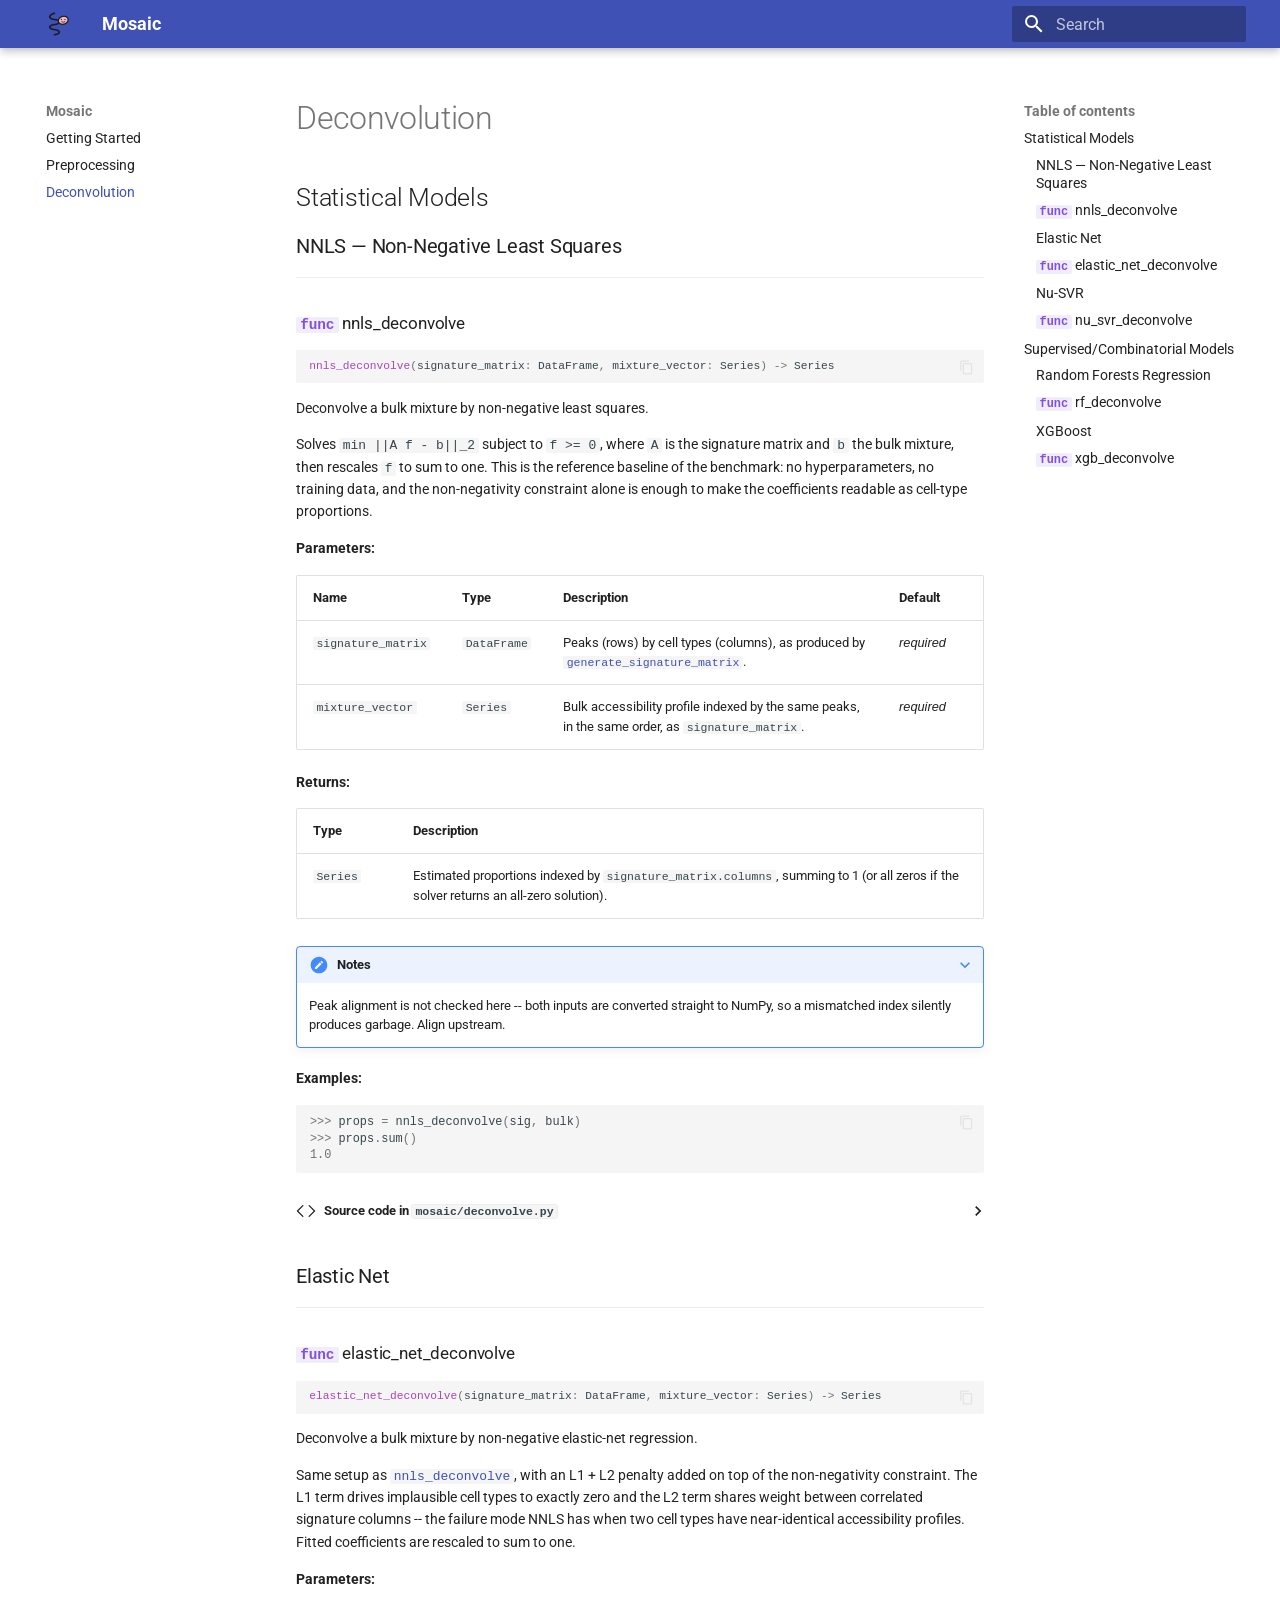
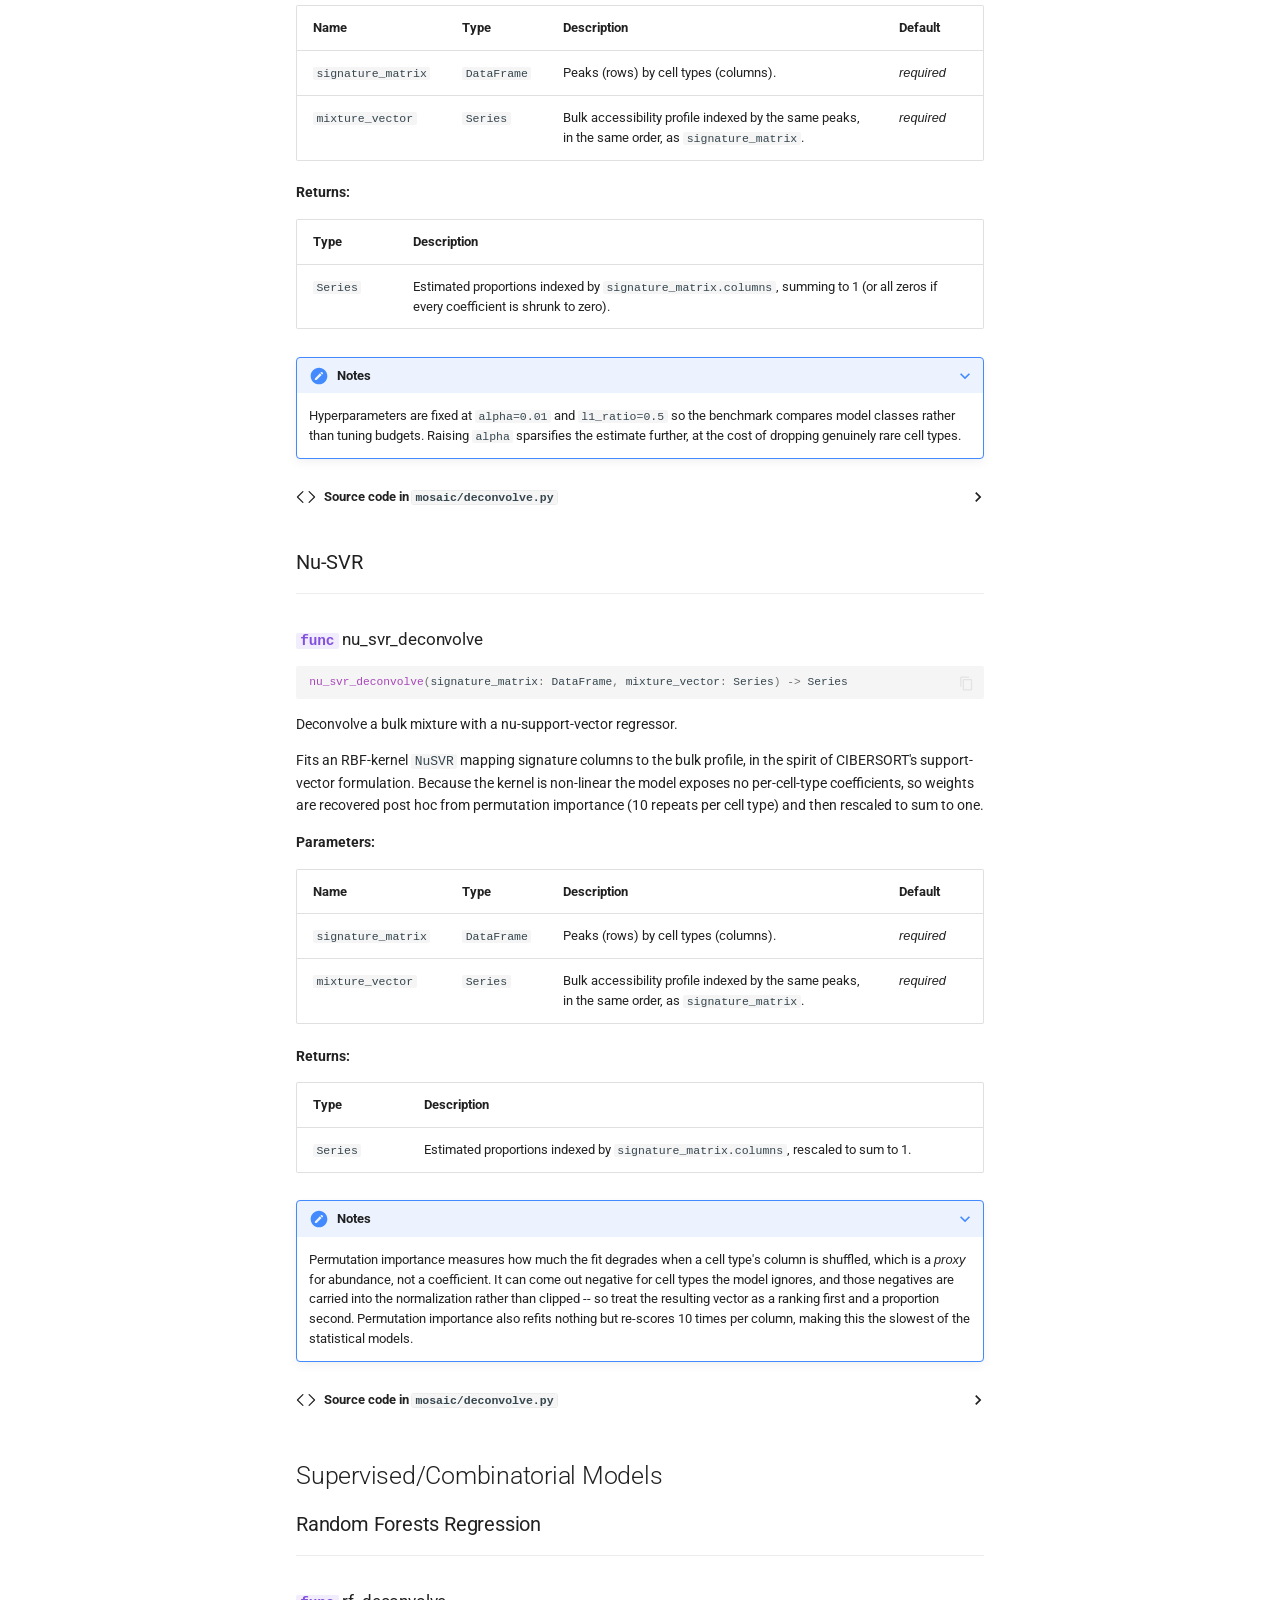
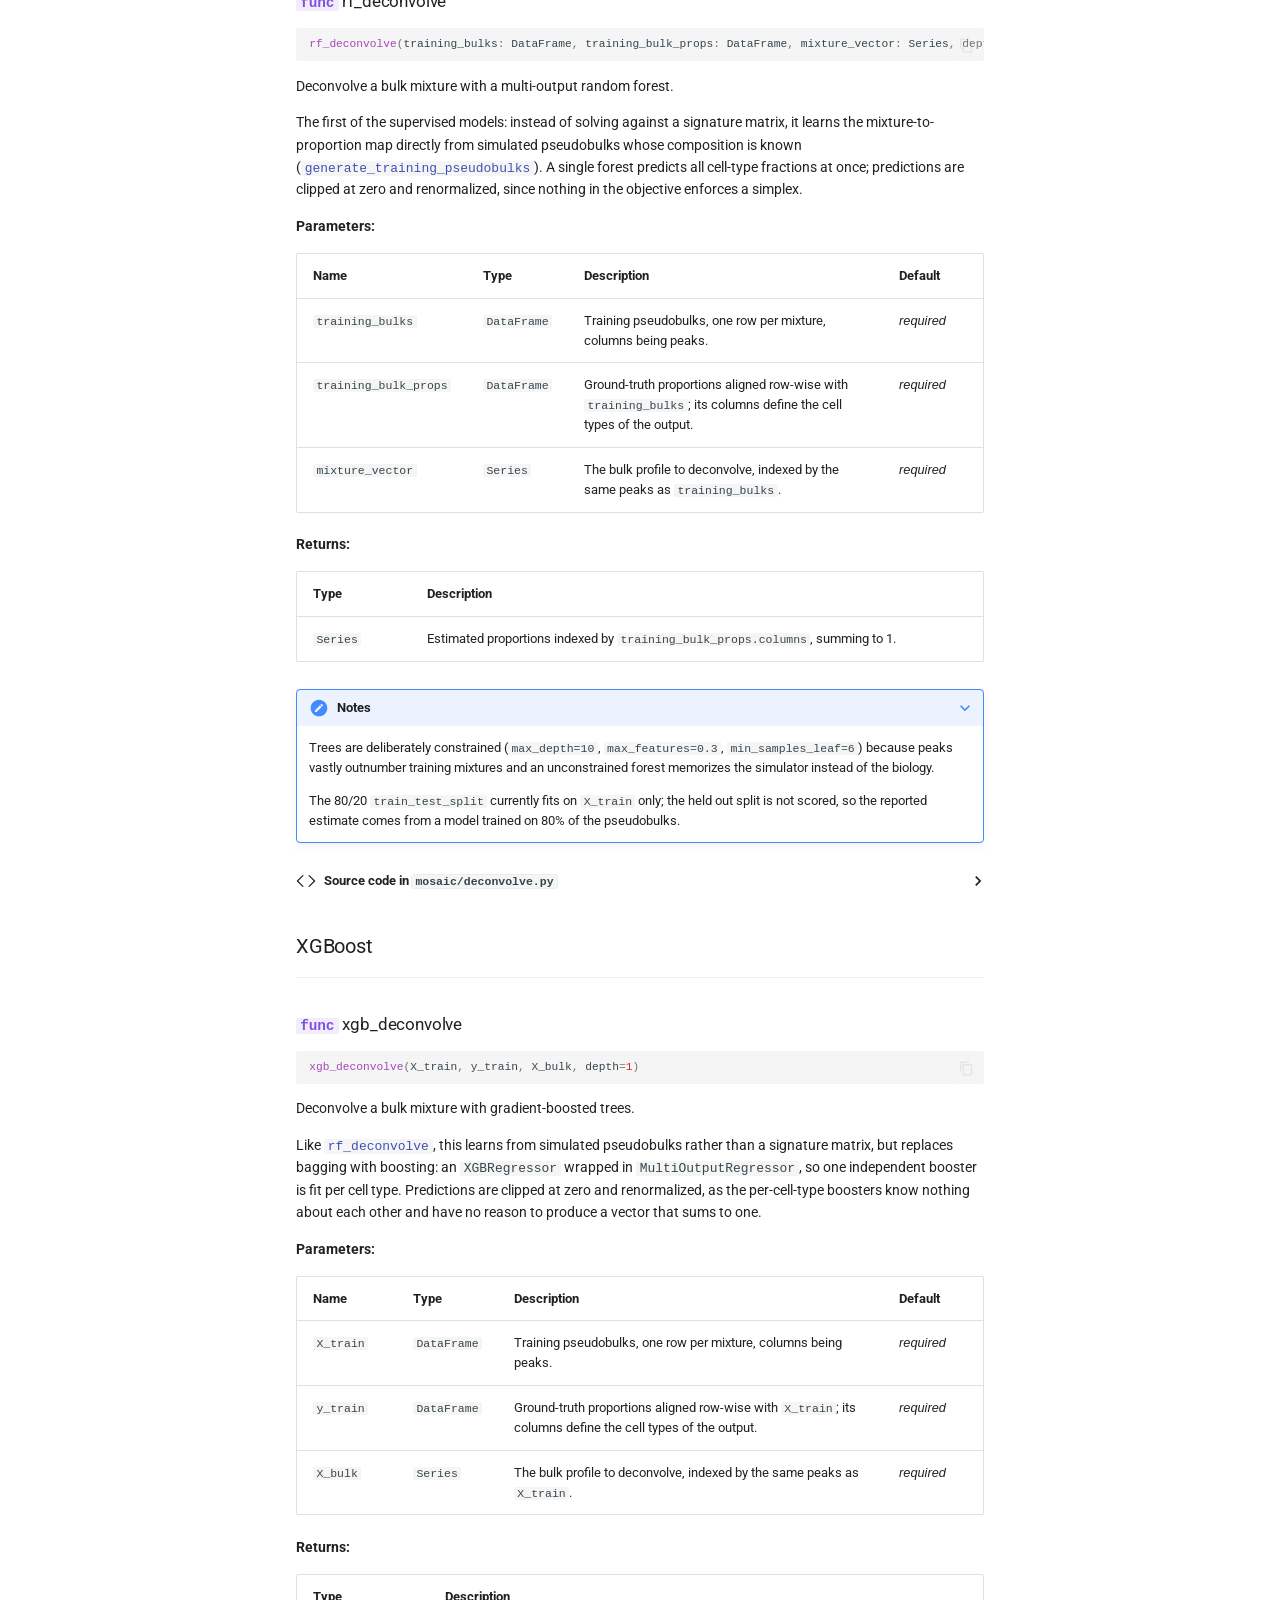
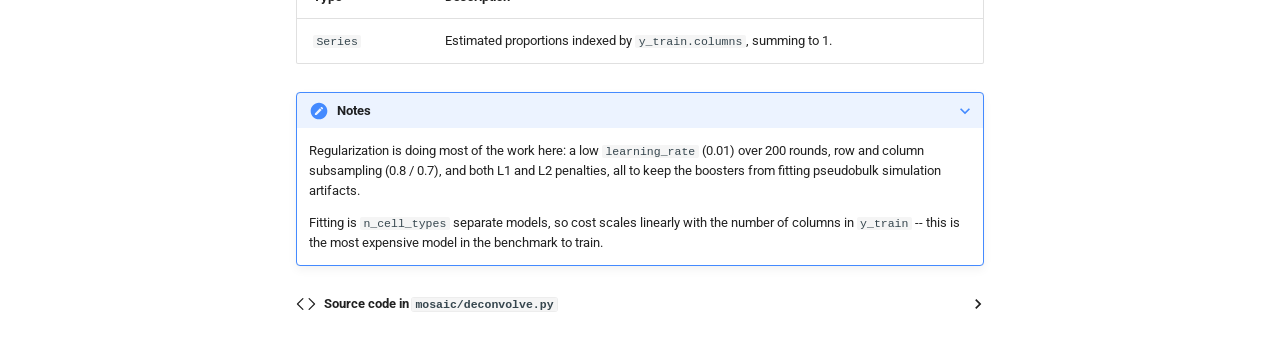
==== commit 71341540: "Deployed 74c2863 with MkDocs version: 1.6.1" ====
--- a/deconvolution/index.html
+++ b/deconvolution/index.html
@@ -84,7 +84,7 @@
   <nav class="md-header__inner md-grid" aria-label="Header">
     <a href=".." title="Mosaic" class="md-header__button md-logo" aria-label="Mosaic" data-md-component="logo">
       
-  <img src="../logo.png" alt="logo">
+  <img src="../icon.png" alt="logo">
 
     </a>
     <label class="md-header__button md-icon" for="__drawer">
@@ -181,7 +181,7 @@
   <label class="md-nav__title" for="__drawer">
     <a href=".." title="Mosaic" class="md-nav__button md-logo" aria-label="Mosaic" data-md-component="logo">
       
-  <img src="../logo.png" alt="logo">
+  <img src="../icon.png" alt="logo">
 
     </a>
     Mosaic
@@ -1271,7 +1271,7 @@
 
 
 </h3>
-<div class="doc-signature highlight"><pre><span></span><code><a id="__codelineno-0-1" name="__codelineno-0-1" href="#__codelineno-0-1"></a><span class="nf">rf_deconvolve</span><span class="p">(</span><span class="n">training_bulks</span><span class="p">:</span> <span class="n"><span title="pandas.DataFrame">DataFrame</span></span><span class="p">,</span> <span class="n">training_bulk_props</span><span class="p">:</span> <span class="n"><span title="pandas.DataFrame">DataFrame</span></span><span class="p">,</span> <span class="n">mixture_vector</span><span class="p">:</span> <span class="n"><span title="pandas.Series">Series</span></span><span class="p">)</span> <span class="o">-&gt;</span> <span class="n"><span title="pandas.Series">Series</span></span>
+<div class="doc-signature highlight"><pre><span></span><code><a id="__codelineno-0-1" name="__codelineno-0-1" href="#__codelineno-0-1"></a><span class="nf">rf_deconvolve</span><span class="p">(</span><span class="n">training_bulks</span><span class="p">:</span> <span class="n"><span title="pandas.DataFrame">DataFrame</span></span><span class="p">,</span> <span class="n">training_bulk_props</span><span class="p">:</span> <span class="n"><span title="pandas.DataFrame">DataFrame</span></span><span class="p">,</span> <span class="n">mixture_vector</span><span class="p">:</span> <span class="n"><span title="pandas.Series">Series</span></span><span class="p">,</span> <span class="n">depth</span><span class="p">:</span> <span class="n"><span title="int">int</span></span> <span class="o">=</span> <span class="mi">1</span><span class="p">)</span> <span class="o">-&gt;</span> <span class="n"><span title="pandas.Series">Series</span></span>
 </code></pre></div>
 
     <div class="doc doc-contents first">
@@ -1457,8 +1457,13 @@
 <span class="normal"><a href="#__codelineno-0-225">225</a></span>
 <span class="normal"><a href="#__codelineno-0-226">226</a></span>
 <span class="normal"><a href="#__codelineno-0-227">227</a></span>
-<span class="normal"><a href="#__codelineno-0-228">228</a></span></pre></div></td><td class="code"><div><pre><span></span><code><a id="__codelineno-0-158" name="__codelineno-0-158"></a><span class="k">def</span><span class="w"> </span><span class="nf">rf_deconvolve</span><span class="p">(</span><span class="n">training_bulks</span><span class="p">:</span> <span class="n">pd</span><span class="o">.</span><span class="n">DataFrame</span><span class="p">,</span> <span class="n">training_bulk_props</span><span class="p">:</span> <span class="n">pd</span><span class="o">.</span><span class="n">DataFrame</span><span class="p">,</span>
-<a id="__codelineno-0-159" name="__codelineno-0-159"></a>                       <span class="n">mixture_vector</span><span class="p">:</span> <span class="n">pd</span><span class="o">.</span><span class="n">Series</span><span class="p">)</span> <span class="o">-&gt;</span> <span class="n">pd</span><span class="o">.</span><span class="n">Series</span><span class="p">:</span>
+<span class="normal"><a href="#__codelineno-0-228">228</a></span>
+<span class="normal"><a href="#__codelineno-0-229">229</a></span>
+<span class="normal"><a href="#__codelineno-0-230">230</a></span>
+<span class="normal"><a href="#__codelineno-0-231">231</a></span>
+<span class="normal"><a href="#__codelineno-0-232">232</a></span>
+<span class="normal"><a href="#__codelineno-0-233">233</a></span></pre></div></td><td class="code"><div><pre><span></span><code><a id="__codelineno-0-158" name="__codelineno-0-158"></a><span class="k">def</span><span class="w"> </span><span class="nf">rf_deconvolve</span><span class="p">(</span><span class="n">training_bulks</span><span class="p">:</span> <span class="n">pd</span><span class="o">.</span><span class="n">DataFrame</span><span class="p">,</span> <span class="n">training_bulk_props</span><span class="p">:</span> <span class="n">pd</span><span class="o">.</span><span class="n">DataFrame</span><span class="p">,</span>
+<a id="__codelineno-0-159" name="__codelineno-0-159"></a>                       <span class="n">mixture_vector</span><span class="p">:</span> <span class="n">pd</span><span class="o">.</span><span class="n">Series</span><span class="p">,</span> <span class="n">depth</span><span class="p">:</span> <span class="nb">int</span> <span class="o">=</span> <span class="mi">1</span><span class="p">)</span> <span class="o">-&gt;</span> <span class="n">pd</span><span class="o">.</span><span class="n">Series</span><span class="p">:</span>
 <a id="__codelineno-0-160" name="__codelineno-0-160"></a><span class="w">    </span><span class="sd">&quot;&quot;&quot;Deconvolve a bulk mixture with a multi-output random forest.</span>
 <a id="__codelineno-0-161" name="__codelineno-0-161"></a>
 <a id="__codelineno-0-162" name="__codelineno-0-162"></a><span class="sd">    The first of the supervised models: instead of solving against a signature</span>
@@ -1497,37 +1502,42 @@
 <a id="__codelineno-0-195" name="__codelineno-0-195"></a><span class="sd">    on 80% of the pseudobulks.</span>
 <a id="__codelineno-0-196" name="__codelineno-0-196"></a><span class="sd">    &quot;&quot;&quot;</span>
 <a id="__codelineno-0-197" name="__codelineno-0-197"></a>    <span class="nb">print</span><span class="p">(</span><span class="s2">&quot;Starting random forests deconvolution:</span><span class="se">\n</span><span class="s2">&quot;</span><span class="p">)</span>
-<a id="__codelineno-0-198" name="__codelineno-0-198"></a>    <span class="n">model</span> <span class="o">=</span> <span class="n">RandomForestRegressor</span><span class="p">(</span>
-<a id="__codelineno-0-199" name="__codelineno-0-199"></a>        <span class="n">n_estimators</span><span class="o">=</span><span class="mi">20</span><span class="p">,</span>
-<a id="__codelineno-0-200" name="__codelineno-0-200"></a>        <span class="n">max_depth</span><span class="o">=</span><span class="mi">10</span><span class="p">,</span>
-<a id="__codelineno-0-201" name="__codelineno-0-201"></a>        <span class="n">max_features</span><span class="o">=</span><span class="mf">0.3</span><span class="p">,</span>
-<a id="__codelineno-0-202" name="__codelineno-0-202"></a>        <span class="n">max_samples</span><span class="o">=</span><span class="mf">0.7</span><span class="p">,</span>
-<a id="__codelineno-0-203" name="__codelineno-0-203"></a>        <span class="n">min_samples_leaf</span><span class="o">=</span><span class="mi">6</span><span class="p">,</span>
-<a id="__codelineno-0-204" name="__codelineno-0-204"></a>        <span class="n">min_samples_split</span><span class="o">=</span><span class="mi">10</span><span class="p">,</span>
-<a id="__codelineno-0-205" name="__codelineno-0-205"></a>        <span class="n">random_state</span><span class="o">=</span><span class="mi">42</span><span class="p">,</span>
-<a id="__codelineno-0-206" name="__codelineno-0-206"></a>        <span class="n">n_jobs</span><span class="o">=-</span><span class="mi">1</span><span class="p">,</span>
-<a id="__codelineno-0-207" name="__codelineno-0-207"></a>    <span class="p">)</span>
-<a id="__codelineno-0-208" name="__codelineno-0-208"></a>
-<a id="__codelineno-0-209" name="__codelineno-0-209"></a>    <span class="n">X_train</span><span class="p">,</span> <span class="n">X_test</span><span class="p">,</span> <span class="n">y_train</span><span class="p">,</span> <span class="n">y_test</span> <span class="o">=</span> <span class="n">train_test_split</span><span class="p">(</span>
-<a id="__codelineno-0-210" name="__codelineno-0-210"></a>        <span class="n">training_bulks</span><span class="p">,</span>
-<a id="__codelineno-0-211" name="__codelineno-0-211"></a>        <span class="n">training_bulk_props</span><span class="p">,</span>
-<a id="__codelineno-0-212" name="__codelineno-0-212"></a>        <span class="n">test_size</span><span class="o">=</span><span class="mf">0.2</span><span class="p">,</span>
-<a id="__codelineno-0-213" name="__codelineno-0-213"></a>        <span class="n">random_state</span><span class="o">=</span><span class="mi">0</span>
-<a id="__codelineno-0-214" name="__codelineno-0-214"></a>    <span class="p">)</span>
-<a id="__codelineno-0-215" name="__codelineno-0-215"></a>
-<a id="__codelineno-0-216" name="__codelineno-0-216"></a>    <span class="n">model</span><span class="o">.</span><span class="n">fit</span><span class="p">(</span><span class="n">X_train</span><span class="p">,</span> <span class="n">y_train</span><span class="p">)</span>
-<a id="__codelineno-0-217" name="__codelineno-0-217"></a>
-<a id="__codelineno-0-218" name="__codelineno-0-218"></a>    <span class="n">mixture_vector</span> <span class="o">=</span> <span class="n">mixture_vector</span><span class="o">.</span><span class="n">to_frame</span><span class="p">()</span><span class="o">.</span><span class="n">T</span>
-<a id="__codelineno-0-219" name="__codelineno-0-219"></a>    <span class="n">y_pred</span> <span class="o">=</span> <span class="n">model</span><span class="o">.</span><span class="n">predict</span><span class="p">(</span><span class="n">mixture_vector</span><span class="p">)</span>
-<a id="__codelineno-0-220" name="__codelineno-0-220"></a>    <span class="n">y_pred</span> <span class="o">=</span> <span class="n">np</span><span class="o">.</span><span class="n">clip</span><span class="p">(</span><span class="n">y_pred</span><span class="p">,</span> <span class="n">a_min</span><span class="o">=</span><span class="mi">0</span><span class="p">,</span> <span class="n">a_max</span><span class="o">=</span><span class="kc">None</span><span class="p">)</span>
-<a id="__codelineno-0-221" name="__codelineno-0-221"></a>    <span class="n">epsilon</span> <span class="o">=</span> <span class="mf">1e-8</span>
-<a id="__codelineno-0-222" name="__codelineno-0-222"></a>    <span class="n">row_sums</span> <span class="o">=</span> <span class="n">y_pred</span><span class="o">.</span><span class="n">sum</span><span class="p">(</span><span class="n">axis</span><span class="o">=</span><span class="mi">1</span><span class="p">,</span> <span class="n">keepdims</span><span class="o">=</span><span class="kc">True</span><span class="p">)</span>
-<a id="__codelineno-0-223" name="__codelineno-0-223"></a>    <span class="n">y_pred</span> <span class="o">=</span> <span class="n">y_pred</span> <span class="o">/</span> <span class="p">(</span><span class="n">row_sums</span> <span class="o">+</span> <span class="n">epsilon</span><span class="p">)</span>
-<a id="__codelineno-0-224" name="__codelineno-0-224"></a>
-<a id="__codelineno-0-225" name="__codelineno-0-225"></a>    <span class="n">y_pred</span> <span class="o">=</span> <span class="n">pd</span><span class="o">.</span><span class="n">Series</span><span class="p">(</span><span class="n">y_pred</span><span class="p">[</span><span class="mi">0</span><span class="p">],</span> <span class="n">index</span><span class="o">=</span><span class="n">training_bulk_props</span><span class="o">.</span><span class="n">columns</span><span class="p">)</span>
-<a id="__codelineno-0-226" name="__codelineno-0-226"></a>    <span class="nb">print</span><span class="p">(</span><span class="s2">&quot;Finished random forests deconvolution.</span><span class="se">\n</span><span class="s2">&quot;</span><span class="p">)</span>
-<a id="__codelineno-0-227" name="__codelineno-0-227"></a>
-<a id="__codelineno-0-228" name="__codelineno-0-228"></a>    <span class="k">return</span> <span class="n">y_pred</span>
+<a id="__codelineno-0-198" name="__codelineno-0-198"></a>    <span class="k">if</span> <span class="n">depth</span> <span class="o">==</span> <span class="mi">0</span><span class="p">:</span>
+<a id="__codelineno-0-199" name="__codelineno-0-199"></a>        <span class="n">model</span> <span class="o">=</span> <span class="n">RandomForestRegressor</span><span class="p">(</span>
+<a id="__codelineno-0-200" name="__codelineno-0-200"></a>            <span class="n">n_estimators</span><span class="o">=</span><span class="mi">2</span><span class="p">,</span>
+<a id="__codelineno-0-201" name="__codelineno-0-201"></a>            <span class="n">max_depth</span><span class="o">=</span><span class="mi">10</span><span class="p">,</span>
+<a id="__codelineno-0-202" name="__codelineno-0-202"></a>            <span class="n">max_features</span><span class="o">=</span><span class="mf">0.3</span><span class="p">,</span>
+<a id="__codelineno-0-203" name="__codelineno-0-203"></a>            <span class="n">max_samples</span><span class="o">=</span><span class="mf">0.7</span><span class="p">,</span>
+<a id="__codelineno-0-204" name="__codelineno-0-204"></a>            <span class="n">min_samples_leaf</span><span class="o">=</span><span class="mi">6</span><span class="p">,</span>
+<a id="__codelineno-0-205" name="__codelineno-0-205"></a>            <span class="n">min_samples_split</span><span class="o">=</span><span class="mi">10</span><span class="p">,</span>
+<a id="__codelineno-0-206" name="__codelineno-0-206"></a>            <span class="n">random_state</span><span class="o">=</span><span class="mi">42</span><span class="p">,</span>
+<a id="__codelineno-0-207" name="__codelineno-0-207"></a>            <span class="n">n_jobs</span><span class="o">=-</span><span class="mi">1</span><span class="p">,</span>
+<a id="__codelineno-0-208" name="__codelineno-0-208"></a>        <span class="p">)</span>
+<a id="__codelineno-0-209" name="__codelineno-0-209"></a>    <span class="k">else</span><span class="p">:</span>
+<a id="__codelineno-0-210" name="__codelineno-0-210"></a>        <span class="n">model</span> <span class="o">=</span> <span class="n">RandomForestRegressor</span><span class="p">(</span>
+<a id="__codelineno-0-211" name="__codelineno-0-211"></a>            <span class="n">n_estimators</span><span class="o">=</span><span class="mi">300</span><span class="p">,</span>
+<a id="__codelineno-0-212" name="__codelineno-0-212"></a>            <span class="n">max_depth</span><span class="o">=</span><span class="mi">12</span><span class="p">,</span>
+<a id="__codelineno-0-213" name="__codelineno-0-213"></a>            <span class="n">max_features</span><span class="o">=</span><span class="nb">int</span><span class="p">(</span><span class="n">np</span><span class="o">.</span><span class="n">sqrt</span><span class="p">(</span><span class="n">training_bulks</span><span class="o">.</span><span class="n">shape</span><span class="p">[</span><span class="mi">1</span><span class="p">])),</span>
+<a id="__codelineno-0-214" name="__codelineno-0-214"></a>            <span class="n">min_samples_leaf</span><span class="o">=</span><span class="mi">2</span><span class="p">,</span>
+<a id="__codelineno-0-215" name="__codelineno-0-215"></a>            <span class="n">min_samples_split</span><span class="o">=</span><span class="mi">5</span><span class="p">,</span>
+<a id="__codelineno-0-216" name="__codelineno-0-216"></a>            <span class="n">bootstrap</span><span class="o">=</span><span class="kc">True</span><span class="p">,</span>
+<a id="__codelineno-0-217" name="__codelineno-0-217"></a>            <span class="n">n_jobs</span><span class="o">=-</span><span class="mi">1</span><span class="p">,</span>
+<a id="__codelineno-0-218" name="__codelineno-0-218"></a>            <span class="n">random_state</span><span class="o">=</span><span class="mi">42</span><span class="p">,</span>
+<a id="__codelineno-0-219" name="__codelineno-0-219"></a>        <span class="p">)</span>
+<a id="__codelineno-0-220" name="__codelineno-0-220"></a>
+<a id="__codelineno-0-221" name="__codelineno-0-221"></a>    <span class="n">model</span><span class="o">.</span><span class="n">fit</span><span class="p">(</span><span class="n">training_bulks</span><span class="p">,</span> <span class="n">training_bulk_props</span><span class="p">)</span>
+<a id="__codelineno-0-222" name="__codelineno-0-222"></a>
+<a id="__codelineno-0-223" name="__codelineno-0-223"></a>    <span class="n">mixture_vector</span> <span class="o">=</span> <span class="n">mixture_vector</span><span class="o">.</span><span class="n">to_frame</span><span class="p">()</span><span class="o">.</span><span class="n">T</span>
+<a id="__codelineno-0-224" name="__codelineno-0-224"></a>    <span class="n">y_pred</span> <span class="o">=</span> <span class="n">model</span><span class="o">.</span><span class="n">predict</span><span class="p">(</span><span class="n">mixture_vector</span><span class="p">)</span>
+<a id="__codelineno-0-225" name="__codelineno-0-225"></a>    <span class="n">y_pred</span> <span class="o">=</span> <span class="n">np</span><span class="o">.</span><span class="n">clip</span><span class="p">(</span><span class="n">y_pred</span><span class="p">,</span> <span class="n">a_min</span><span class="o">=</span><span class="mi">0</span><span class="p">,</span> <span class="n">a_max</span><span class="o">=</span><span class="kc">None</span><span class="p">)</span>
+<a id="__codelineno-0-226" name="__codelineno-0-226"></a>    <span class="n">epsilon</span> <span class="o">=</span> <span class="mf">1e-8</span>
+<a id="__codelineno-0-227" name="__codelineno-0-227"></a>    <span class="n">row_sums</span> <span class="o">=</span> <span class="n">y_pred</span><span class="o">.</span><span class="n">sum</span><span class="p">(</span><span class="n">axis</span><span class="o">=</span><span class="mi">1</span><span class="p">,</span> <span class="n">keepdims</span><span class="o">=</span><span class="kc">True</span><span class="p">)</span>
+<a id="__codelineno-0-228" name="__codelineno-0-228"></a>    <span class="n">y_pred</span> <span class="o">=</span> <span class="n">y_pred</span> <span class="o">/</span> <span class="p">(</span><span class="n">row_sums</span> <span class="o">+</span> <span class="n">epsilon</span><span class="p">)</span>
+<a id="__codelineno-0-229" name="__codelineno-0-229"></a>
+<a id="__codelineno-0-230" name="__codelineno-0-230"></a>    <span class="n">y_pred</span> <span class="o">=</span> <span class="n">pd</span><span class="o">.</span><span class="n">Series</span><span class="p">(</span><span class="n">y_pred</span><span class="p">[</span><span class="mi">0</span><span class="p">],</span> <span class="n">index</span><span class="o">=</span><span class="n">training_bulk_props</span><span class="o">.</span><span class="n">columns</span><span class="p">)</span>
+<a id="__codelineno-0-231" name="__codelineno-0-231"></a>    <span class="nb">print</span><span class="p">(</span><span class="s2">&quot;Finished random forests deconvolution.</span><span class="se">\n</span><span class="s2">&quot;</span><span class="p">)</span>
+<a id="__codelineno-0-232" name="__codelineno-0-232"></a>
+<a id="__codelineno-0-233" name="__codelineno-0-233"></a>    <span class="k">return</span> <span class="n">y_pred</span>
 </code></pre></div></td></tr></table></div>
             </details>
     </div>
@@ -1543,7 +1553,7 @@
 
 
 </h3>
-<div class="doc-signature highlight"><pre><span></span><code><a id="__codelineno-0-1" name="__codelineno-0-1" href="#__codelineno-0-1"></a><span class="nf">xgb_deconvolve</span><span class="p">(</span><span class="n">X_train</span><span class="p">,</span> <span class="n">y_train</span><span class="p">,</span> <span class="n">X_bulk</span><span class="p">)</span>
+<div class="doc-signature highlight"><pre><span></span><code><a id="__codelineno-0-1" name="__codelineno-0-1" href="#__codelineno-0-1"></a><span class="nf">xgb_deconvolve</span><span class="p">(</span><span class="n">X_train</span><span class="p">,</span> <span class="n">y_train</span><span class="p">,</span> <span class="n">X_bulk</span><span class="p">,</span> <span class="n">depth</span><span class="o">=</span><span class="mi">1</span><span class="p">)</span>
 </code></pre></div>
 
     <div class="doc doc-contents first">
@@ -1657,12 +1667,7 @@
 
             <details class="mkdocstrings-source">
               <summary>Source code in <code>mosaic/deconvolve.py</code></summary>
-              <div class="highlight"><table class="highlighttable"><tr><td class="linenos"><div class="linenodiv"><pre><span></span><span class="normal"><a href="#__codelineno-0-231">231</a></span>
-<span class="normal"><a href="#__codelineno-0-232">232</a></span>
-<span class="normal"><a href="#__codelineno-0-233">233</a></span>
-<span class="normal"><a href="#__codelineno-0-234">234</a></span>
-<span class="normal"><a href="#__codelineno-0-235">235</a></span>
-<span class="normal"><a href="#__codelineno-0-236">236</a></span>
+              <div class="highlight"><table class="highlighttable"><tr><td class="linenos"><div class="linenodiv"><pre><span></span><span class="normal"><a href="#__codelineno-0-236">236</a></span>
 <span class="normal"><a href="#__codelineno-0-237">237</a></span>
 <span class="normal"><a href="#__codelineno-0-238">238</a></span>
 <span class="normal"><a href="#__codelineno-0-239">239</a></span>
@@ -1716,66 +1721,99 @@
 <span class="normal"><a href="#__codelineno-0-287">287</a></span>
 <span class="normal"><a href="#__codelineno-0-288">288</a></span>
 <span class="normal"><a href="#__codelineno-0-289">289</a></span>
-<span class="normal"><a href="#__codelineno-0-290">290</a></span></pre></div></td><td class="code"><div><pre><span></span><code><a id="__codelineno-0-231" name="__codelineno-0-231"></a><span class="k">def</span><span class="w"> </span><span class="nf">xgb_deconvolve</span><span class="p">(</span><span class="n">X_train</span><span class="p">,</span> <span class="n">y_train</span><span class="p">,</span> <span class="n">X_bulk</span><span class="p">):</span>
-<a id="__codelineno-0-232" name="__codelineno-0-232"></a><span class="w">    </span><span class="sd">&quot;&quot;&quot;Deconvolve a bulk mixture with gradient-boosted trees.</span>
-<a id="__codelineno-0-233" name="__codelineno-0-233"></a>
-<a id="__codelineno-0-234" name="__codelineno-0-234"></a><span class="sd">    Like [`rf_deconvolve`][mosaic.deconvolve.rf_deconvolve], this learns from</span>
-<a id="__codelineno-0-235" name="__codelineno-0-235"></a><span class="sd">    simulated pseudobulks rather than a signature matrix, but replaces bagging</span>
-<a id="__codelineno-0-236" name="__codelineno-0-236"></a><span class="sd">    with boosting: an ``XGBRegressor`` wrapped in ``MultiOutputRegressor``, so</span>
-<a id="__codelineno-0-237" name="__codelineno-0-237"></a><span class="sd">    one independent booster is fit per cell type. Predictions are clipped at zero</span>
-<a id="__codelineno-0-238" name="__codelineno-0-238"></a><span class="sd">    and renormalized, as the per-cell-type boosters know nothing about each other</span>
-<a id="__codelineno-0-239" name="__codelineno-0-239"></a><span class="sd">    and have no reason to produce a vector that sums to one.</span>
-<a id="__codelineno-0-240" name="__codelineno-0-240"></a>
-<a id="__codelineno-0-241" name="__codelineno-0-241"></a><span class="sd">    Parameters</span>
-<a id="__codelineno-0-242" name="__codelineno-0-242"></a><span class="sd">    ----------</span>
-<a id="__codelineno-0-243" name="__codelineno-0-243"></a><span class="sd">    X_train : pandas.DataFrame</span>
-<a id="__codelineno-0-244" name="__codelineno-0-244"></a><span class="sd">        Training pseudobulks, one row per mixture, columns being peaks.</span>
-<a id="__codelineno-0-245" name="__codelineno-0-245"></a><span class="sd">    y_train : pandas.DataFrame</span>
-<a id="__codelineno-0-246" name="__codelineno-0-246"></a><span class="sd">        Ground-truth proportions aligned row-wise with ``X_train``; its columns</span>
-<a id="__codelineno-0-247" name="__codelineno-0-247"></a><span class="sd">        define the cell types of the output.</span>
-<a id="__codelineno-0-248" name="__codelineno-0-248"></a><span class="sd">    X_bulk : pandas.Series</span>
-<a id="__codelineno-0-249" name="__codelineno-0-249"></a><span class="sd">        The bulk profile to deconvolve, indexed by the same peaks as ``X_train``.</span>
-<a id="__codelineno-0-250" name="__codelineno-0-250"></a>
-<a id="__codelineno-0-251" name="__codelineno-0-251"></a><span class="sd">    Returns</span>
-<a id="__codelineno-0-252" name="__codelineno-0-252"></a><span class="sd">    -------</span>
-<a id="__codelineno-0-253" name="__codelineno-0-253"></a><span class="sd">    pandas.Series</span>
-<a id="__codelineno-0-254" name="__codelineno-0-254"></a><span class="sd">        Estimated proportions indexed by ``y_train.columns``, summing to 1.</span>
+<span class="normal"><a href="#__codelineno-0-290">290</a></span>
+<span class="normal"><a href="#__codelineno-0-291">291</a></span>
+<span class="normal"><a href="#__codelineno-0-292">292</a></span>
+<span class="normal"><a href="#__codelineno-0-293">293</a></span>
+<span class="normal"><a href="#__codelineno-0-294">294</a></span>
+<span class="normal"><a href="#__codelineno-0-295">295</a></span>
+<span class="normal"><a href="#__codelineno-0-296">296</a></span>
+<span class="normal"><a href="#__codelineno-0-297">297</a></span>
+<span class="normal"><a href="#__codelineno-0-298">298</a></span>
+<span class="normal"><a href="#__codelineno-0-299">299</a></span>
+<span class="normal"><a href="#__codelineno-0-300">300</a></span>
+<span class="normal"><a href="#__codelineno-0-301">301</a></span>
+<span class="normal"><a href="#__codelineno-0-302">302</a></span>
+<span class="normal"><a href="#__codelineno-0-303">303</a></span>
+<span class="normal"><a href="#__codelineno-0-304">304</a></span>
+<span class="normal"><a href="#__codelineno-0-305">305</a></span>
+<span class="normal"><a href="#__codelineno-0-306">306</a></span>
+<span class="normal"><a href="#__codelineno-0-307">307</a></span>
+<span class="normal"><a href="#__codelineno-0-308">308</a></span>
+<span class="normal"><a href="#__codelineno-0-309">309</a></span></pre></div></td><td class="code"><div><pre><span></span><code><a id="__codelineno-0-236" name="__codelineno-0-236"></a><span class="k">def</span><span class="w"> </span><span class="nf">xgb_deconvolve</span><span class="p">(</span><span class="n">X_train</span><span class="p">,</span> <span class="n">y_train</span><span class="p">,</span> <span class="n">X_bulk</span><span class="p">,</span> <span class="n">depth</span><span class="o">=</span><span class="mi">1</span><span class="p">):</span>
+<a id="__codelineno-0-237" name="__codelineno-0-237"></a><span class="w">    </span><span class="sd">&quot;&quot;&quot;Deconvolve a bulk mixture with gradient-boosted trees.</span>
+<a id="__codelineno-0-238" name="__codelineno-0-238"></a>
+<a id="__codelineno-0-239" name="__codelineno-0-239"></a><span class="sd">    Like [`rf_deconvolve`][mosaic.deconvolve.rf_deconvolve], this learns from</span>
+<a id="__codelineno-0-240" name="__codelineno-0-240"></a><span class="sd">    simulated pseudobulks rather than a signature matrix, but replaces bagging</span>
+<a id="__codelineno-0-241" name="__codelineno-0-241"></a><span class="sd">    with boosting: an ``XGBRegressor`` wrapped in ``MultiOutputRegressor``, so</span>
+<a id="__codelineno-0-242" name="__codelineno-0-242"></a><span class="sd">    one independent booster is fit per cell type. Predictions are clipped at zero</span>
+<a id="__codelineno-0-243" name="__codelineno-0-243"></a><span class="sd">    and renormalized, as the per-cell-type boosters know nothing about each other</span>
+<a id="__codelineno-0-244" name="__codelineno-0-244"></a><span class="sd">    and have no reason to produce a vector that sums to one.</span>
+<a id="__codelineno-0-245" name="__codelineno-0-245"></a>
+<a id="__codelineno-0-246" name="__codelineno-0-246"></a><span class="sd">    Parameters</span>
+<a id="__codelineno-0-247" name="__codelineno-0-247"></a><span class="sd">    ----------</span>
+<a id="__codelineno-0-248" name="__codelineno-0-248"></a><span class="sd">    X_train : pandas.DataFrame</span>
+<a id="__codelineno-0-249" name="__codelineno-0-249"></a><span class="sd">        Training pseudobulks, one row per mixture, columns being peaks.</span>
+<a id="__codelineno-0-250" name="__codelineno-0-250"></a><span class="sd">    y_train : pandas.DataFrame</span>
+<a id="__codelineno-0-251" name="__codelineno-0-251"></a><span class="sd">        Ground-truth proportions aligned row-wise with ``X_train``; its columns</span>
+<a id="__codelineno-0-252" name="__codelineno-0-252"></a><span class="sd">        define the cell types of the output.</span>
+<a id="__codelineno-0-253" name="__codelineno-0-253"></a><span class="sd">    X_bulk : pandas.Series</span>
+<a id="__codelineno-0-254" name="__codelineno-0-254"></a><span class="sd">        The bulk profile to deconvolve, indexed by the same peaks as ``X_train``.</span>
 <a id="__codelineno-0-255" name="__codelineno-0-255"></a>
-<a id="__codelineno-0-256" name="__codelineno-0-256"></a><span class="sd">    Notes</span>
-<a id="__codelineno-0-257" name="__codelineno-0-257"></a><span class="sd">    -----</span>
-<a id="__codelineno-0-258" name="__codelineno-0-258"></a><span class="sd">    Regularization is doing most of the work here: a low ``learning_rate`` (0.01)</span>
-<a id="__codelineno-0-259" name="__codelineno-0-259"></a><span class="sd">    over 200 rounds, row and column subsampling (0.8 / 0.7), and both L1 and L2</span>
-<a id="__codelineno-0-260" name="__codelineno-0-260"></a><span class="sd">    penalties, all to keep the boosters from fitting pseudobulk simulation</span>
-<a id="__codelineno-0-261" name="__codelineno-0-261"></a><span class="sd">    artifacts.</span>
-<a id="__codelineno-0-262" name="__codelineno-0-262"></a>
-<a id="__codelineno-0-263" name="__codelineno-0-263"></a><span class="sd">    Fitting is ``n_cell_types`` separate models, so cost scales linearly with the</span>
-<a id="__codelineno-0-264" name="__codelineno-0-264"></a><span class="sd">    number of columns in ``y_train`` -- this is the most expensive model in the</span>
-<a id="__codelineno-0-265" name="__codelineno-0-265"></a><span class="sd">    benchmark to train.</span>
-<a id="__codelineno-0-266" name="__codelineno-0-266"></a><span class="sd">    &quot;&quot;&quot;</span>
-<a id="__codelineno-0-267" name="__codelineno-0-267"></a>    <span class="nb">print</span><span class="p">(</span><span class="s2">&quot;Starting xgboost deconvolution:</span><span class="se">\n</span><span class="s2">&quot;</span><span class="p">)</span>
-<a id="__codelineno-0-268" name="__codelineno-0-268"></a>    <span class="n">params</span> <span class="o">=</span> <span class="p">{</span>
-<a id="__codelineno-0-269" name="__codelineno-0-269"></a>        <span class="s1">&#39;n_estimators&#39;</span><span class="p">:</span> <span class="mi">200</span><span class="p">,</span>
-<a id="__codelineno-0-270" name="__codelineno-0-270"></a>        <span class="s1">&#39;objective&#39;</span><span class="p">:</span> <span class="s1">&#39;reg:squarederror&#39;</span><span class="p">,</span>
-<a id="__codelineno-0-271" name="__codelineno-0-271"></a>        <span class="s1">&#39;subsample&#39;</span><span class="p">:</span> <span class="mf">0.8</span><span class="p">,</span>
-<a id="__codelineno-0-272" name="__codelineno-0-272"></a>        <span class="s1">&#39;colsample_bytree&#39;</span><span class="p">:</span> <span class="mf">0.7</span><span class="p">,</span>
-<a id="__codelineno-0-273" name="__codelineno-0-273"></a>        <span class="s1">&#39;reg_alpha&#39;</span><span class="p">:</span> <span class="mf">0.1</span><span class="p">,</span>
-<a id="__codelineno-0-274" name="__codelineno-0-274"></a>        <span class="s1">&#39;reg_lambda&#39;</span><span class="p">:</span> <span class="mf">1.0</span><span class="p">,</span>
-<a id="__codelineno-0-275" name="__codelineno-0-275"></a>        <span class="s1">&#39;learning_rate&#39;</span><span class="p">:</span> <span class="mf">0.01</span><span class="p">,</span>
-<a id="__codelineno-0-276" name="__codelineno-0-276"></a>        <span class="s1">&#39;random_state&#39;</span><span class="p">:</span> <span class="mi">42</span>
-<a id="__codelineno-0-277" name="__codelineno-0-277"></a>    <span class="p">}</span>
-<a id="__codelineno-0-278" name="__codelineno-0-278"></a>
-<a id="__codelineno-0-279" name="__codelineno-0-279"></a>    <span class="n">base_xgb</span> <span class="o">=</span> <span class="n">xgb</span><span class="o">.</span><span class="n">XGBRegressor</span><span class="p">(</span><span class="o">**</span><span class="n">params</span><span class="p">)</span>
-<a id="__codelineno-0-280" name="__codelineno-0-280"></a>    <span class="n">multi_xgb</span> <span class="o">=</span> <span class="n">MultiOutputRegressor</span><span class="p">(</span><span class="n">base_xgb</span><span class="p">)</span>
-<a id="__codelineno-0-281" name="__codelineno-0-281"></a>    <span class="n">multi_xgb</span><span class="o">.</span><span class="n">fit</span><span class="p">(</span><span class="n">X_train</span><span class="p">,</span> <span class="n">y_train</span><span class="p">)</span>
-<a id="__codelineno-0-282" name="__codelineno-0-282"></a>
-<a id="__codelineno-0-283" name="__codelineno-0-283"></a>    <span class="n">X_bulk</span> <span class="o">=</span> <span class="n">X_bulk</span><span class="o">.</span><span class="n">to_frame</span><span class="p">()</span><span class="o">.</span><span class="n">T</span>
-<a id="__codelineno-0-284" name="__codelineno-0-284"></a>    <span class="n">raw_predictions</span> <span class="o">=</span> <span class="n">multi_xgb</span><span class="o">.</span><span class="n">predict</span><span class="p">(</span><span class="n">X_bulk</span><span class="p">)</span>
-<a id="__codelineno-0-285" name="__codelineno-0-285"></a>
-<a id="__codelineno-0-286" name="__codelineno-0-286"></a>    <span class="n">non_negative_preds</span> <span class="o">=</span> <span class="n">np</span><span class="o">.</span><span class="n">clip</span><span class="p">(</span><span class="n">raw_predictions</span><span class="p">,</span> <span class="n">a_min</span><span class="o">=</span><span class="mi">0</span><span class="p">,</span> <span class="n">a_max</span><span class="o">=</span><span class="kc">None</span><span class="p">)</span>
-<a id="__codelineno-0-287" name="__codelineno-0-287"></a>    <span class="n">normalized_predictions</span> <span class="o">=</span> <span class="n">non_negative_preds</span> <span class="o">/</span> <span class="p">(</span><span class="n">non_negative_preds</span><span class="o">.</span><span class="n">sum</span><span class="p">(</span><span class="n">axis</span><span class="o">=</span><span class="mi">1</span><span class="p">,</span> <span class="n">keepdims</span><span class="o">=</span><span class="kc">True</span><span class="p">)</span> <span class="o">+</span> <span class="mf">1e-8</span><span class="p">)</span>
-<a id="__codelineno-0-288" name="__codelineno-0-288"></a>    <span class="n">y_pred</span> <span class="o">=</span> <span class="n">pd</span><span class="o">.</span><span class="n">Series</span><span class="p">(</span><span class="n">normalized_predictions</span><span class="p">[</span><span class="mi">0</span><span class="p">],</span> <span class="n">index</span><span class="o">=</span><span class="n">y_train</span><span class="o">.</span><span class="n">columns</span><span class="p">)</span>
-<a id="__codelineno-0-289" name="__codelineno-0-289"></a>
-<a id="__codelineno-0-290" name="__codelineno-0-290"></a>    <span class="k">return</span> <span class="n">y_pred</span>
+<a id="__codelineno-0-256" name="__codelineno-0-256"></a><span class="sd">    Returns</span>
+<a id="__codelineno-0-257" name="__codelineno-0-257"></a><span class="sd">    -------</span>
+<a id="__codelineno-0-258" name="__codelineno-0-258"></a><span class="sd">    pandas.Series</span>
+<a id="__codelineno-0-259" name="__codelineno-0-259"></a><span class="sd">        Estimated proportions indexed by ``y_train.columns``, summing to 1.</span>
+<a id="__codelineno-0-260" name="__codelineno-0-260"></a>
+<a id="__codelineno-0-261" name="__codelineno-0-261"></a><span class="sd">    Notes</span>
+<a id="__codelineno-0-262" name="__codelineno-0-262"></a><span class="sd">    -----</span>
+<a id="__codelineno-0-263" name="__codelineno-0-263"></a><span class="sd">    Regularization is doing most of the work here: a low ``learning_rate`` (0.01)</span>
+<a id="__codelineno-0-264" name="__codelineno-0-264"></a><span class="sd">    over 200 rounds, row and column subsampling (0.8 / 0.7), and both L1 and L2</span>
+<a id="__codelineno-0-265" name="__codelineno-0-265"></a><span class="sd">    penalties, all to keep the boosters from fitting pseudobulk simulation</span>
+<a id="__codelineno-0-266" name="__codelineno-0-266"></a><span class="sd">    artifacts.</span>
+<a id="__codelineno-0-267" name="__codelineno-0-267"></a>
+<a id="__codelineno-0-268" name="__codelineno-0-268"></a><span class="sd">    Fitting is ``n_cell_types`` separate models, so cost scales linearly with the</span>
+<a id="__codelineno-0-269" name="__codelineno-0-269"></a><span class="sd">    number of columns in ``y_train`` -- this is the most expensive model in the</span>
+<a id="__codelineno-0-270" name="__codelineno-0-270"></a><span class="sd">    benchmark to train.</span>
+<a id="__codelineno-0-271" name="__codelineno-0-271"></a><span class="sd">    &quot;&quot;&quot;</span>
+<a id="__codelineno-0-272" name="__codelineno-0-272"></a>    <span class="nb">print</span><span class="p">(</span><span class="s2">&quot;Starting xgboost deconvolution:</span><span class="se">\n</span><span class="s2">&quot;</span><span class="p">)</span>
+<a id="__codelineno-0-273" name="__codelineno-0-273"></a>    <span class="k">if</span> <span class="n">depth</span> <span class="o">==</span> <span class="mi">0</span><span class="p">:</span>
+<a id="__codelineno-0-274" name="__codelineno-0-274"></a>        <span class="n">params</span> <span class="o">=</span> <span class="p">{</span>
+<a id="__codelineno-0-275" name="__codelineno-0-275"></a>            <span class="s1">&#39;n_estimators&#39;</span><span class="p">:</span> <span class="mi">2</span><span class="p">,</span>
+<a id="__codelineno-0-276" name="__codelineno-0-276"></a>            <span class="s1">&#39;objective&#39;</span><span class="p">:</span> <span class="s1">&#39;reg:squarederror&#39;</span><span class="p">,</span>
+<a id="__codelineno-0-277" name="__codelineno-0-277"></a>            <span class="s1">&#39;subsample&#39;</span><span class="p">:</span> <span class="mf">0.8</span><span class="p">,</span>
+<a id="__codelineno-0-278" name="__codelineno-0-278"></a>            <span class="s1">&#39;colsample_bytree&#39;</span><span class="p">:</span> <span class="mf">0.7</span><span class="p">,</span>
+<a id="__codelineno-0-279" name="__codelineno-0-279"></a>            <span class="s1">&#39;reg_alpha&#39;</span><span class="p">:</span> <span class="mf">0.1</span><span class="p">,</span>
+<a id="__codelineno-0-280" name="__codelineno-0-280"></a>            <span class="s1">&#39;reg_lambda&#39;</span><span class="p">:</span> <span class="mf">1.0</span><span class="p">,</span>
+<a id="__codelineno-0-281" name="__codelineno-0-281"></a>            <span class="s1">&#39;learning_rate&#39;</span><span class="p">:</span> <span class="mf">0.01</span><span class="p">,</span>
+<a id="__codelineno-0-282" name="__codelineno-0-282"></a>            <span class="s1">&#39;random_state&#39;</span><span class="p">:</span> <span class="mi">42</span>
+<a id="__codelineno-0-283" name="__codelineno-0-283"></a>        <span class="p">}</span>
+<a id="__codelineno-0-284" name="__codelineno-0-284"></a>    <span class="k">else</span><span class="p">:</span>
+<a id="__codelineno-0-285" name="__codelineno-0-285"></a>        <span class="n">params</span> <span class="o">=</span> <span class="p">{</span>
+<a id="__codelineno-0-286" name="__codelineno-0-286"></a>            <span class="s1">&#39;n_estimators&#39;</span><span class="p">:</span> <span class="mi">300</span><span class="p">,</span>
+<a id="__codelineno-0-287" name="__codelineno-0-287"></a>            <span class="s1">&#39;max_depth&#39;</span><span class="p">:</span> <span class="mi">4</span><span class="p">,</span>
+<a id="__codelineno-0-288" name="__codelineno-0-288"></a>            <span class="s1">&#39;learning_rate&#39;</span><span class="p">:</span> <span class="mf">0.05</span><span class="p">,</span>
+<a id="__codelineno-0-289" name="__codelineno-0-289"></a>            <span class="s1">&#39;subsample&#39;</span><span class="p">:</span> <span class="mf">0.8</span><span class="p">,</span>
+<a id="__codelineno-0-290" name="__codelineno-0-290"></a>            <span class="s1">&#39;colsample_bytree&#39;</span><span class="p">:</span> <span class="mf">0.6</span><span class="p">,</span>
+<a id="__codelineno-0-291" name="__codelineno-0-291"></a>            <span class="s1">&#39;min_child_weight&#39;</span><span class="p">:</span> <span class="mi">3</span><span class="p">,</span>
+<a id="__codelineno-0-292" name="__codelineno-0-292"></a>            <span class="s1">&#39;reg_lambda&#39;</span><span class="p">:</span> <span class="mf">1.0</span><span class="p">,</span>
+<a id="__codelineno-0-293" name="__codelineno-0-293"></a>            <span class="s1">&#39;reg_alpha&#39;</span><span class="p">:</span> <span class="mf">0.1</span><span class="p">,</span>
+<a id="__codelineno-0-294" name="__codelineno-0-294"></a>            <span class="s1">&#39;tree_method&#39;</span><span class="p">:</span> <span class="s2">&quot;hist&quot;</span><span class="p">,</span>
+<a id="__codelineno-0-295" name="__codelineno-0-295"></a>            <span class="s1">&#39;n_jobs&#39;</span><span class="p">:</span> <span class="o">-</span><span class="mi">1</span><span class="p">,</span>
+<a id="__codelineno-0-296" name="__codelineno-0-296"></a>        <span class="p">}</span>
+<a id="__codelineno-0-297" name="__codelineno-0-297"></a>
+<a id="__codelineno-0-298" name="__codelineno-0-298"></a>    <span class="n">base_xgb</span> <span class="o">=</span> <span class="n">xgb</span><span class="o">.</span><span class="n">XGBRegressor</span><span class="p">(</span><span class="o">**</span><span class="n">params</span><span class="p">)</span>
+<a id="__codelineno-0-299" name="__codelineno-0-299"></a>    <span class="n">multi_xgb</span> <span class="o">=</span> <span class="n">MultiOutputRegressor</span><span class="p">(</span><span class="n">base_xgb</span><span class="p">)</span>
+<a id="__codelineno-0-300" name="__codelineno-0-300"></a>    <span class="n">multi_xgb</span><span class="o">.</span><span class="n">fit</span><span class="p">(</span><span class="n">X_train</span><span class="p">,</span> <span class="n">y_train</span><span class="p">)</span>
+<a id="__codelineno-0-301" name="__codelineno-0-301"></a>
+<a id="__codelineno-0-302" name="__codelineno-0-302"></a>    <span class="n">X_bulk</span> <span class="o">=</span> <span class="n">X_bulk</span><span class="o">.</span><span class="n">to_frame</span><span class="p">()</span><span class="o">.</span><span class="n">T</span>
+<a id="__codelineno-0-303" name="__codelineno-0-303"></a>    <span class="n">raw_predictions</span> <span class="o">=</span> <span class="n">multi_xgb</span><span class="o">.</span><span class="n">predict</span><span class="p">(</span><span class="n">X_bulk</span><span class="p">)</span>
+<a id="__codelineno-0-304" name="__codelineno-0-304"></a>
+<a id="__codelineno-0-305" name="__codelineno-0-305"></a>    <span class="n">non_negative_preds</span> <span class="o">=</span> <span class="n">np</span><span class="o">.</span><span class="n">clip</span><span class="p">(</span><span class="n">raw_predictions</span><span class="p">,</span> <span class="n">a_min</span><span class="o">=</span><span class="mi">0</span><span class="p">,</span> <span class="n">a_max</span><span class="o">=</span><span class="kc">None</span><span class="p">)</span>
+<a id="__codelineno-0-306" name="__codelineno-0-306"></a>    <span class="n">normalized_predictions</span> <span class="o">=</span> <span class="n">non_negative_preds</span> <span class="o">/</span> <span class="p">(</span><span class="n">non_negative_preds</span><span class="o">.</span><span class="n">sum</span><span class="p">(</span><span class="n">axis</span><span class="o">=</span><span class="mi">1</span><span class="p">,</span> <span class="n">keepdims</span><span class="o">=</span><span class="kc">True</span><span class="p">)</span> <span class="o">+</span> <span class="mf">1e-8</span><span class="p">)</span>
+<a id="__codelineno-0-307" name="__codelineno-0-307"></a>    <span class="n">y_pred</span> <span class="o">=</span> <span class="n">pd</span><span class="o">.</span><span class="n">Series</span><span class="p">(</span><span class="n">normalized_predictions</span><span class="p">[</span><span class="mi">0</span><span class="p">],</span> <span class="n">index</span><span class="o">=</span><span class="n">y_train</span><span class="o">.</span><span class="n">columns</span><span class="p">)</span>
+<a id="__codelineno-0-308" name="__codelineno-0-308"></a>
+<a id="__codelineno-0-309" name="__codelineno-0-309"></a>    <span class="k">return</span> <span class="n">y_pred</span>
 </code></pre></div></td></tr></table></div>
             </details>
     </div>
--- a/stylesheets/api.css
+++ b/stylesheets/api.css
@@ -47,3 +47,7 @@
   border-top: 1px solid var(--md-default-fg-color--lightest);
   padding-top: 0.6em;
 }
+
+.md-footer {
+  display: none;
+}
